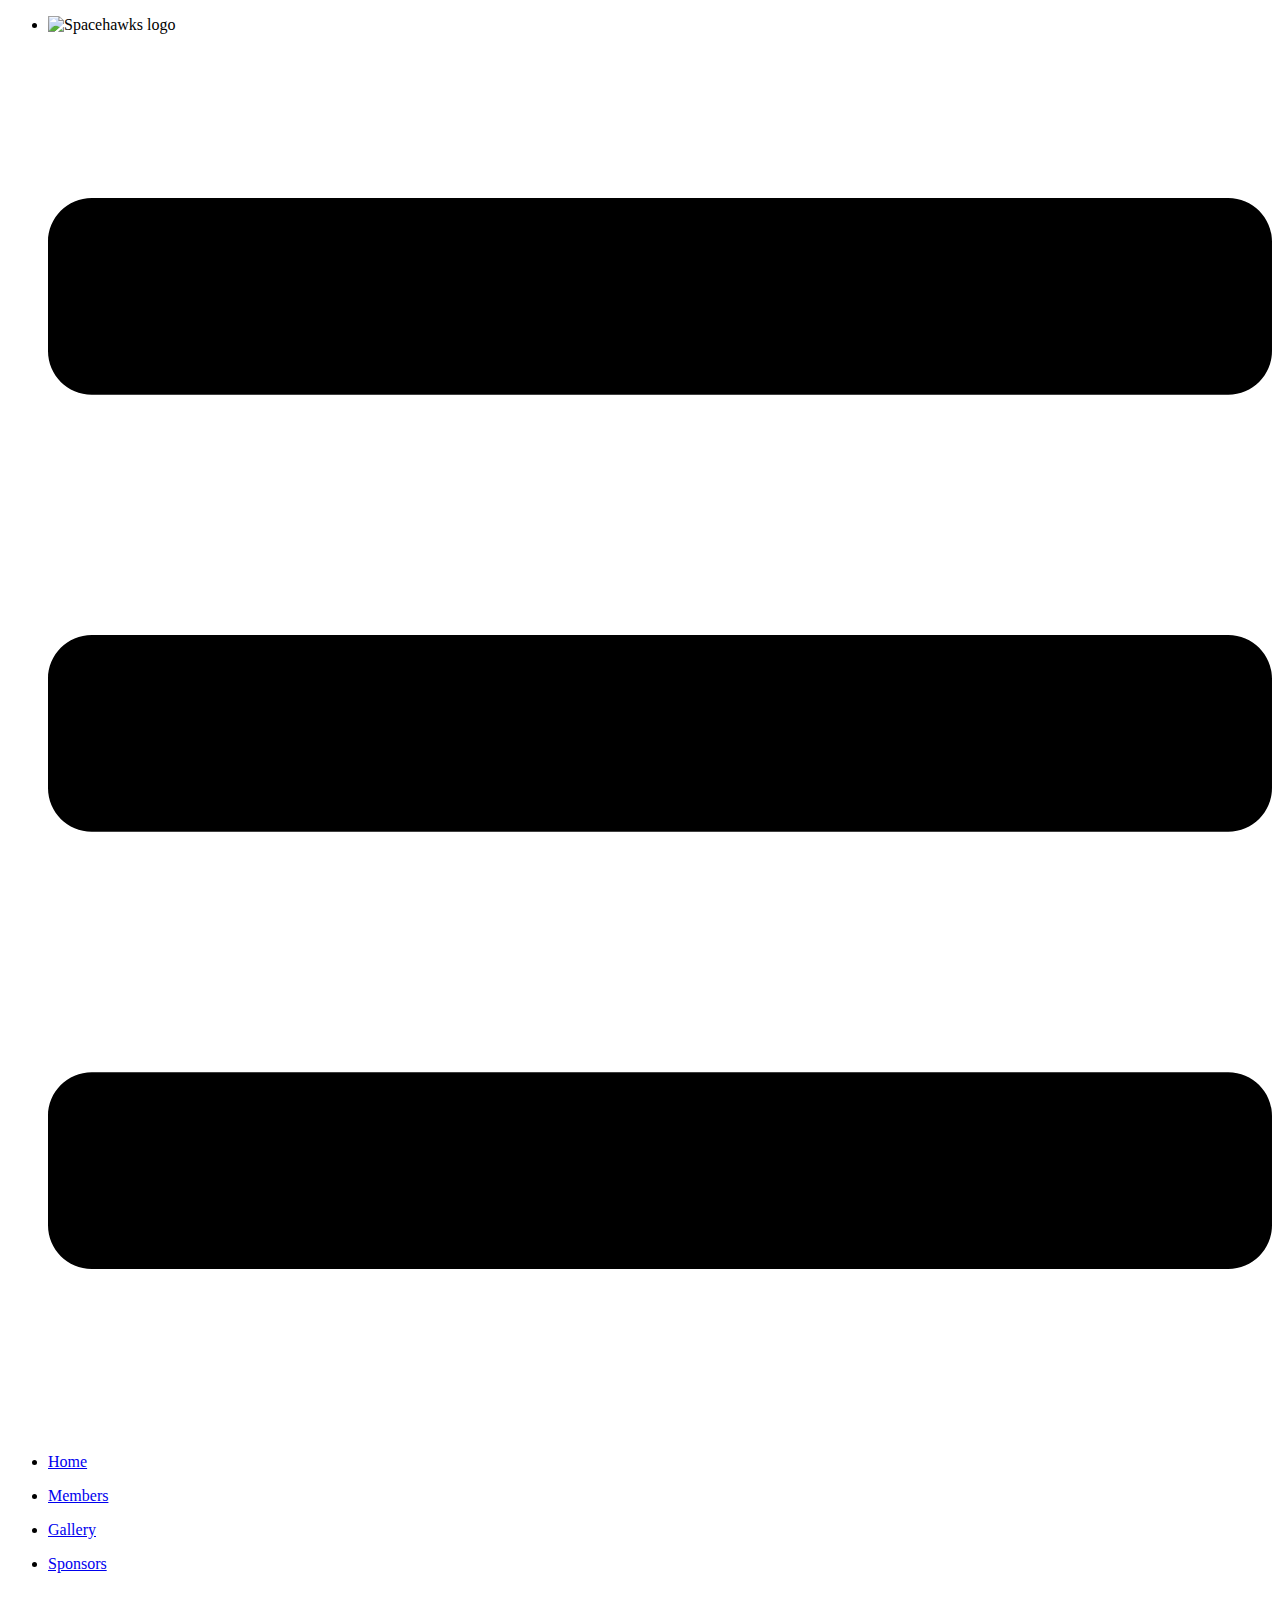
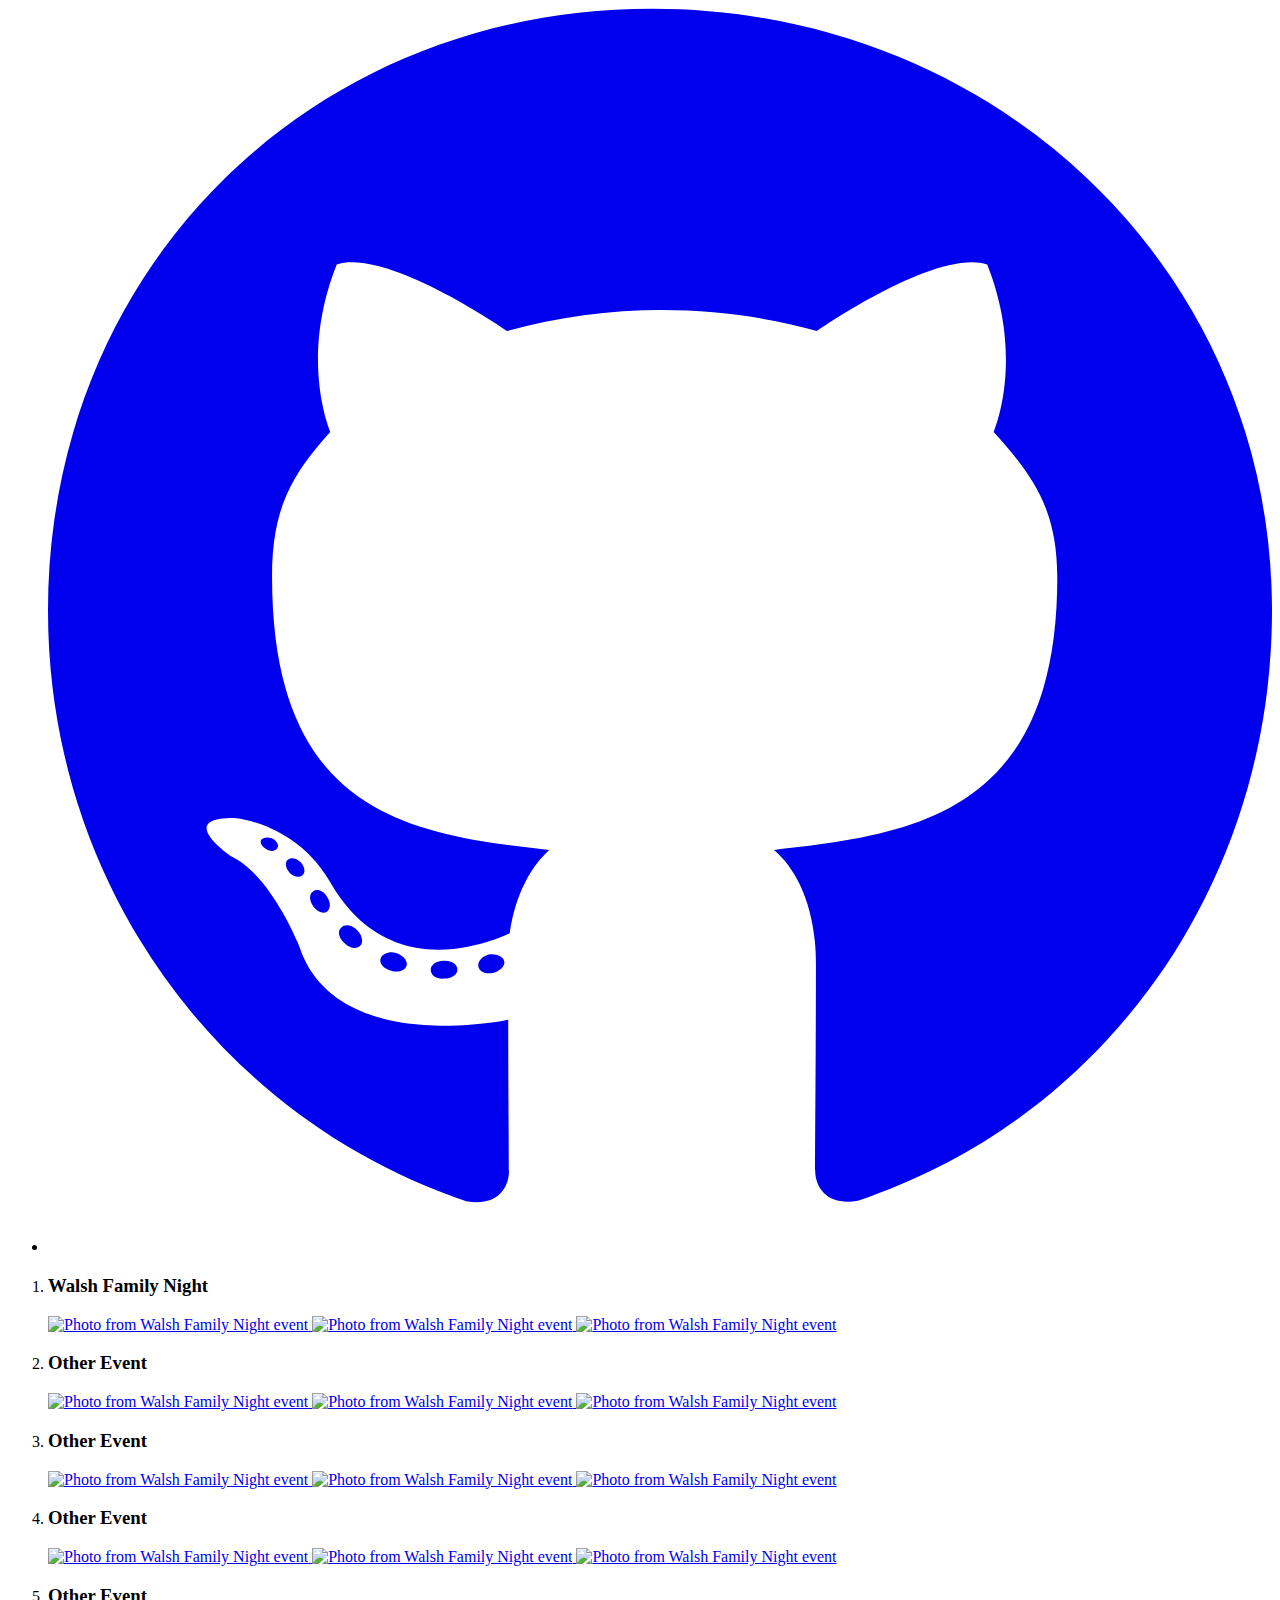
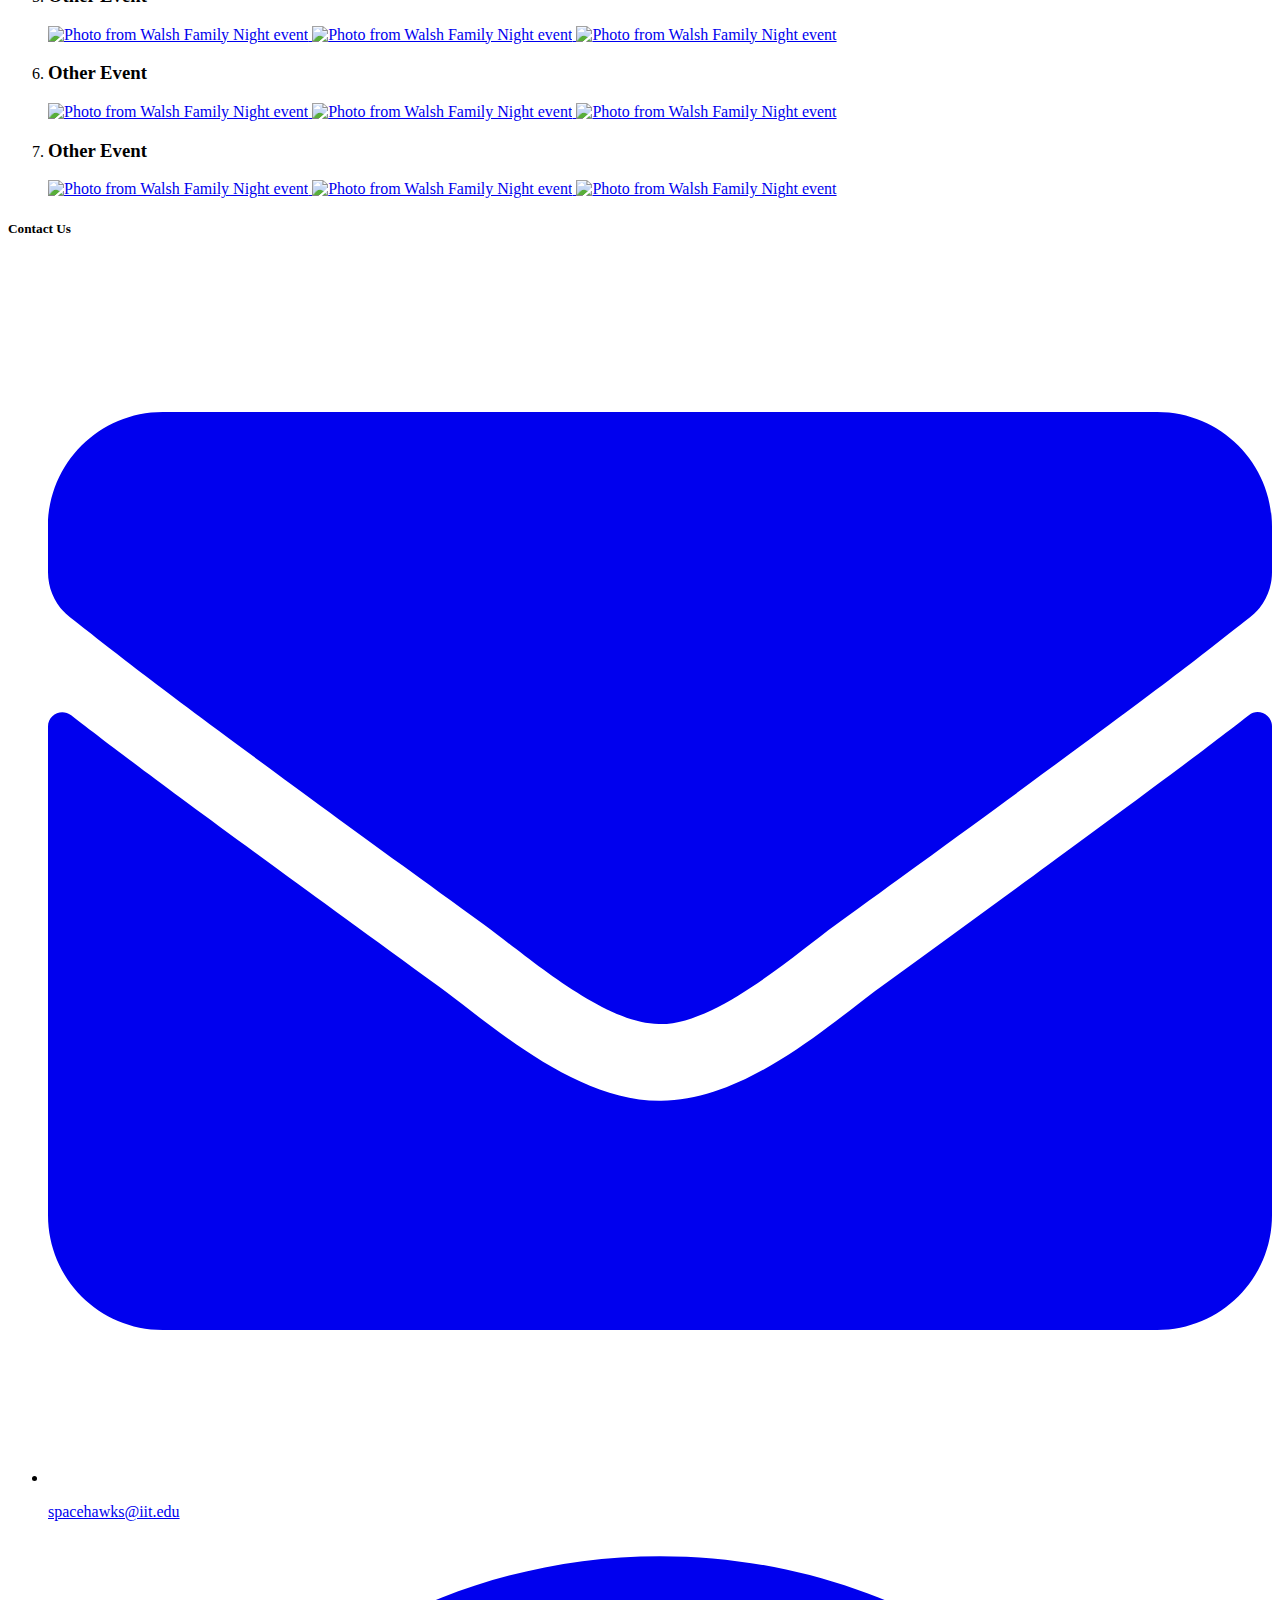
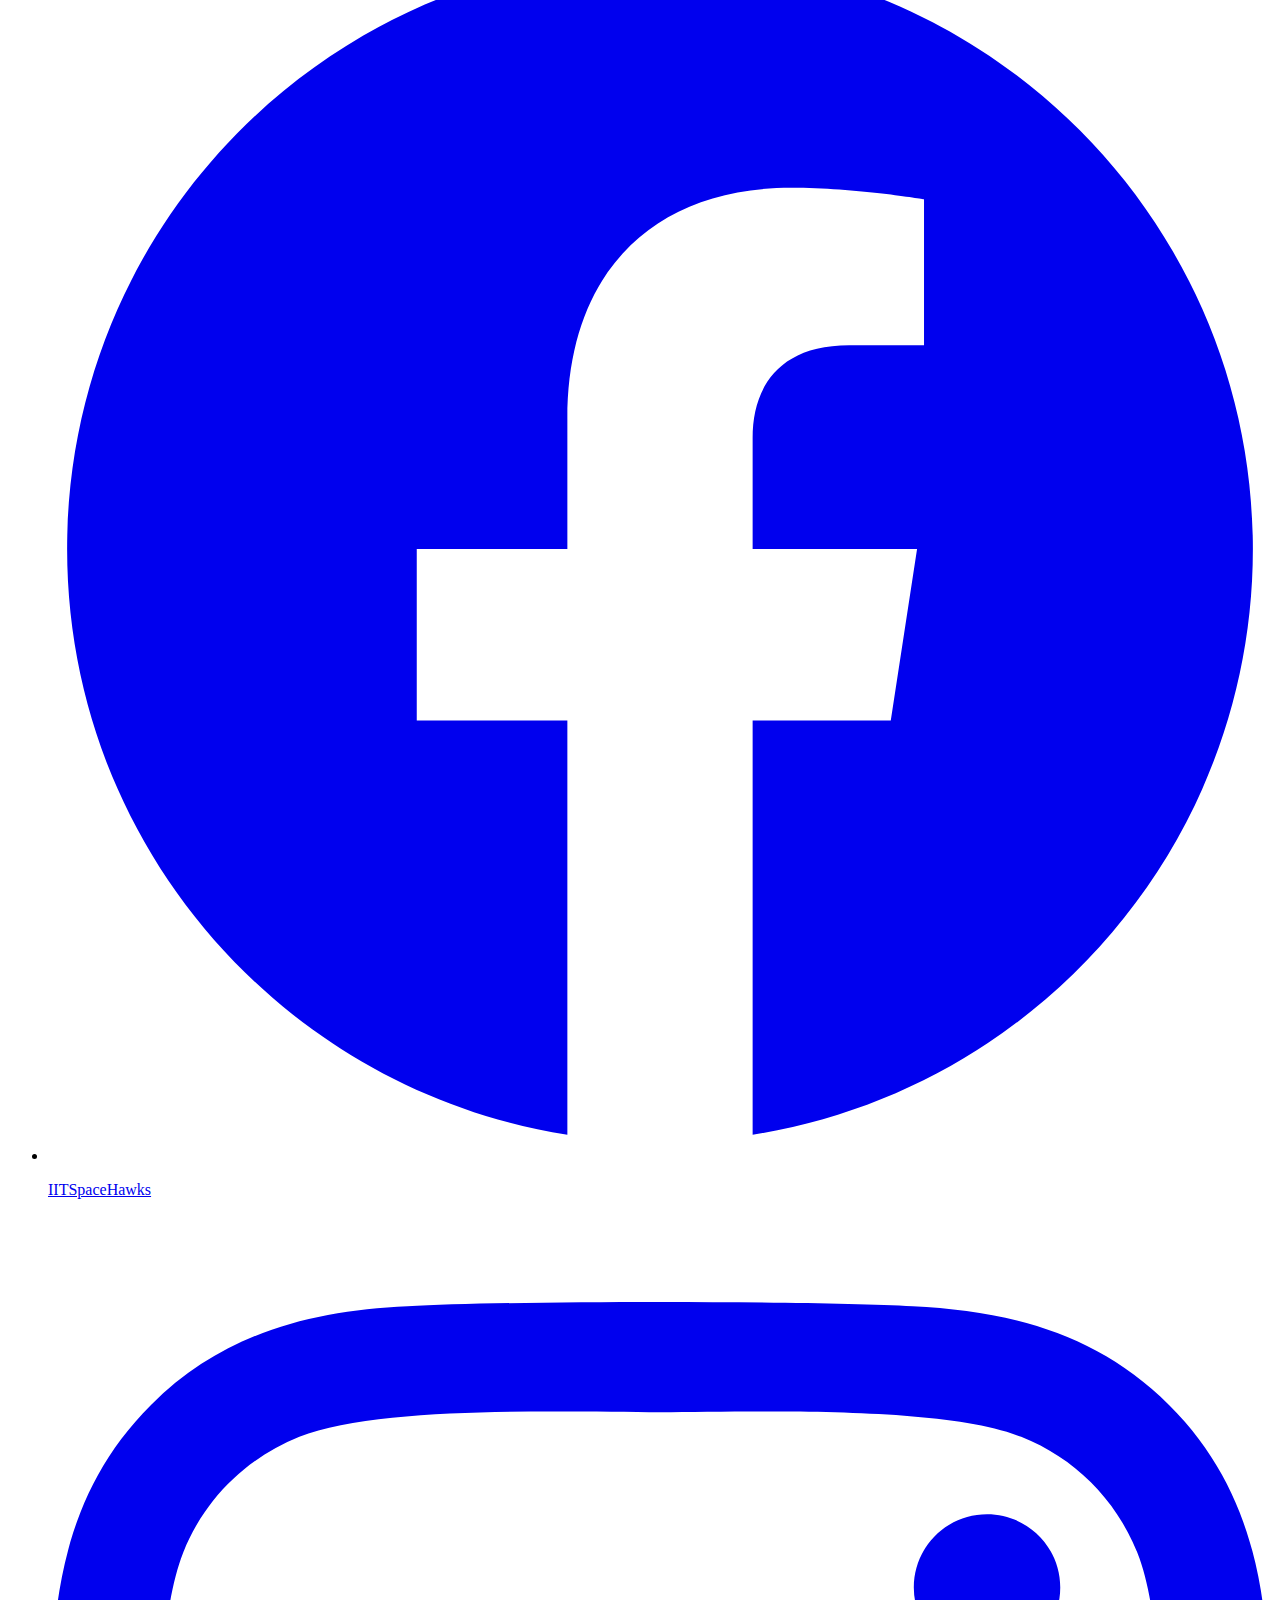
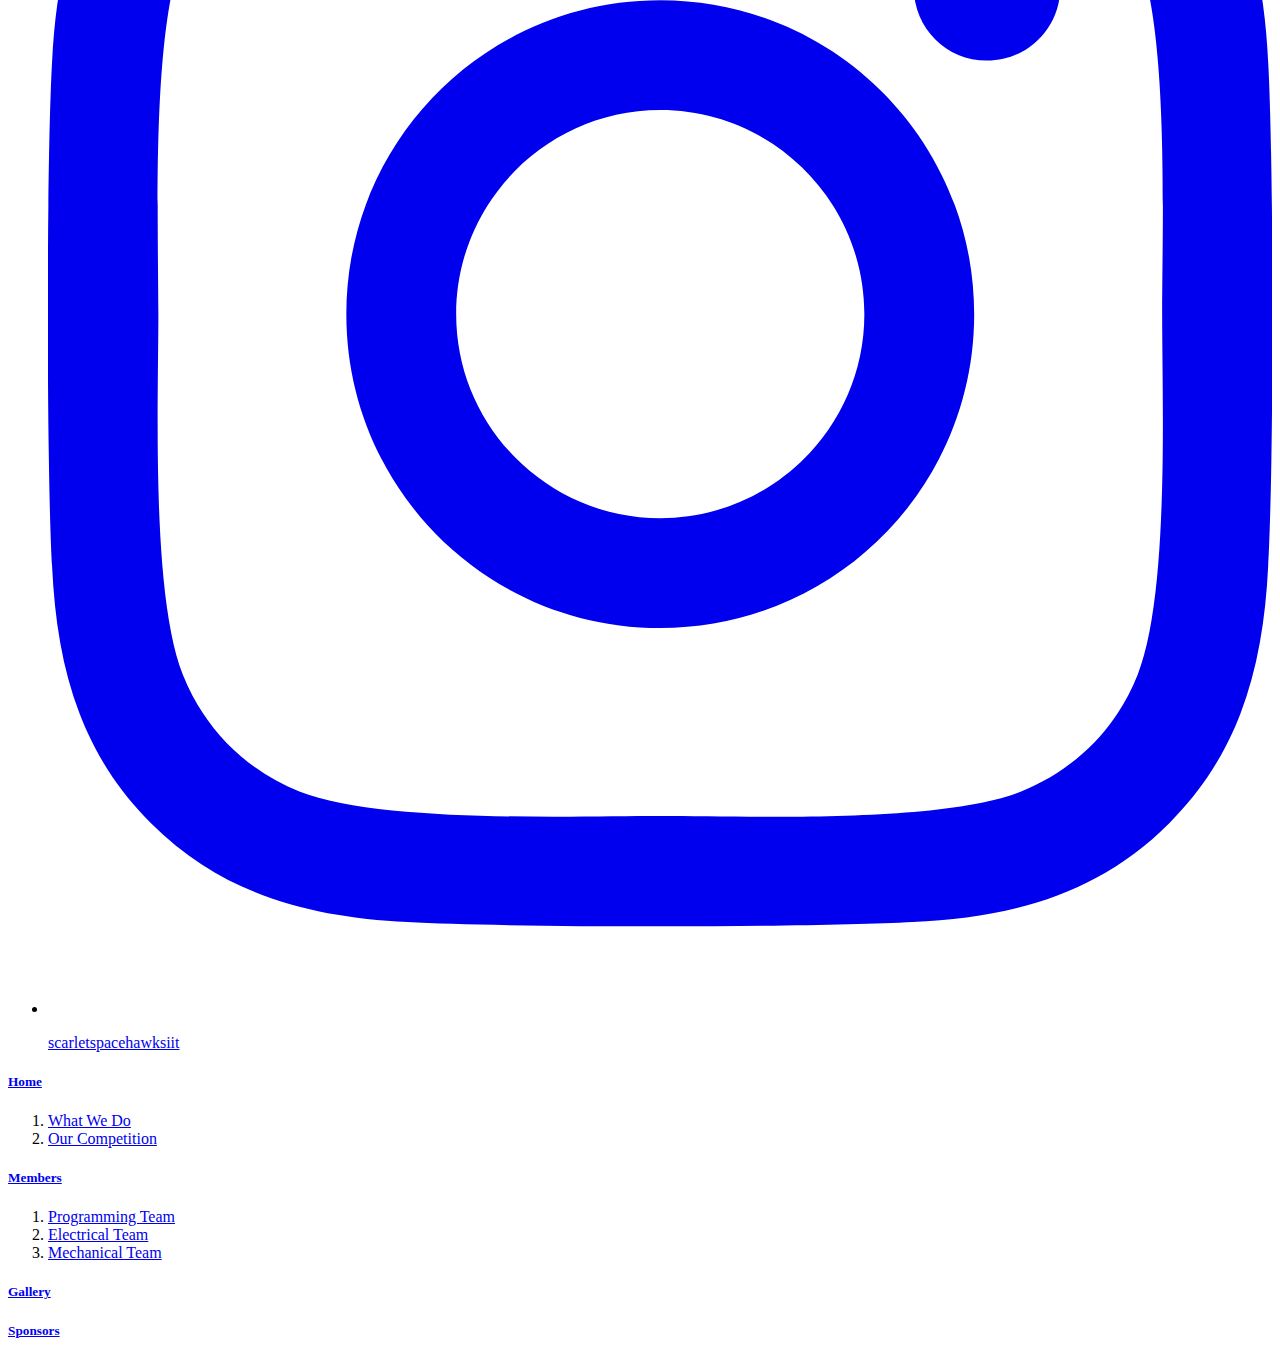
==== gallery/index.html @ bf52d84b "Create index.html" ====
<!-- Gallery page -->
<!DOCTYPE html>
<html lang="en" id="gallery-page">
<head>
  <meta name="viewport" content="width=device-width,initial-scale=1.0,shrink-to-fit=no" />
  <meta charset="UTF-8">
  <title>Scarlet Spacehawks</title>
  <link rel="stylesheet" href="../styles.css">
  <script src="script.js"></script>
</head>
<body>
  <nav>
    <ul>
      <li id="navlogo-item">
        <img id="navlogo" src="/images/logo.png" alt="Spacehawks logo" />
        <svg id="menu-icon" aria-hidden="true" focusable="false" data-prefix="fas" data-icon="bars" role="img" xmlns="http://www.w3.org/2000/svg" viewBox="0 0 448 512"><path fill="currentColor" d="M16 132h416c8.837 0 16-7.163 16-16V76c0-8.837-7.163-16-16-16H16C7.163 60 0 67.163 0 76v40c0 8.837 7.163 16 16 16zm0 160h416c8.837 0 16-7.163 16-16v-40c0-8.837-7.163-16-16-16H16c-8.837 0-16 7.163-16 16v40c0 8.837 7.163 16 16 16zm0 160h416c8.837 0 16-7.163 16-16v-40c0-8.837-7.163-16-16-16H16c-8.837 0-16 7.163-16 16v40c0 8.837 7.163 16 16 16z"></path></svg>
      </li>
      <li id="homeButton">
        <a class="nav-button" href="/">
          <p>Home</p>
        </a>
      </li>
      <li id="membersButton">
        <a class="nav-button" href="/members">
          <p>Members</p>
        </a>
      </li>
      <li id="galleryButton">
        <a class="nav-button" href="/gallery">
          <p>Gallery</p>
        </a>
      </li>
      <li id="sponsorsButton">
        <a class="nav-button" href="/sponsors">
          <p>Sponsors</p>
        </a>
      </li>
      <li id="githubButton">
        <a href="https://github.com/CHCOM330/SpaceHawksWebsite/">
          <svg aria-hidden="true" focusable="false" data-prefix="fab" data-icon="github" role="img" xmlns="http://www.w3.org/2000/svg" viewBox="0 0 496 512"><path fill="currentColor" d="M165.9 397.4c0 2-2.3 3.6-5.2 3.6-3.3.3-5.6-1.3-5.6-3.6 0-2 2.3-3.6 5.2-3.6 3-.3 5.6 1.3 5.6 3.6zm-31.1-4.5c-.7 2 1.3 4.3 4.3 4.9 2.6 1 5.6 0 6.2-2s-1.3-4.3-4.3-5.2c-2.6-.7-5.5.3-6.2 2.3zm44.2-1.7c-2.9.7-4.9 2.6-4.6 4.9.3 2 2.9 3.3 5.9 2.6 2.9-.7 4.9-2.6 4.6-4.6-.3-1.9-3-3.2-5.9-2.9zM244.8 8C106.1 8 0 113.3 0 252c0 110.9 69.8 205.8 169.5 239.2 12.8 2.3 17.3-5.6 17.3-12.1 0-6.2-.3-40.4-.3-61.4 0 0-70 15-84.7-29.8 0 0-11.4-29.1-27.8-36.6 0 0-22.9-15.7 1.6-15.4 0 0 24.9 2 38.6 25.8 21.9 38.6 58.6 27.5 72.9 20.9 2.3-16 8.8-27.1 16-33.7-55.9-6.2-112.3-14.3-112.3-110.5 0-27.5 7.6-41.3 23.6-58.9-2.6-6.5-11.1-33.3 2.6-67.9 20.9-6.5 69 27 69 27 20-5.6 41.5-8.5 62.8-8.5s42.8 2.9 62.8 8.5c0 0 48.1-33.6 69-27 13.7 34.7 5.2 61.4 2.6 67.9 16 17.7 25.8 31.5 25.8 58.9 0 96.5-58.9 104.2-114.8 110.5 9.2 7.9 17 22.9 17 46.4 0 33.7-.3 75.4-.3 83.6 0 6.5 4.6 14.4 17.3 12.1C428.2 457.8 496 362.9 496 252 496 113.3 383.5 8 244.8 8zM97.2 352.9c-1.3 1-1 3.3.7 5.2 1.6 1.6 3.9 2.3 5.2 1 1.3-1 1-3.3-.7-5.2-1.6-1.6-3.9-2.3-5.2-1zm-10.8-8.1c-.7 1.3.3 2.9 2.3 3.9 1.6 1 3.6.7 4.3-.7.7-1.3-.3-2.9-2.3-3.9-2-.6-3.6-.3-4.3.7zm32.4 35.6c-1.6 1.3-1 4.3 1.3 6.2 2.3 2.3 5.2 2.6 6.5 1 1.3-1.3.7-4.3-1.3-6.2-2.2-2.3-5.2-2.6-6.5-1zm-11.4-14.7c-1.6 1-1.6 3.6 0 5.9 1.6 2.3 4.3 3.3 5.6 2.3 1.6-1.3 1.6-3.9 0-6.2-1.4-2.3-4-3.3-5.6-2z"></path></svg>
        </a>
      </li>
    </ul>
  </nav>

  <main class="event-gallery">
    <ol>
      <li>
        <h3>Walsh Family Night</h3>
        <a href="/">
          <img src="/images/events/Walsh_Family_Night/cover1.jpg" alt="Photo from Walsh Family Night event">
          <img src="/images/events/Walsh_Family_Night/cover2.jpg" alt="Photo from Walsh Family Night event">
          <img src="/images/events/Walsh_Family_Night/cover3.jpg" alt="Photo from Walsh Family Night event">
        </a>
      </li>
      <li>
        <h3>Other Event</h3>
        <a href="/">
          <img src="/images/events/Walsh_Family_Night/cover1.jpg" alt="Photo from Walsh Family Night event">
          <img src="/images/events/Walsh_Family_Night/cover2.jpg" alt="Photo from Walsh Family Night event">
          <img src="/images/events/Walsh_Family_Night/cover3.jpg" alt="Photo from Walsh Family Night event">
        </a>
      </li>
      <li>
        <h3>Other Event</h3>
        <a href="/">
          <img src="/images/events/Walsh_Family_Night/cover1.jpg" alt="Photo from Walsh Family Night event">
          <img src="/images/events/Walsh_Family_Night/cover2.jpg" alt="Photo from Walsh Family Night event">
          <img src="/images/events/Walsh_Family_Night/cover3.jpg" alt="Photo from Walsh Family Night event">
        </a>
      </li>
      <li>
        <h3>Other Event</h3>
        <a href="/">
          <img src="/images/events/Walsh_Family_Night/cover1.jpg" alt="Photo from Walsh Family Night event">
          <img src="/images/events/Walsh_Family_Night/cover2.jpg" alt="Photo from Walsh Family Night event">
          <img src="/images/events/Walsh_Family_Night/cover3.jpg" alt="Photo from Walsh Family Night event">
        </a>
      </li>
      <li>
        <h3>Other Event</h3>
        <a href="/">
          <img src="/images/events/Walsh_Family_Night/cover1.jpg" alt="Photo from Walsh Family Night event">
          <img src="/images/events/Walsh_Family_Night/cover2.jpg" alt="Photo from Walsh Family Night event">
          <img src="/images/events/Walsh_Family_Night/cover3.jpg" alt="Photo from Walsh Family Night event">
        </a>
      </li>
      <li>
        <h3>Other Event</h3>
        <a href="/">
          <img src="/images/events/Walsh_Family_Night/cover1.jpg" alt="Photo from Walsh Family Night event">
          <img src="/images/events/Walsh_Family_Night/cover2.jpg" alt="Photo from Walsh Family Night event">
          <img src="/images/events/Walsh_Family_Night/cover3.jpg" alt="Photo from Walsh Family Night event">
        </a>
      </li>
      <li>
        <h3>Other Event</h3>
        <a href="/">
          <img src="/images/events/Walsh_Family_Night/cover1.jpg" alt="Photo from Walsh Family Night event">
          <img src="/images/events/Walsh_Family_Night/cover2.jpg" alt="Photo from Walsh Family Night event">
          <img src="/images/events/Walsh_Family_Night/cover3.jpg" alt="Photo from Walsh Family Night event">
        </a>
      </li>
    </ol>
  </main>

  <footer id="footer" class="alt-footer">
    <section class="contact-footer">
      <h5>Contact Us</h5>
      <ul>
        <li id="email">
          <a href="mailto:spacehawks@iit.edu">
            <svg aria-hidden="true" focusable="false" data-prefix="fas" data-icon="envelope" role="img" xmlns="http://www.w3.org/2000/svg" viewBox="0 0 512 512"><path fill="currentColor" d="M502.3 190.8c3.9-3.1 9.7-.2 9.7 4.7V400c0 26.5-21.5 48-48 48H48c-26.5 0-48-21.5-48-48V195.6c0-5 5.7-7.8 9.7-4.7 22.4 17.4 52.1 39.5 154.1 113.6 21.1 15.4 56.7 47.8 92.2 47.6 35.7.3 72-32.8 92.3-47.6 102-74.1 131.6-96.3 154-113.7zM256 320c23.2.4 56.6-29.2 73.4-41.4 132.7-96.3 142.8-104.7 173.4-128.7 5.8-4.5 9.2-11.5 9.2-18.9v-19c0-26.5-21.5-48-48-48H48C21.5 64 0 85.5 0 112v19c0 7.4 3.4 14.3 9.2 18.9 30.6 23.9 40.7 32.4 173.4 128.7 16.8 12.2 50.2 41.8 73.4 41.4z"></path></svg>
            <p>spacehawks@iit.edu</p>
          </a>
        </li>
        <li id="facebook">
          <a href="https://www.facebook.com/IITSpaceHawks/">
            <svg aria-hidden="true" focusable="false" data-prefix="fab" data-icon="facebook" role="img" xmlns="http://www.w3.org/2000/svg" viewBox="0 0 512 512"><path fill="currentColor" d="M504 256C504 119 393 8 256 8S8 119 8 256c0 123.78 90.69 226.38 209.25 245V327.69h-63V256h63v-54.64c0-62.15 37-96.48 93.67-96.48 27.14 0 55.52 4.84 55.52 4.84v61h-31.28c-30.8 0-40.41 19.12-40.41 38.73V256h68.78l-11 71.69h-57.78V501C413.31 482.38 504 379.78 504 256z"></path></svg>
            <p>IITSpaceHawks</p>
          </a>
        </li>
        <li id="instagram">
          <a href="https://www.instagram.com/scarletspacehawksiit/">
            <svg aria-hidden="true" focusable="false" data-prefix="fab" data-icon="instagram" role="img" xmlns="http://www.w3.org/2000/svg" viewBox="0 0 448 512"><path fill="currentColor" d="M224.1 141c-63.6 0-114.9 51.3-114.9 114.9s51.3 114.9 114.9 114.9S339 319.5 339 255.9 287.7 141 224.1 141zm0 189.6c-41.1 0-74.7-33.5-74.7-74.7s33.5-74.7 74.7-74.7 74.7 33.5 74.7 74.7-33.6 74.7-74.7 74.7zm146.4-194.3c0 14.9-12 26.8-26.8 26.8-14.9 0-26.8-12-26.8-26.8s12-26.8 26.8-26.8 26.8 12 26.8 26.8zm76.1 27.2c-1.7-35.9-9.9-67.7-36.2-93.9-26.2-26.2-58-34.4-93.9-36.2-37-2.1-147.9-2.1-184.9 0-35.8 1.7-67.6 9.9-93.9 36.1s-34.4 58-36.2 93.9c-2.1 37-2.1 147.9 0 184.9 1.7 35.9 9.9 67.7 36.2 93.9s58 34.4 93.9 36.2c37 2.1 147.9 2.1 184.9 0 35.9-1.7 67.7-9.9 93.9-36.2 26.2-26.2 34.4-58 36.2-93.9 2.1-37 2.1-147.8 0-184.8zM398.8 388c-7.8 19.6-22.9 34.7-42.6 42.6-29.5 11.7-99.5 9-132.1 9s-102.7 2.6-132.1-9c-19.6-7.8-34.7-22.9-42.6-42.6-11.7-29.5-9-99.5-9-132.1s-2.6-102.7 9-132.1c7.8-19.6 22.9-34.7 42.6-42.6 29.5-11.7 99.5-9 132.1-9s102.7-2.6 132.1 9c19.6 7.8 34.7 22.9 42.6 42.6 11.7 29.5 9 99.5 9 132.1s2.7 102.7-9 132.1z"></path></svg>
            <p>scarletspacehawksiit</p>
          </a>
        </li>
      </ul>
    </section>
    <section class="home-footer links">
      <h5><a href="/">Home</a></h5>
      <ol>
        <li>
          <a href="/#goal">What We Do</a>
        </li>
        <li>
          <a href="/#competition">Our Competition</a>
        </li>
      </ol>
    </section>
    <section class="members-footer links">
      <h5><a href="/members">Members</a></h5>
      <ol>
        <li>
          <a href="/members/#programming-team">Programming Team</a>
        </li>
        <li>
          <a href="/members/#electrical-team">Electrical Team</a>
        </li>
        <li>
          <a href="/members/#mechanical-team">Mechanical Team</a>
        </li>
      </ol>
    </section>
    <section class="gallery-footer links">
      <h5><a href="/gallery">Gallery</a></h5>
      <ol>
        <!-- Will add gallery links when page completed -->
      </ol>
    </section>


    <section class="sponsor-footer links">
      <h5><a href="/sponsors">Sponsors</a></h5>
      <ol>
        <!-- Will add sponsor links when page completed -->
      </ol>
    </section>
  </footer>
</body>
</html>
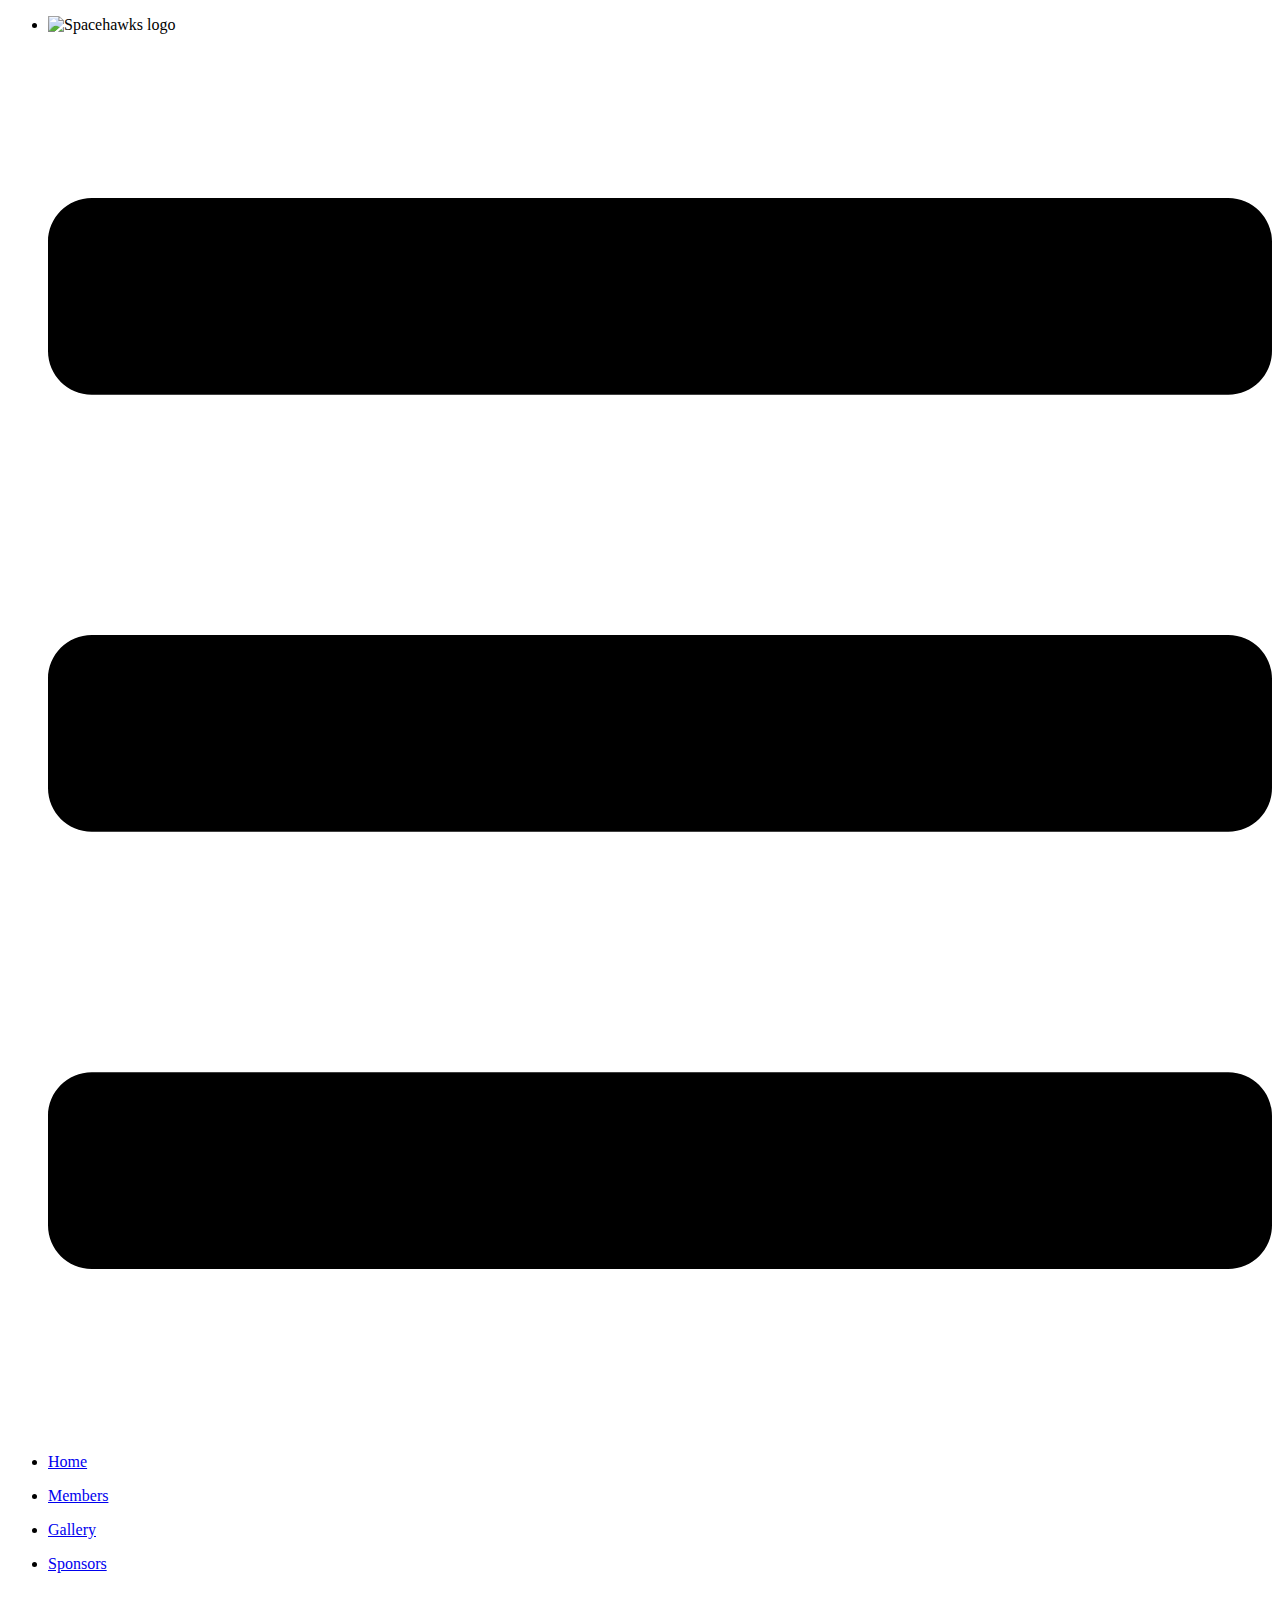
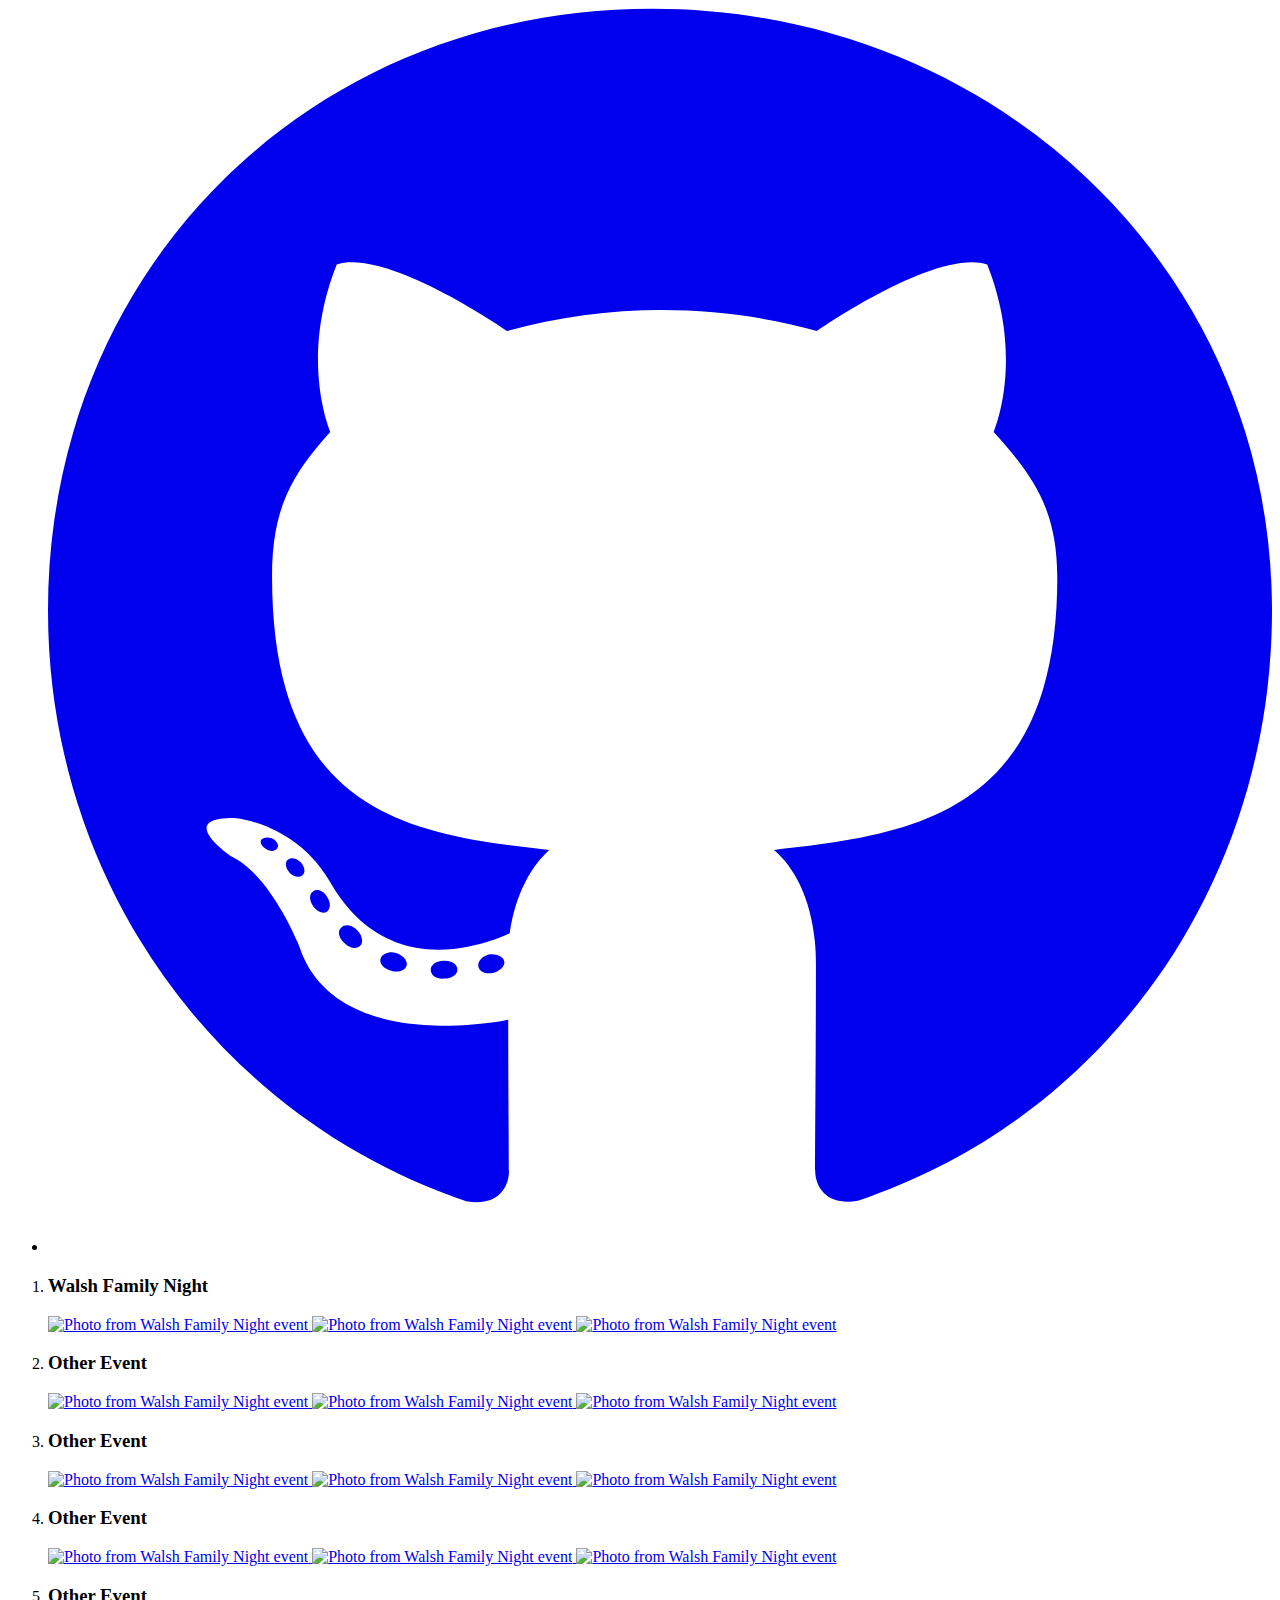
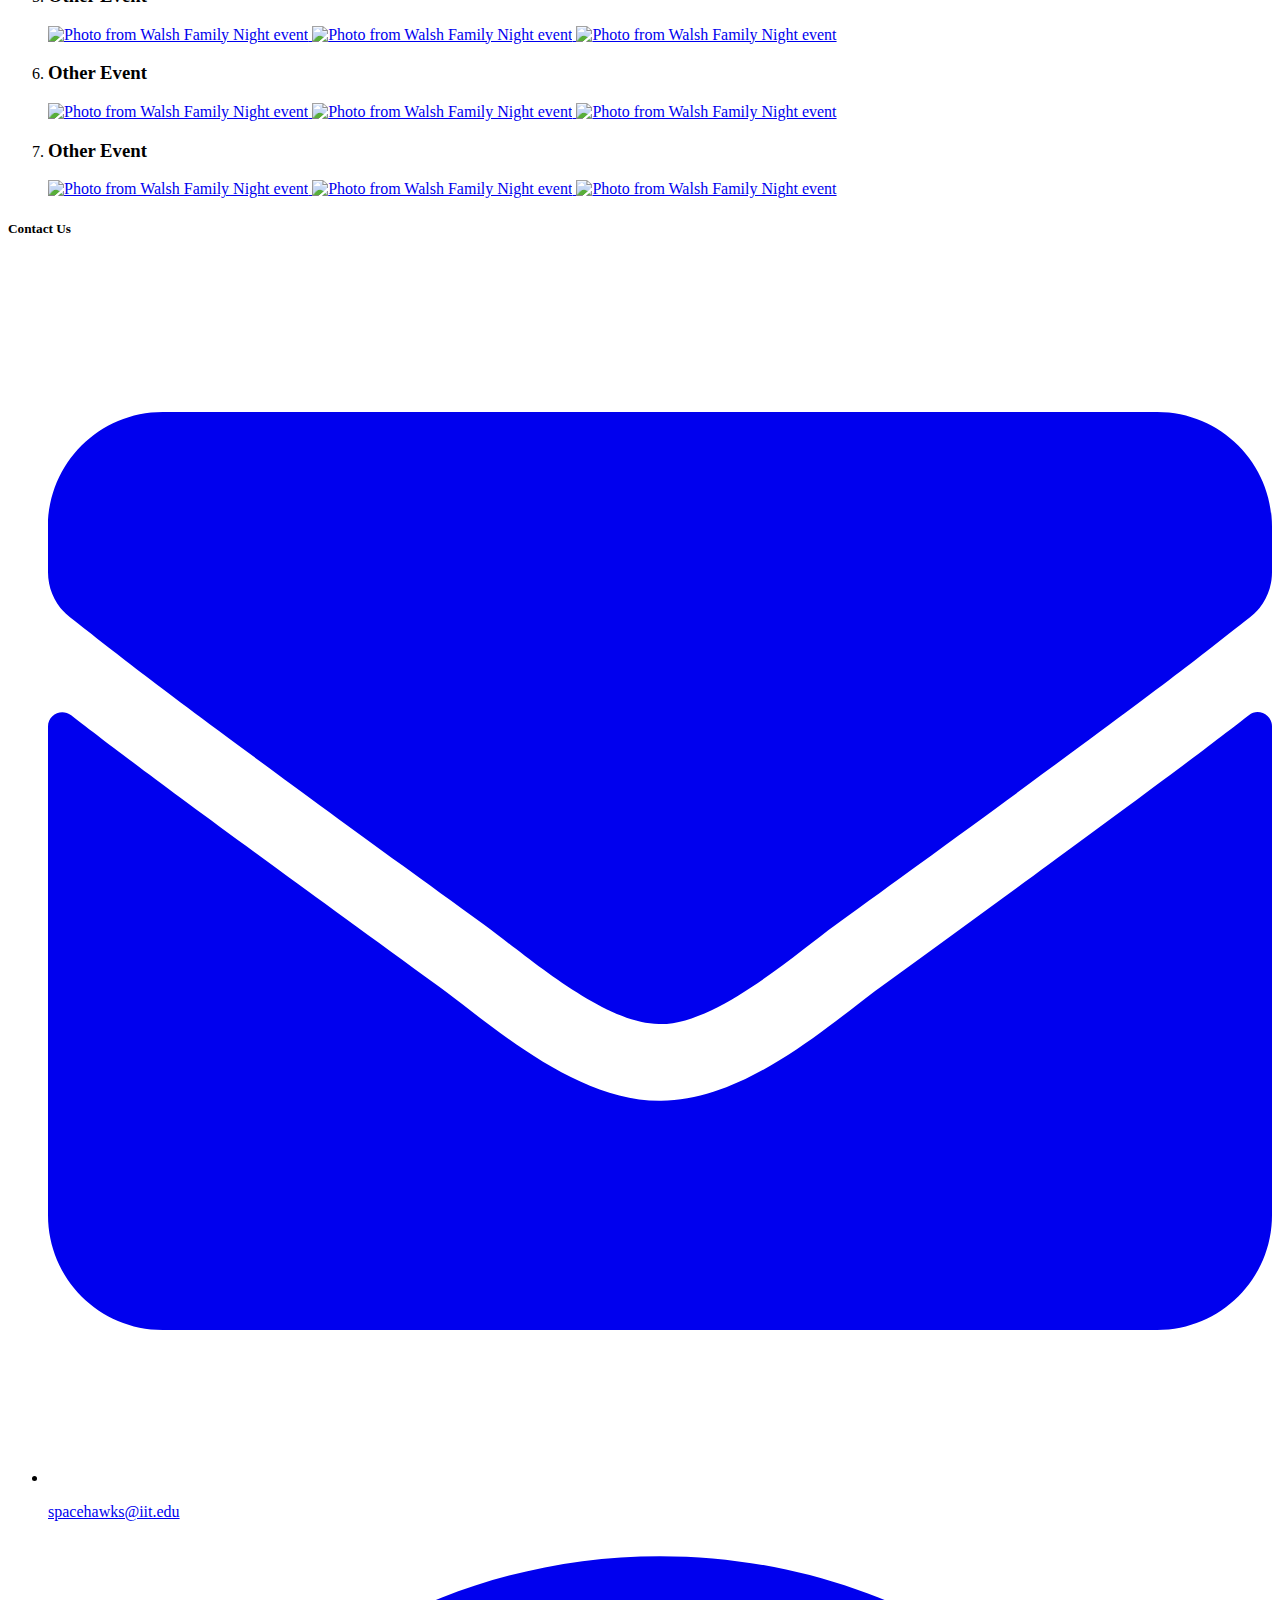
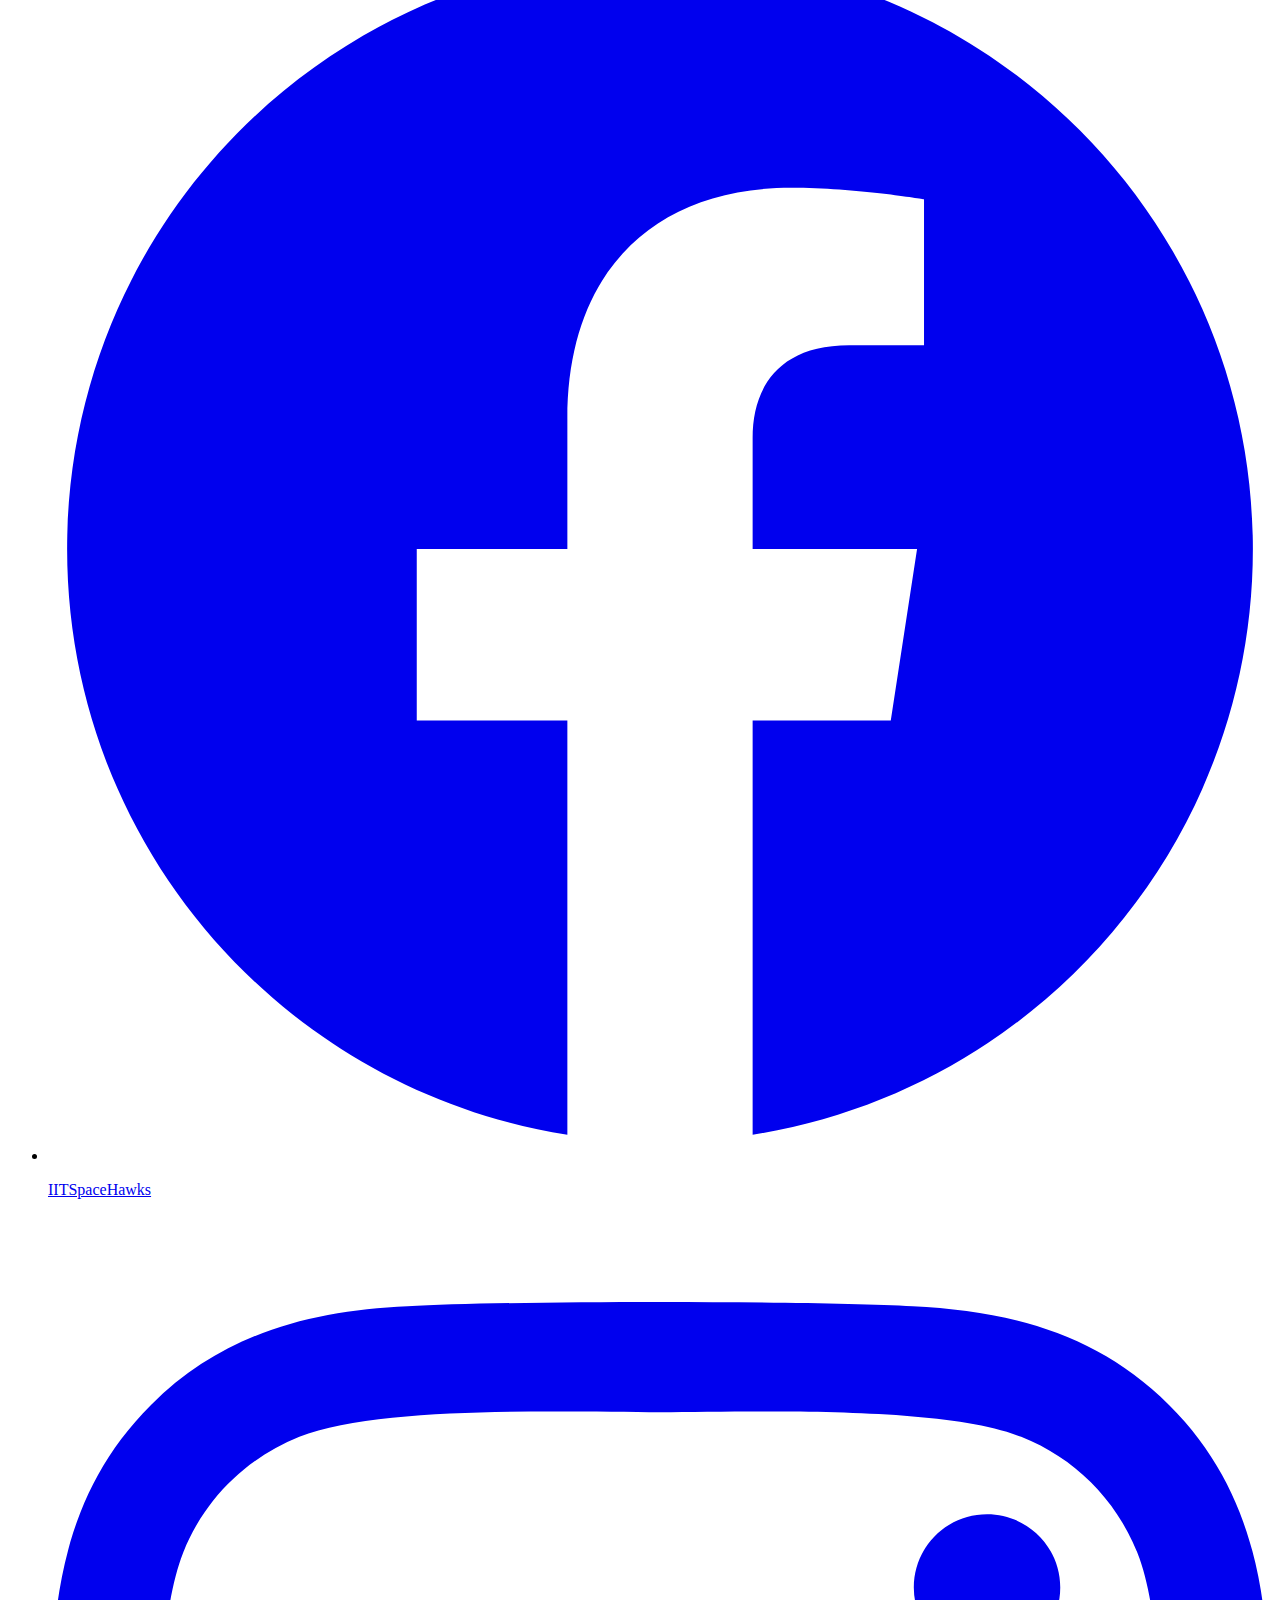
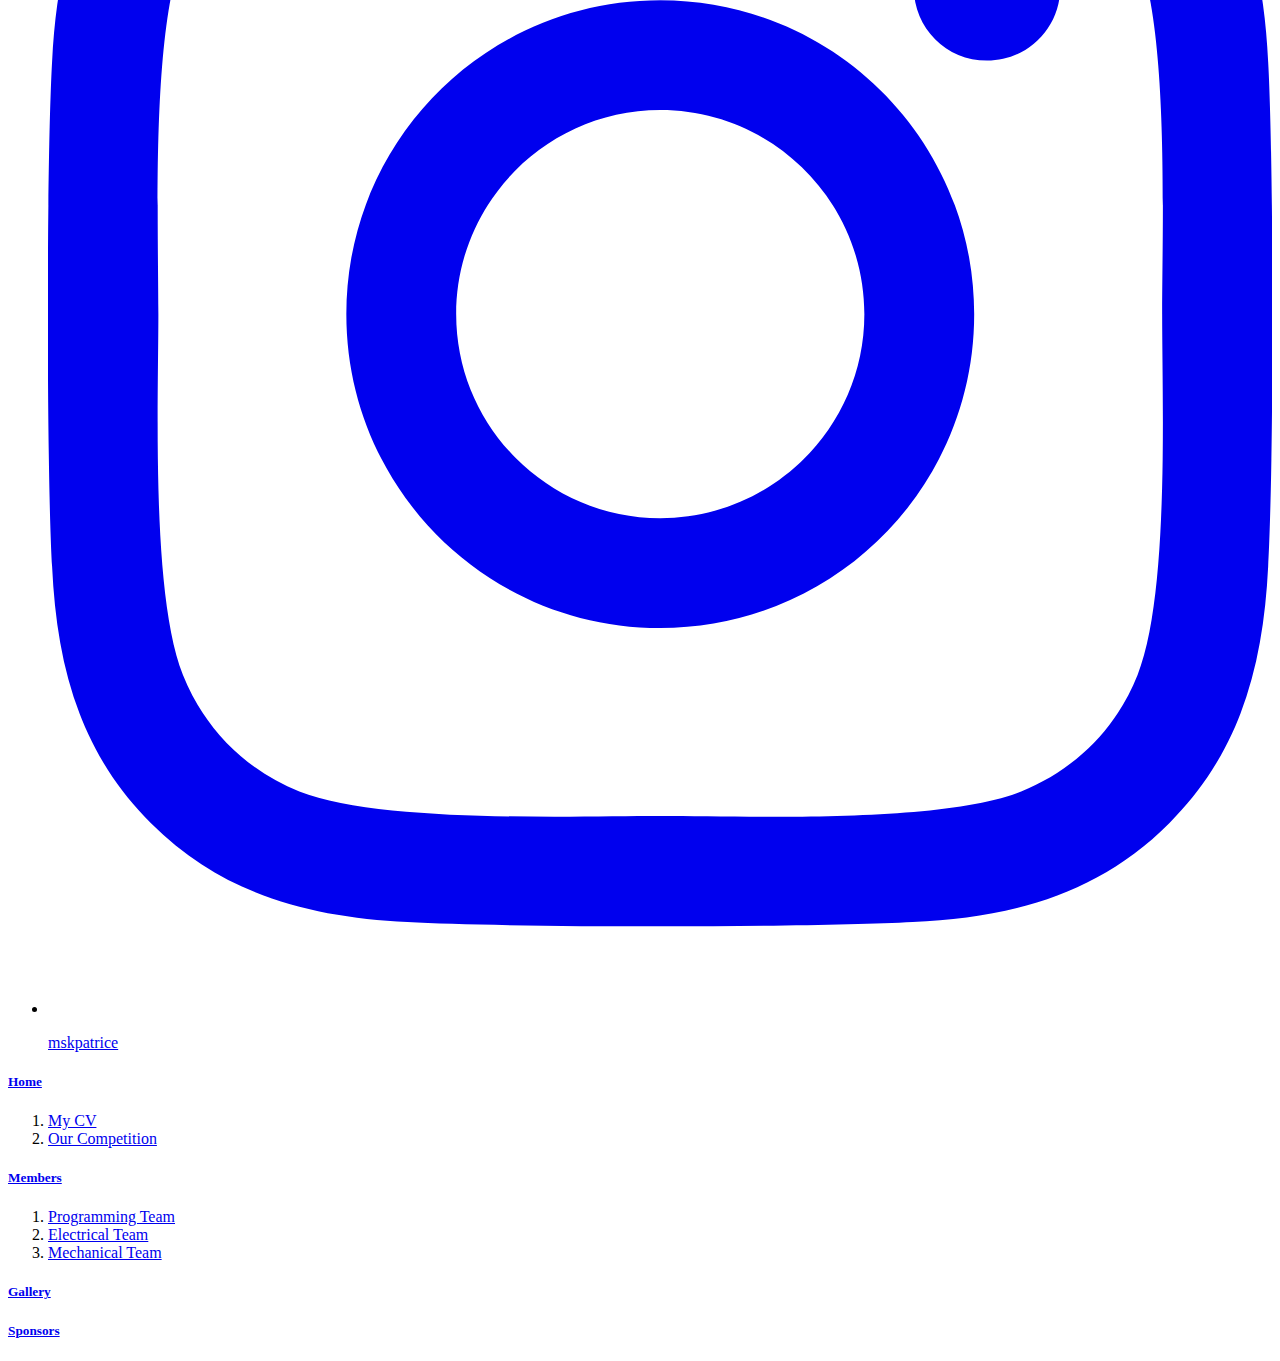
==== commit 4a13af16: "Update index.html" ====
--- a/gallery/index.html
+++ b/gallery/index.html
@@ -36,7 +36,7 @@
         </a>
       </li>
       <li id="githubButton">
-        <a href="https://github.com/CHCOM330/SpaceHawksWebsite/">
+        <a href="https://github.com/KristinPetersen/kristinpetersen.github.io">
           <svg aria-hidden="true" focusable="false" data-prefix="fab" data-icon="github" role="img" xmlns="http://www.w3.org/2000/svg" viewBox="0 0 496 512"><path fill="currentColor" d="M165.9 397.4c0 2-2.3 3.6-5.2 3.6-3.3.3-5.6-1.3-5.6-3.6 0-2 2.3-3.6 5.2-3.6 3-.3 5.6 1.3 5.6 3.6zm-31.1-4.5c-.7 2 1.3 4.3 4.3 4.9 2.6 1 5.6 0 6.2-2s-1.3-4.3-4.3-5.2c-2.6-.7-5.5.3-6.2 2.3zm44.2-1.7c-2.9.7-4.9 2.6-4.6 4.9.3 2 2.9 3.3 5.9 2.6 2.9-.7 4.9-2.6 4.6-4.6-.3-1.9-3-3.2-5.9-2.9zM244.8 8C106.1 8 0 113.3 0 252c0 110.9 69.8 205.8 169.5 239.2 12.8 2.3 17.3-5.6 17.3-12.1 0-6.2-.3-40.4-.3-61.4 0 0-70 15-84.7-29.8 0 0-11.4-29.1-27.8-36.6 0 0-22.9-15.7 1.6-15.4 0 0 24.9 2 38.6 25.8 21.9 38.6 58.6 27.5 72.9 20.9 2.3-16 8.8-27.1 16-33.7-55.9-6.2-112.3-14.3-112.3-110.5 0-27.5 7.6-41.3 23.6-58.9-2.6-6.5-11.1-33.3 2.6-67.9 20.9-6.5 69 27 69 27 20-5.6 41.5-8.5 62.8-8.5s42.8 2.9 62.8 8.5c0 0 48.1-33.6 69-27 13.7 34.7 5.2 61.4 2.6 67.9 16 17.7 25.8 31.5 25.8 58.9 0 96.5-58.9 104.2-114.8 110.5 9.2 7.9 17 22.9 17 46.4 0 33.7-.3 75.4-.3 83.6 0 6.5 4.6 14.4 17.3 12.1C428.2 457.8 496 362.9 496 252 496 113.3 383.5 8 244.8 8zM97.2 352.9c-1.3 1-1 3.3.7 5.2 1.6 1.6 3.9 2.3 5.2 1 1.3-1 1-3.3-.7-5.2-1.6-1.6-3.9-2.3-5.2-1zm-10.8-8.1c-.7 1.3.3 2.9 2.3 3.9 1.6 1 3.6.7 4.3-.7.7-1.3-.3-2.9-2.3-3.9-2-.6-3.6-.3-4.3.7zm32.4 35.6c-1.6 1.3-1 4.3 1.3 6.2 2.3 2.3 5.2 2.6 6.5 1 1.3-1.3.7-4.3-1.3-6.2-2.2-2.3-5.2-2.6-6.5-1zm-11.4-14.7c-1.6 1-1.6 3.6 0 5.9 1.6 2.3 4.3 3.3 5.6 2.3 1.6-1.3 1.6-3.9 0-6.2-1.4-2.3-4-3.3-5.6-2z"></path></svg>
         </a>
       </li>
@@ -121,9 +121,9 @@
           </a>
         </li>
         <li id="instagram">
-          <a href="https://www.instagram.com/scarletspacehawksiit/">
+          <a href="https://www.instagram.com/mskpatrice/">
             <svg aria-hidden="true" focusable="false" data-prefix="fab" data-icon="instagram" role="img" xmlns="http://www.w3.org/2000/svg" viewBox="0 0 448 512"><path fill="currentColor" d="M224.1 141c-63.6 0-114.9 51.3-114.9 114.9s51.3 114.9 114.9 114.9S339 319.5 339 255.9 287.7 141 224.1 141zm0 189.6c-41.1 0-74.7-33.5-74.7-74.7s33.5-74.7 74.7-74.7 74.7 33.5 74.7 74.7-33.6 74.7-74.7 74.7zm146.4-194.3c0 14.9-12 26.8-26.8 26.8-14.9 0-26.8-12-26.8-26.8s12-26.8 26.8-26.8 26.8 12 26.8 26.8zm76.1 27.2c-1.7-35.9-9.9-67.7-36.2-93.9-26.2-26.2-58-34.4-93.9-36.2-37-2.1-147.9-2.1-184.9 0-35.8 1.7-67.6 9.9-93.9 36.1s-34.4 58-36.2 93.9c-2.1 37-2.1 147.9 0 184.9 1.7 35.9 9.9 67.7 36.2 93.9s58 34.4 93.9 36.2c37 2.1 147.9 2.1 184.9 0 35.9-1.7 67.7-9.9 93.9-36.2 26.2-26.2 34.4-58 36.2-93.9 2.1-37 2.1-147.8 0-184.8zM398.8 388c-7.8 19.6-22.9 34.7-42.6 42.6-29.5 11.7-99.5 9-132.1 9s-102.7 2.6-132.1-9c-19.6-7.8-34.7-22.9-42.6-42.6-11.7-29.5-9-99.5-9-132.1s-2.6-102.7 9-132.1c7.8-19.6 22.9-34.7 42.6-42.6 29.5-11.7 99.5-9 132.1-9s102.7-2.6 132.1 9c19.6 7.8 34.7 22.9 42.6 42.6 11.7 29.5 9 99.5 9 132.1s2.7 102.7-9 132.1z"></path></svg>
-            <p>scarletspacehawksiit</p>
+            <p>mskpatrice</p>
           </a>
         </li>
       </ul>
@@ -132,7 +132,7 @@
       <h5><a href="/">Home</a></h5>
       <ol>
         <li>
-          <a href="/#goal">What We Do</a>
+          <a href="/#goal">My CV</a>
         </li>
         <li>
           <a href="/#competition">Our Competition</a>
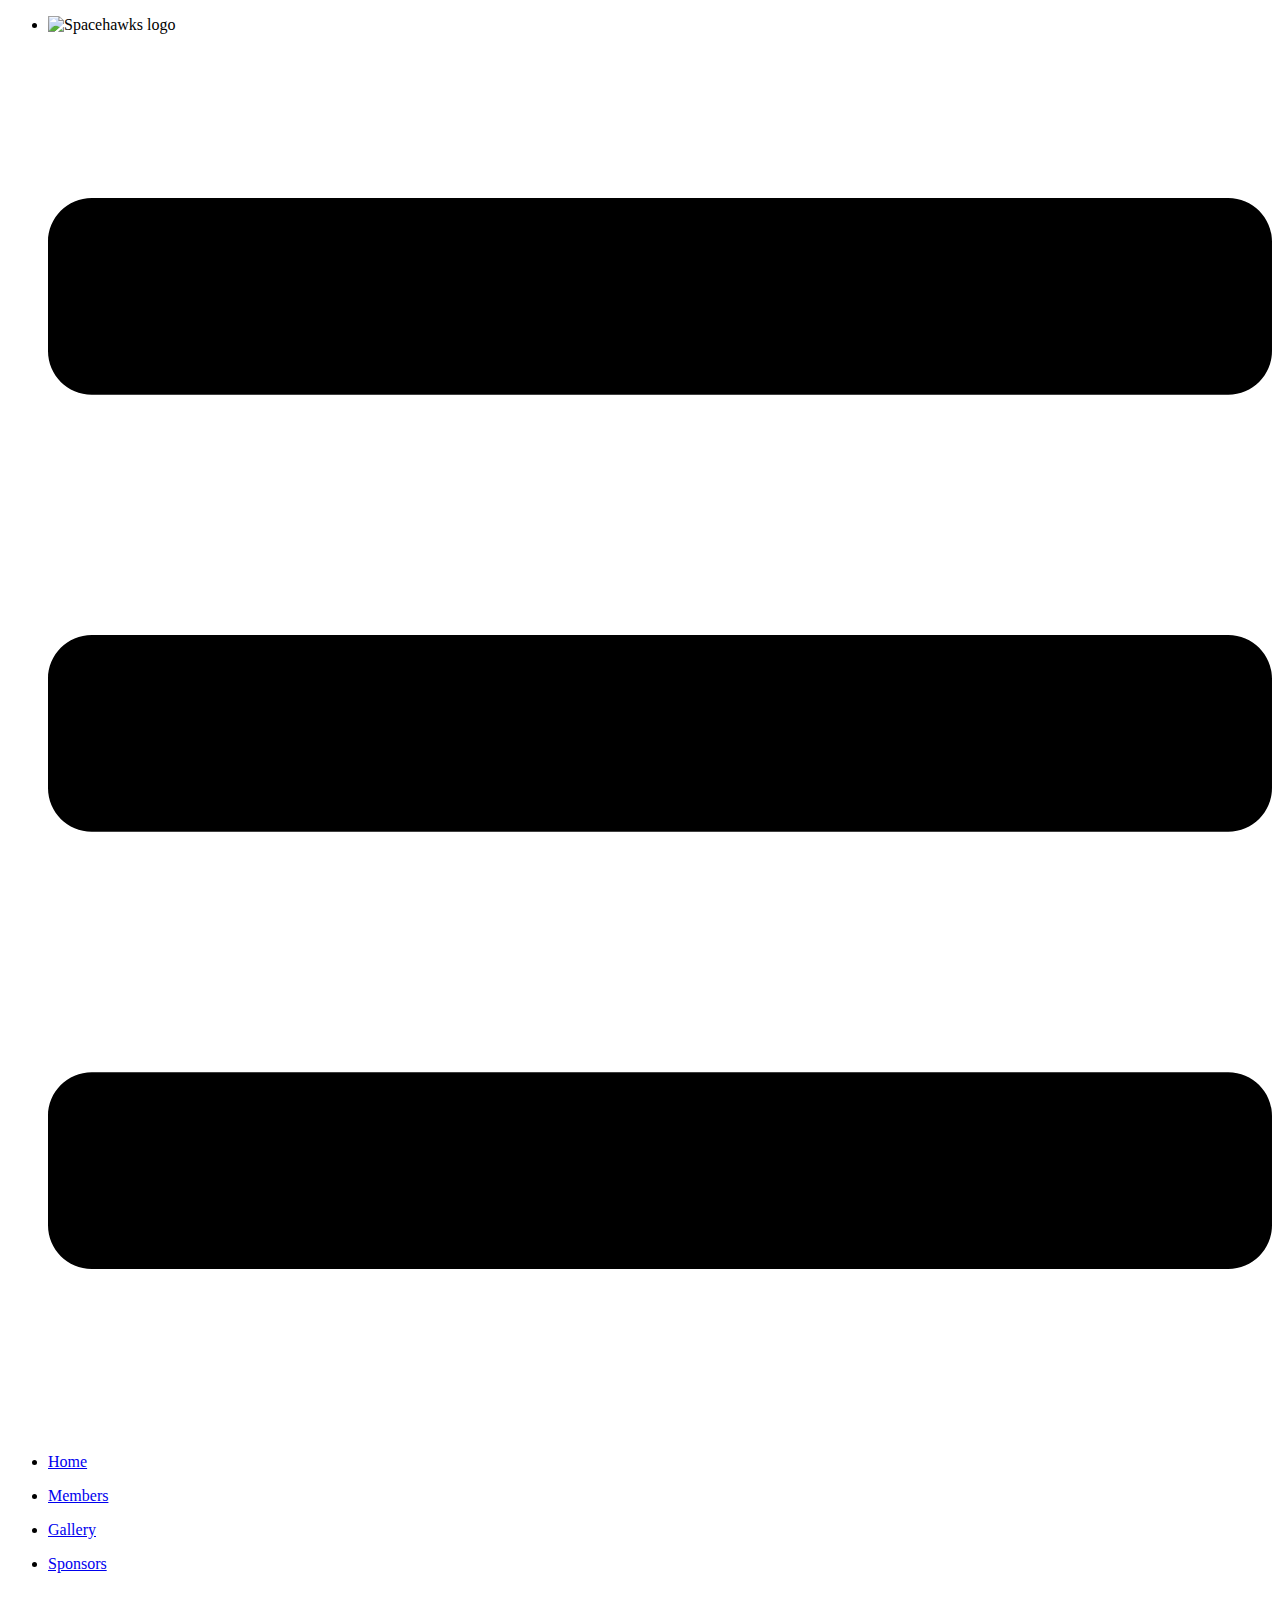
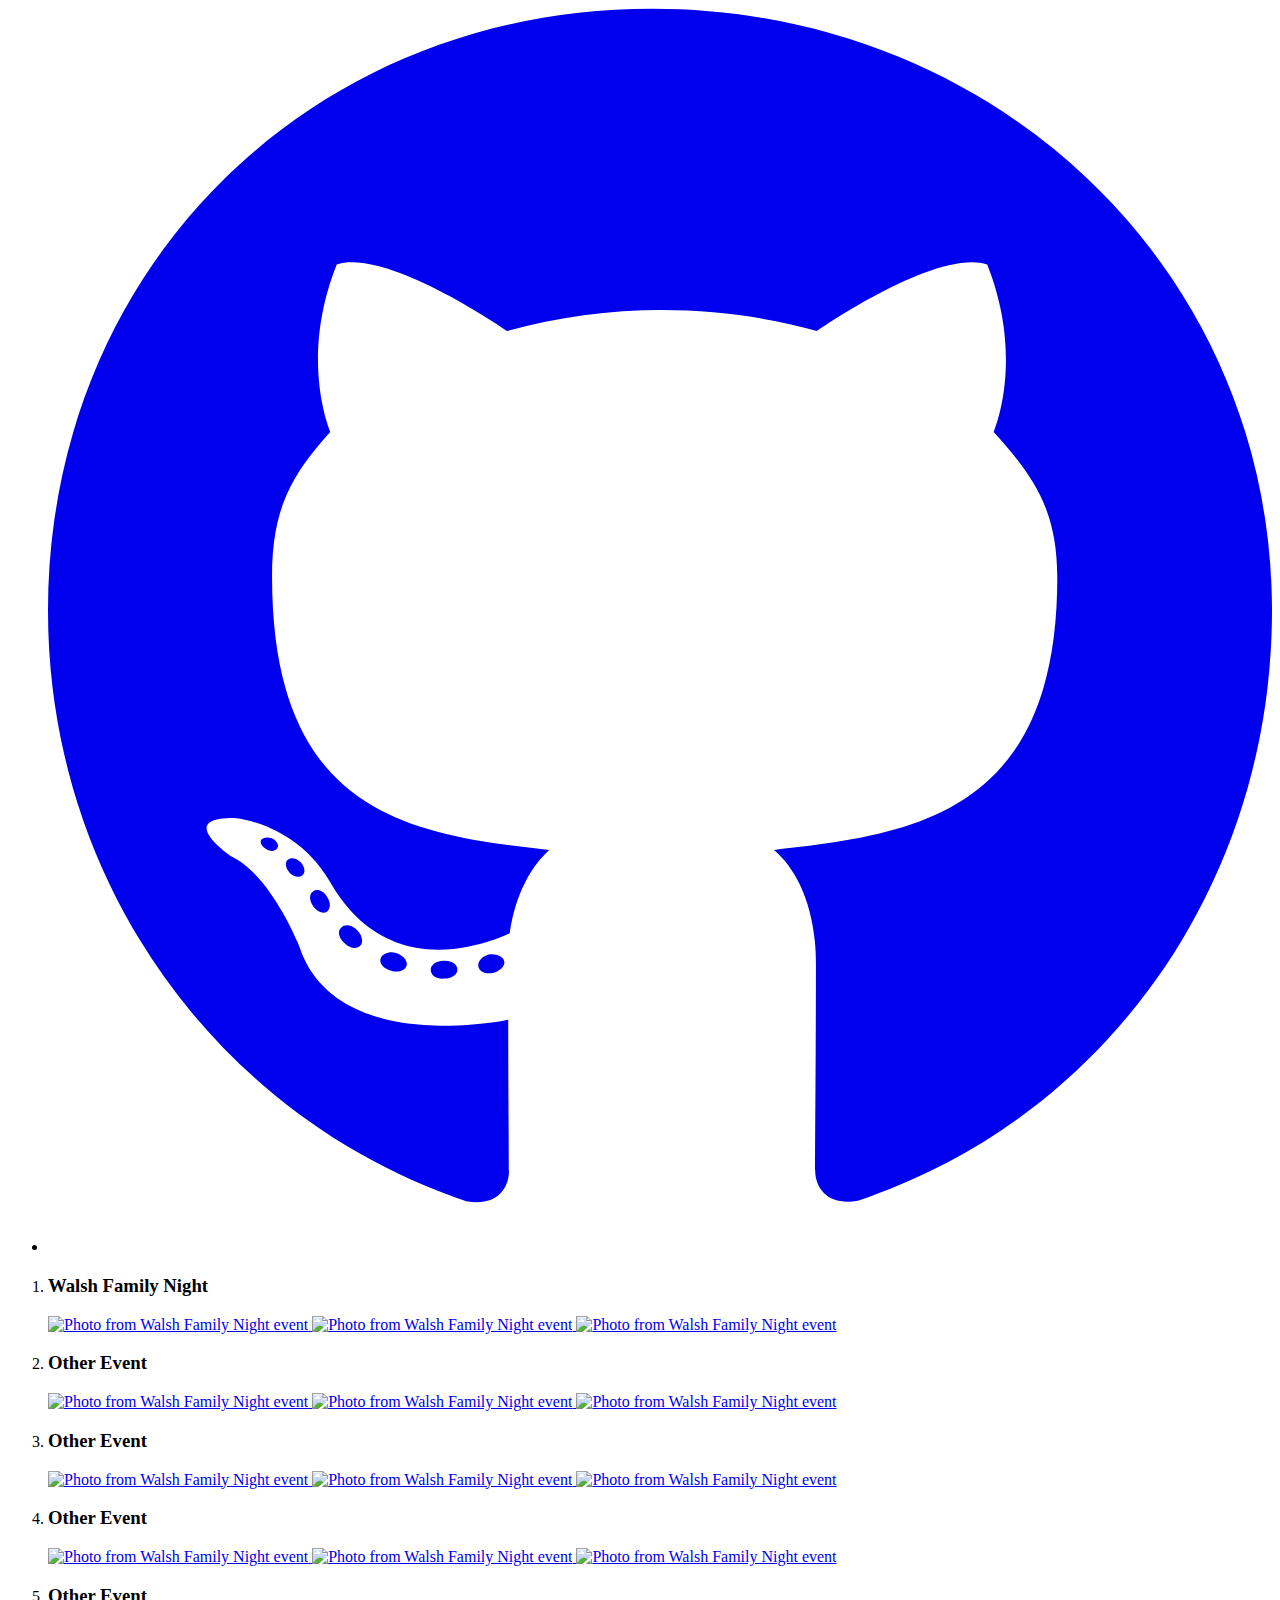
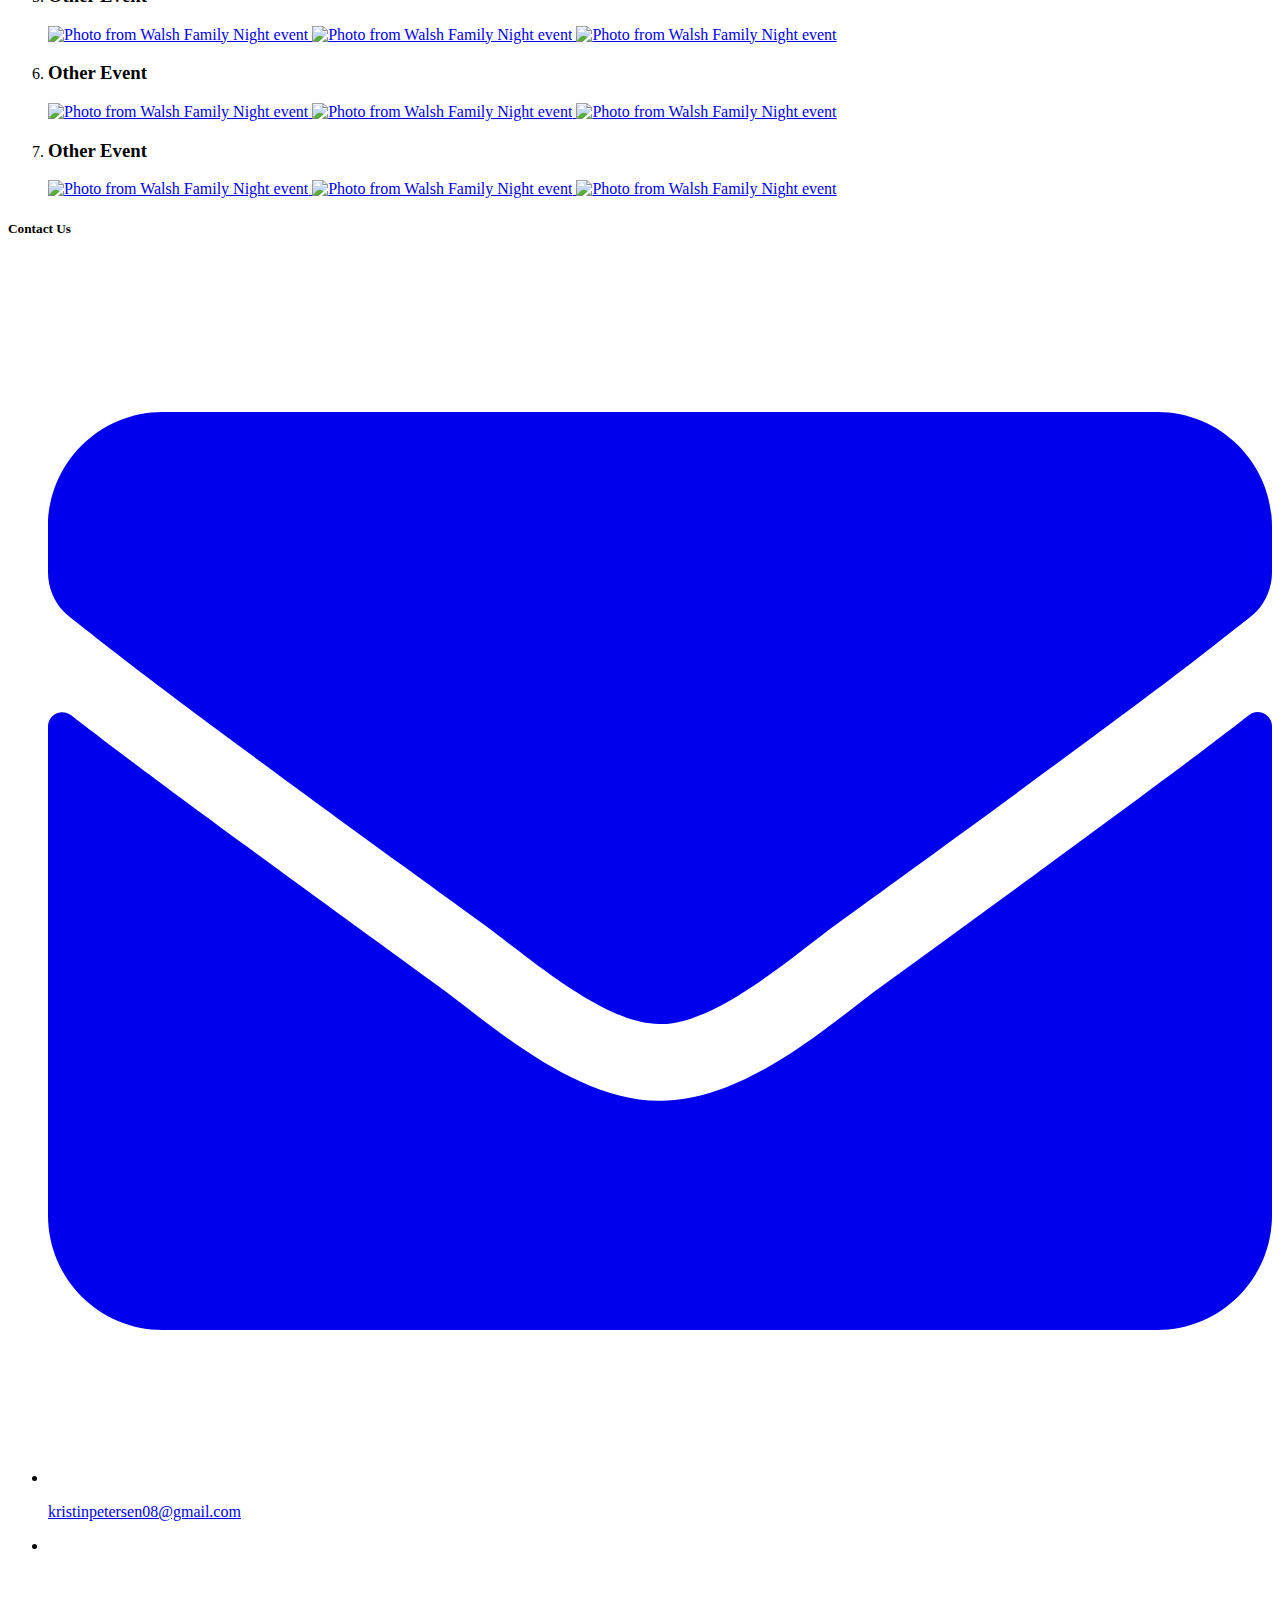
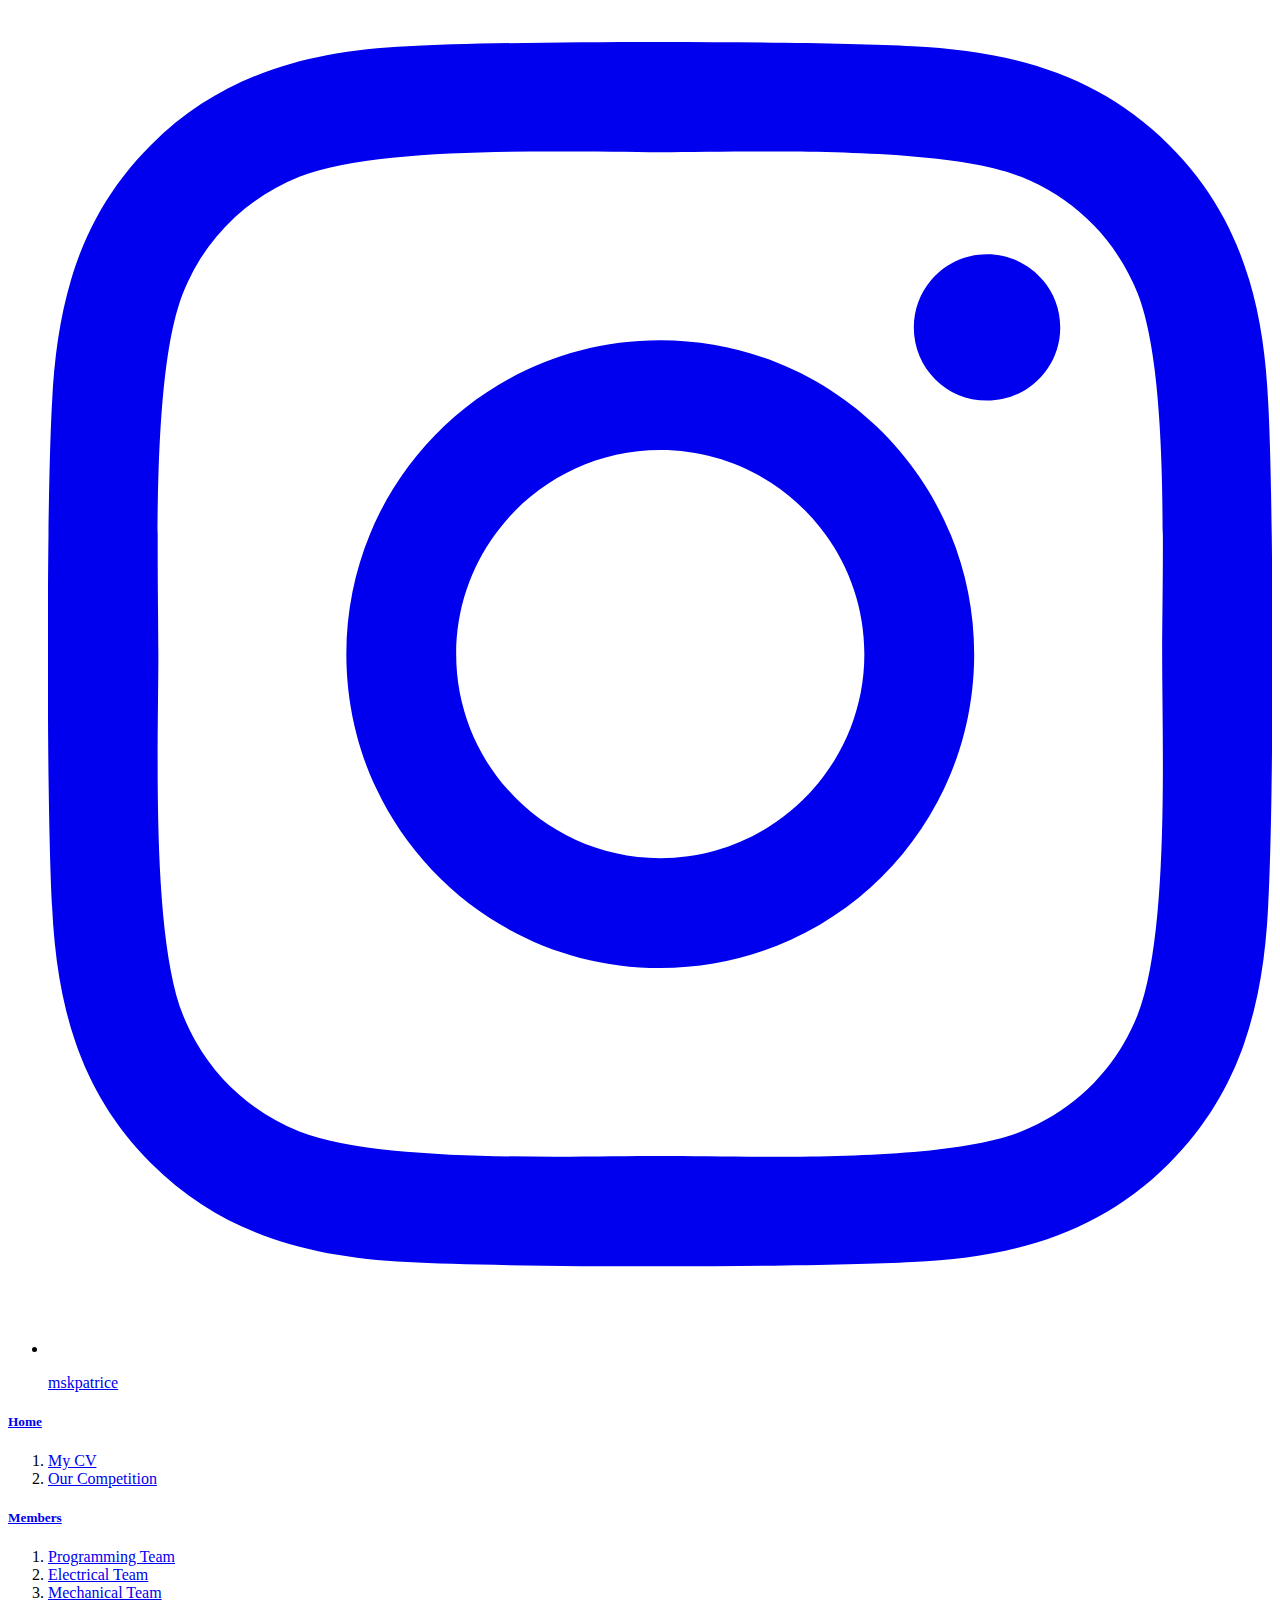
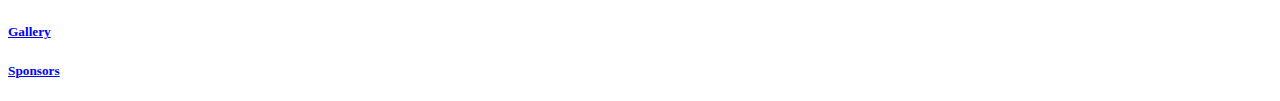
==== commit 12bb63ea: "Update index.html" ====
--- a/gallery/index.html
+++ b/gallery/index.html
@@ -109,17 +109,17 @@
       <h5>Contact Us</h5>
       <ul>
         <li id="email">
-          <a href="mailto:spacehawks@iit.edu">
+          <a href="mailto:kristinpetersen08@gmail.com">
             <svg aria-hidden="true" focusable="false" data-prefix="fas" data-icon="envelope" role="img" xmlns="http://www.w3.org/2000/svg" viewBox="0 0 512 512"><path fill="currentColor" d="M502.3 190.8c3.9-3.1 9.7-.2 9.7 4.7V400c0 26.5-21.5 48-48 48H48c-26.5 0-48-21.5-48-48V195.6c0-5 5.7-7.8 9.7-4.7 22.4 17.4 52.1 39.5 154.1 113.6 21.1 15.4 56.7 47.8 92.2 47.6 35.7.3 72-32.8 92.3-47.6 102-74.1 131.6-96.3 154-113.7zM256 320c23.2.4 56.6-29.2 73.4-41.4 132.7-96.3 142.8-104.7 173.4-128.7 5.8-4.5 9.2-11.5 9.2-18.9v-19c0-26.5-21.5-48-48-48H48C21.5 64 0 85.5 0 112v19c0 7.4 3.4 14.3 9.2 18.9 30.6 23.9 40.7 32.4 173.4 128.7 16.8 12.2 50.2 41.8 73.4 41.4z"></path></svg>
-            <p>spacehawks@iit.edu</p>
+            <p>kristinpetersen08@gmail.com</p>
           </a>
         </li>
         <li id="facebook">
-          <a href="https://www.facebook.com/IITSpaceHawks/">
+       <!-- <a href="https://www.facebook.com/IITSpaceHawks/">
             <svg aria-hidden="true" focusable="false" data-prefix="fab" data-icon="facebook" role="img" xmlns="http://www.w3.org/2000/svg" viewBox="0 0 512 512"><path fill="currentColor" d="M504 256C504 119 393 8 256 8S8 119 8 256c0 123.78 90.69 226.38 209.25 245V327.69h-63V256h63v-54.64c0-62.15 37-96.48 93.67-96.48 27.14 0 55.52 4.84 55.52 4.84v61h-31.28c-30.8 0-40.41 19.12-40.41 38.73V256h68.78l-11 71.69h-57.78V501C413.31 482.38 504 379.78 504 256z"></path></svg>
             <p>IITSpaceHawks</p>
           </a>
-        </li>
+        </li> -->
         <li id="instagram">
           <a href="https://www.instagram.com/mskpatrice/">
             <svg aria-hidden="true" focusable="false" data-prefix="fab" data-icon="instagram" role="img" xmlns="http://www.w3.org/2000/svg" viewBox="0 0 448 512"><path fill="currentColor" d="M224.1 141c-63.6 0-114.9 51.3-114.9 114.9s51.3 114.9 114.9 114.9S339 319.5 339 255.9 287.7 141 224.1 141zm0 189.6c-41.1 0-74.7-33.5-74.7-74.7s33.5-74.7 74.7-74.7 74.7 33.5 74.7 74.7-33.6 74.7-74.7 74.7zm146.4-194.3c0 14.9-12 26.8-26.8 26.8-14.9 0-26.8-12-26.8-26.8s12-26.8 26.8-26.8 26.8 12 26.8 26.8zm76.1 27.2c-1.7-35.9-9.9-67.7-36.2-93.9-26.2-26.2-58-34.4-93.9-36.2-37-2.1-147.9-2.1-184.9 0-35.8 1.7-67.6 9.9-93.9 36.1s-34.4 58-36.2 93.9c-2.1 37-2.1 147.9 0 184.9 1.7 35.9 9.9 67.7 36.2 93.9s58 34.4 93.9 36.2c37 2.1 147.9 2.1 184.9 0 35.9-1.7 67.7-9.9 93.9-36.2 26.2-26.2 34.4-58 36.2-93.9 2.1-37 2.1-147.8 0-184.8zM398.8 388c-7.8 19.6-22.9 34.7-42.6 42.6-29.5 11.7-99.5 9-132.1 9s-102.7 2.6-132.1-9c-19.6-7.8-34.7-22.9-42.6-42.6-11.7-29.5-9-99.5-9-132.1s-2.6-102.7 9-132.1c7.8-19.6 22.9-34.7 42.6-42.6 29.5-11.7 99.5-9 132.1-9s102.7-2.6 132.1 9c19.6 7.8 34.7 22.9 42.6 42.6 11.7 29.5 9 99.5 9 132.1s2.7 102.7-9 132.1z"></path></svg>
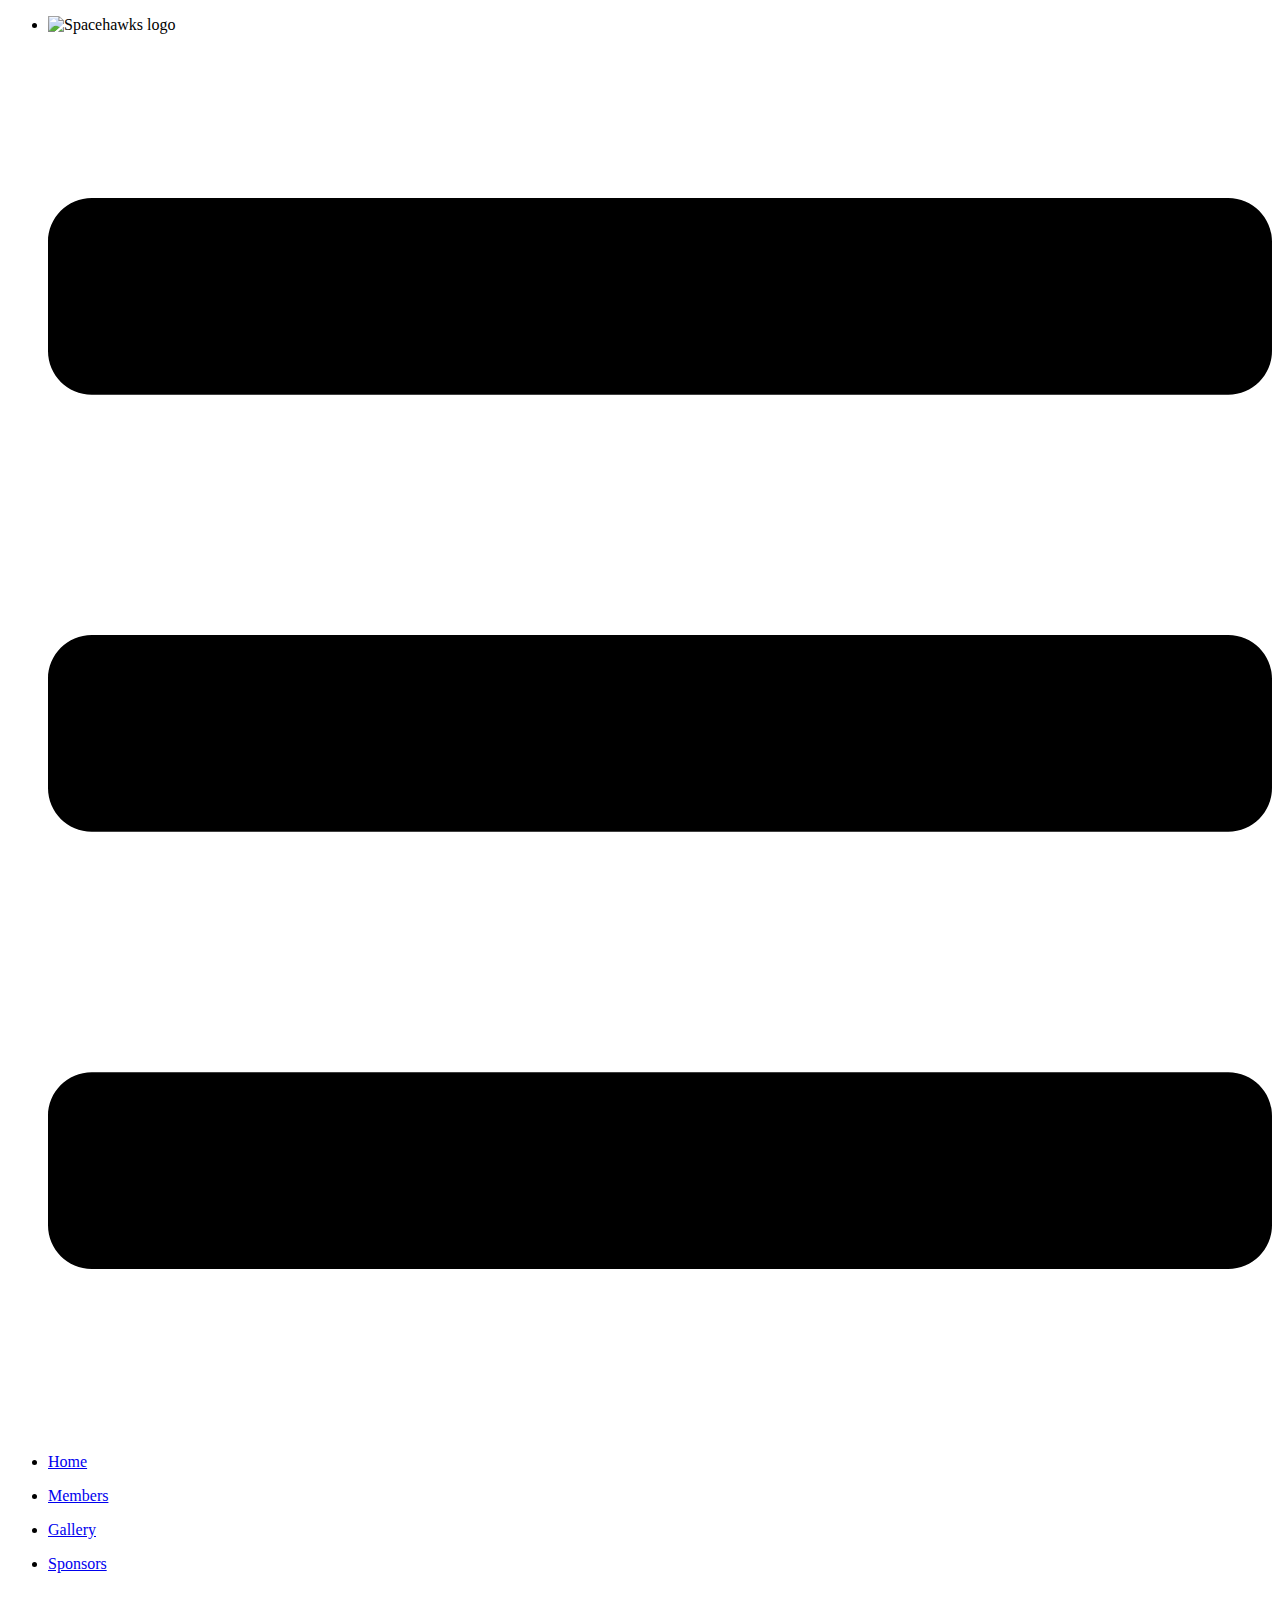
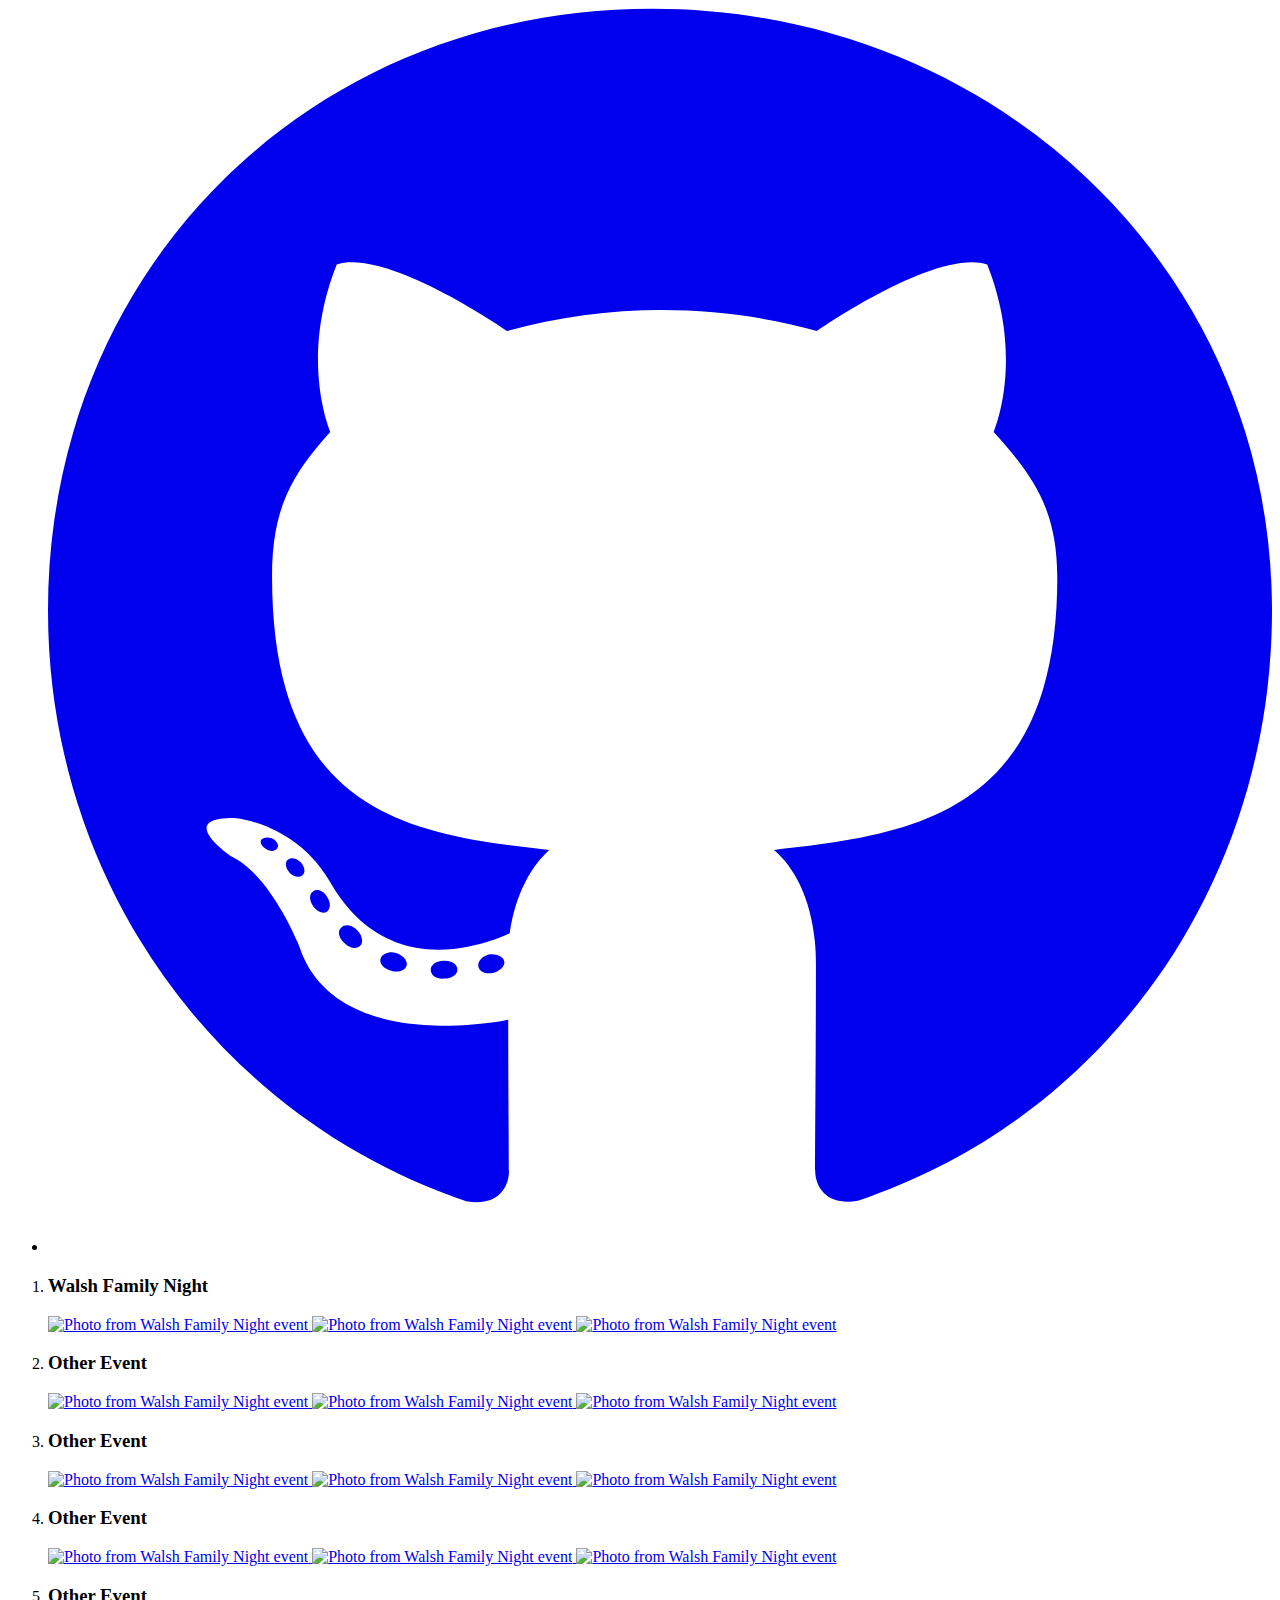
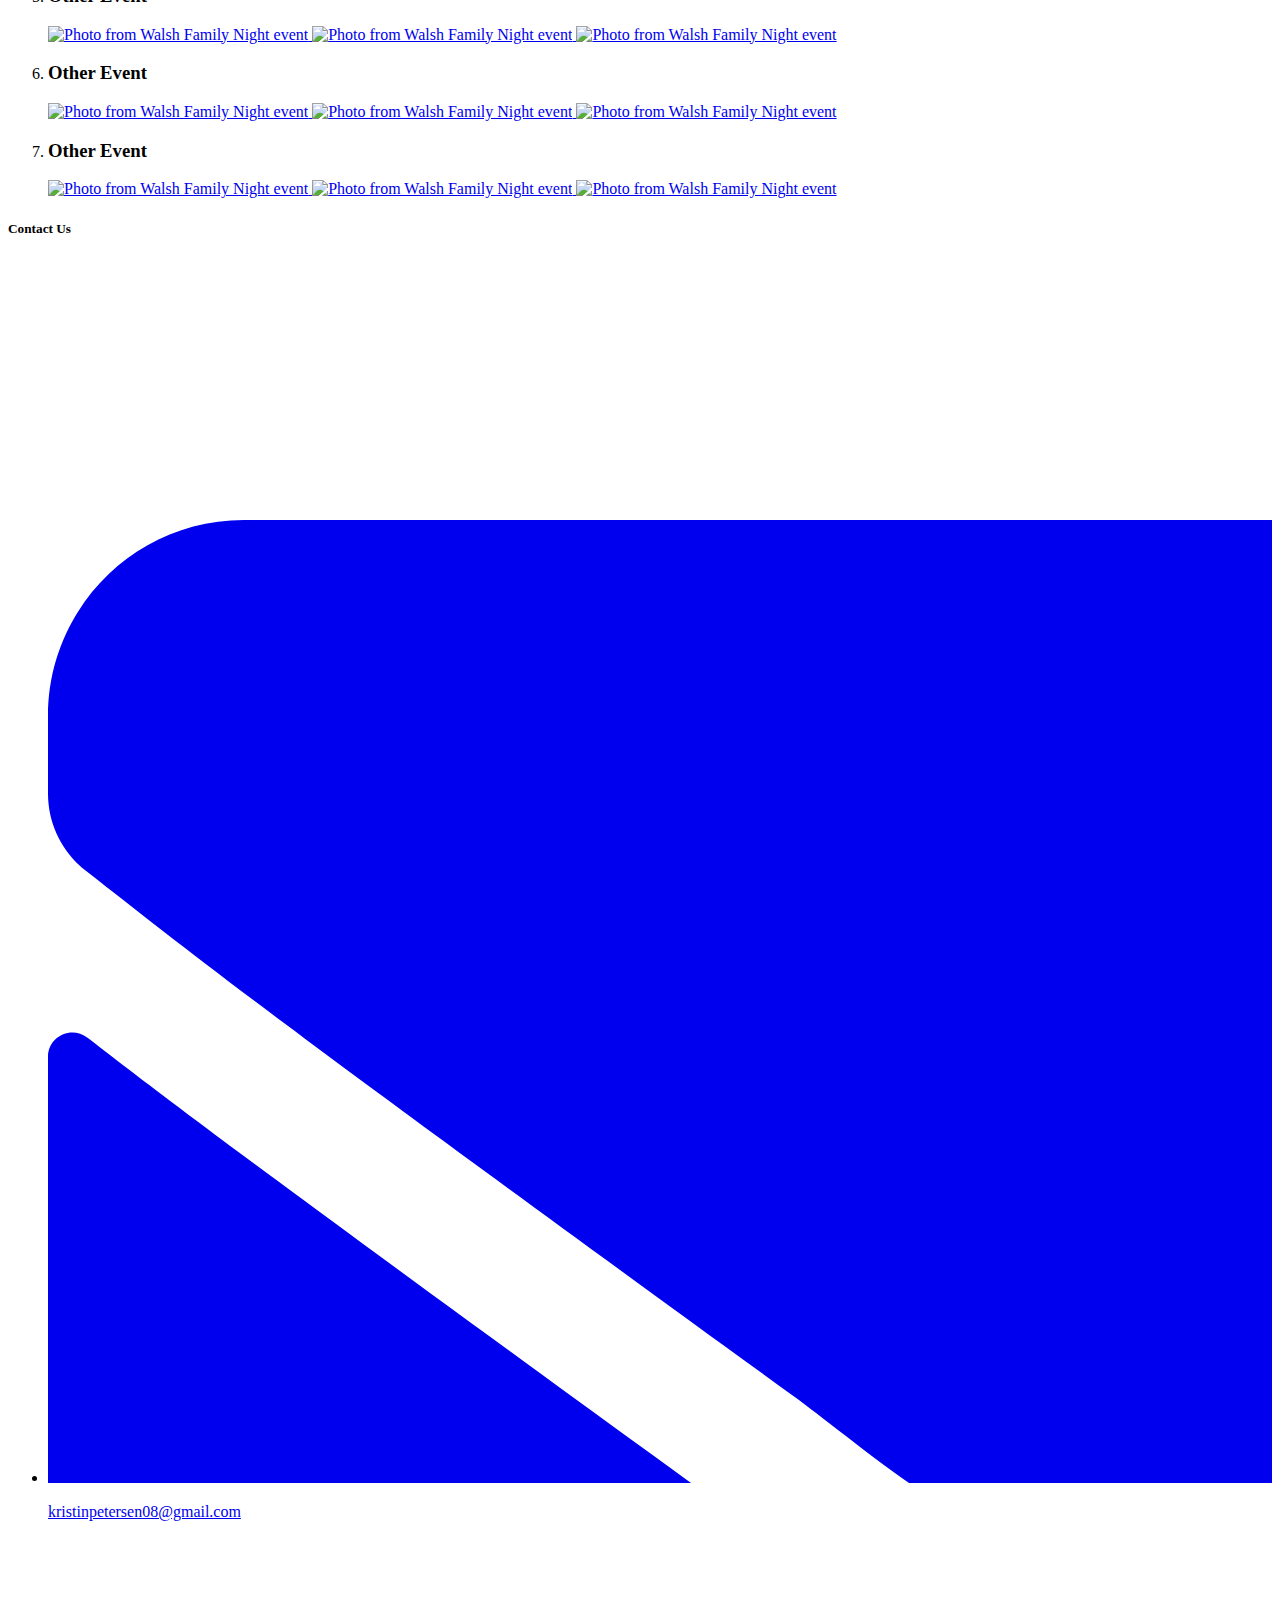
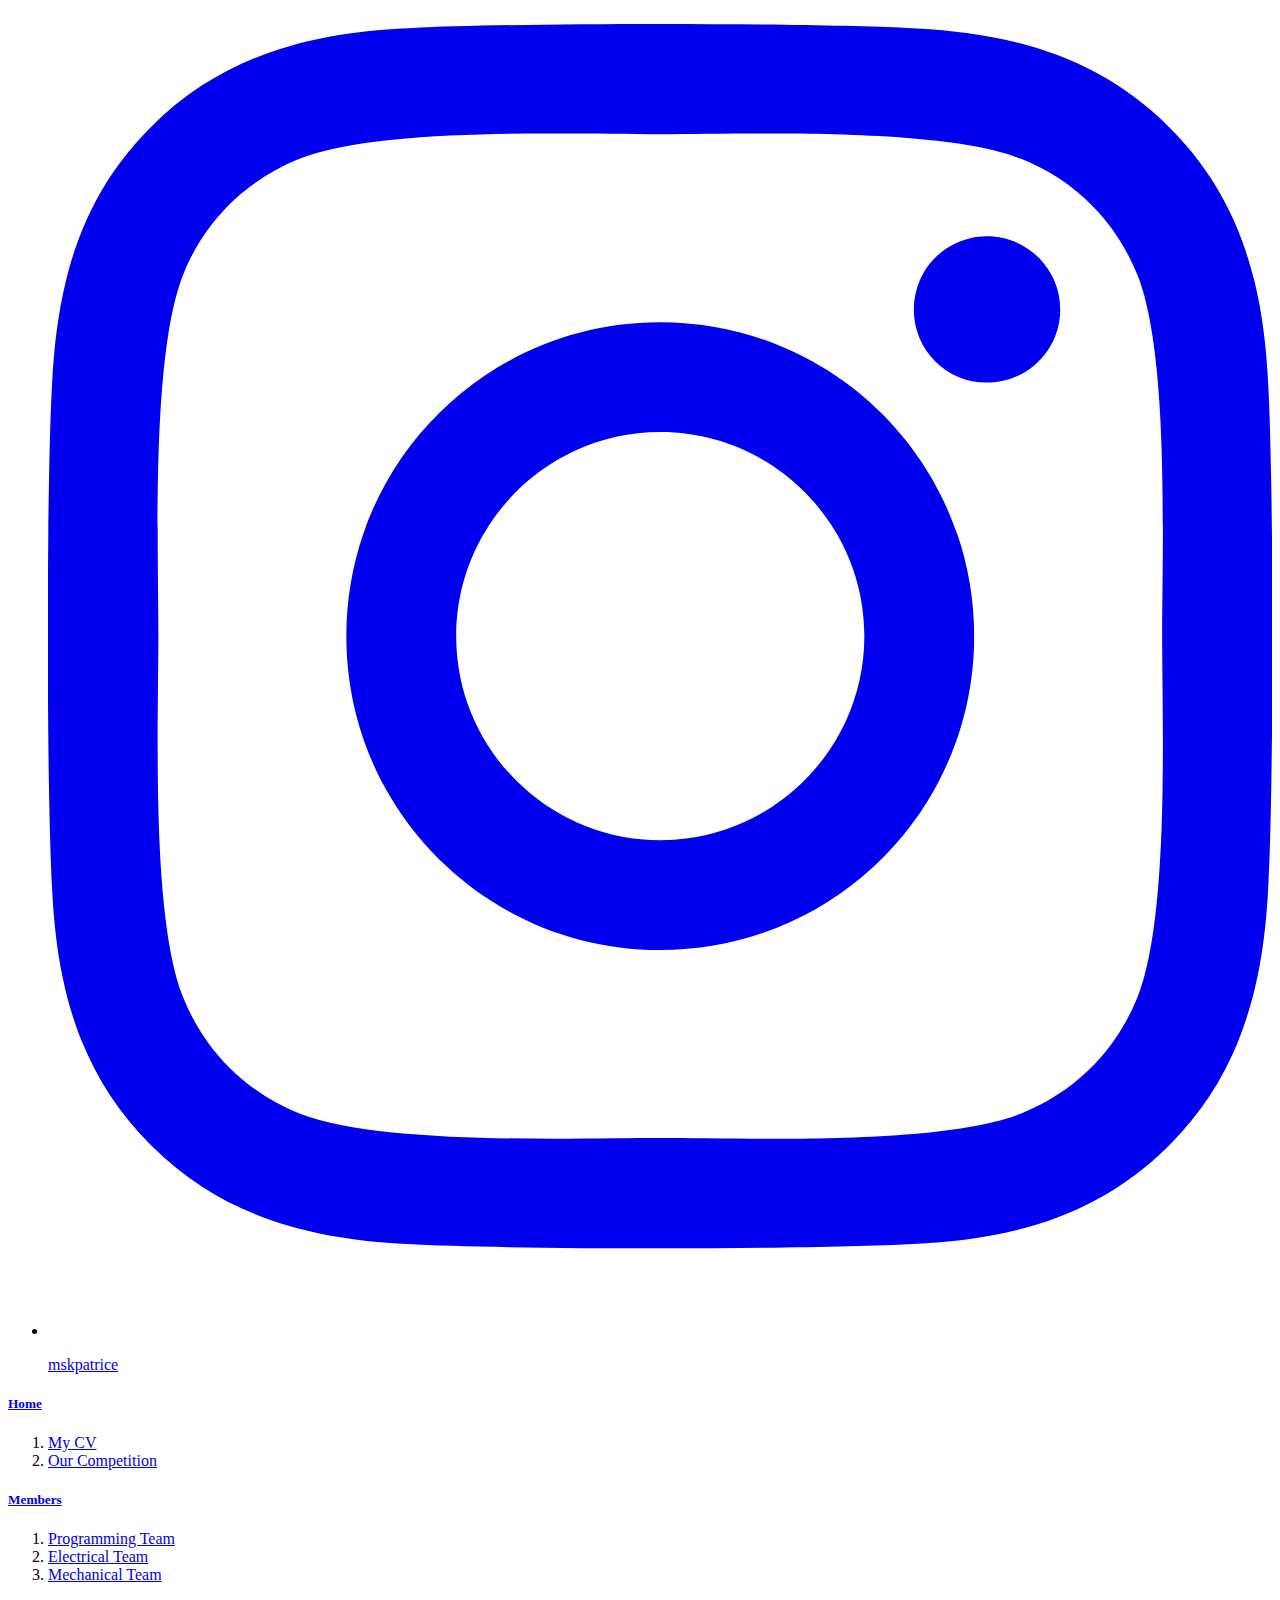
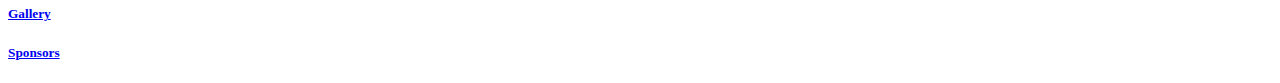
==== commit 003f887e: "Update index.html" ====
--- a/gallery/index.html
+++ b/gallery/index.html
@@ -110,12 +110,12 @@
       <ul>
         <li id="email">
           <a href="mailto:kristinpetersen08@gmail.com">
-            <svg aria-hidden="true" focusable="false" data-prefix="fas" data-icon="envelope" role="img" xmlns="http://www.w3.org/2000/svg" viewBox="0 0 512 512"><path fill="currentColor" d="M502.3 190.8c3.9-3.1 9.7-.2 9.7 4.7V400c0 26.5-21.5 48-48 48H48c-26.5 0-48-21.5-48-48V195.6c0-5 5.7-7.8 9.7-4.7 22.4 17.4 52.1 39.5 154.1 113.6 21.1 15.4 56.7 47.8 92.2 47.6 35.7.3 72-32.8 92.3-47.6 102-74.1 131.6-96.3 154-113.7zM256 320c23.2.4 56.6-29.2 73.4-41.4 132.7-96.3 142.8-104.7 173.4-128.7 5.8-4.5 9.2-11.5 9.2-18.9v-19c0-26.5-21.5-48-48-48H48C21.5 64 0 85.5 0 112v19c0 7.4 3.4 14.3 9.2 18.9 30.6 23.9 40.7 32.4 173.4 128.7 16.8 12.2 50.2 41.8 73.4 41.4z"></path></svg>
+            <svg aria-hidden="true" focusable="false" data-prefix="fas" data-icon="envelope" role="img" xmlns="http://www.w3.org/2000/svg" viewBox="0 0 300 300"><path fill="currentColor" d="M502.3 190.8c3.9-3.1 9.7-.2 9.7 4.7V400c0 26.5-21.5 48-48 48H48c-26.5 0-48-21.5-48-48V195.6c0-5 5.7-7.8 9.7-4.7 22.4 17.4 52.1 39.5 154.1 113.6 21.1 15.4 56.7 47.8 92.2 47.6 35.7.3 72-32.8 92.3-47.6 102-74.1 131.6-96.3 154-113.7zM256 320c23.2.4 56.6-29.2 73.4-41.4 132.7-96.3 142.8-104.7 173.4-128.7 5.8-4.5 9.2-11.5 9.2-18.9v-19c0-26.5-21.5-48-48-48H48C21.5 64 0 85.5 0 112v19c0 7.4 3.4 14.3 9.2 18.9 30.6 23.9 40.7 32.4 173.4 128.7 16.8 12.2 50.2 41.8 73.4 41.4z"></path></svg>
             <p>kristinpetersen08@gmail.com</p>
           </a>
         </li>
-        <li id="facebook">
-       <!-- <a href="https://www.facebook.com/IITSpaceHawks/">
+        <!-- <li id="facebook">
+          <a href="https://www.facebook.com/IITSpaceHawks/">
             <svg aria-hidden="true" focusable="false" data-prefix="fab" data-icon="facebook" role="img" xmlns="http://www.w3.org/2000/svg" viewBox="0 0 512 512"><path fill="currentColor" d="M504 256C504 119 393 8 256 8S8 119 8 256c0 123.78 90.69 226.38 209.25 245V327.69h-63V256h63v-54.64c0-62.15 37-96.48 93.67-96.48 27.14 0 55.52 4.84 55.52 4.84v61h-31.28c-30.8 0-40.41 19.12-40.41 38.73V256h68.78l-11 71.69h-57.78V501C413.31 482.38 504 379.78 504 256z"></path></svg>
             <p>IITSpaceHawks</p>
           </a>
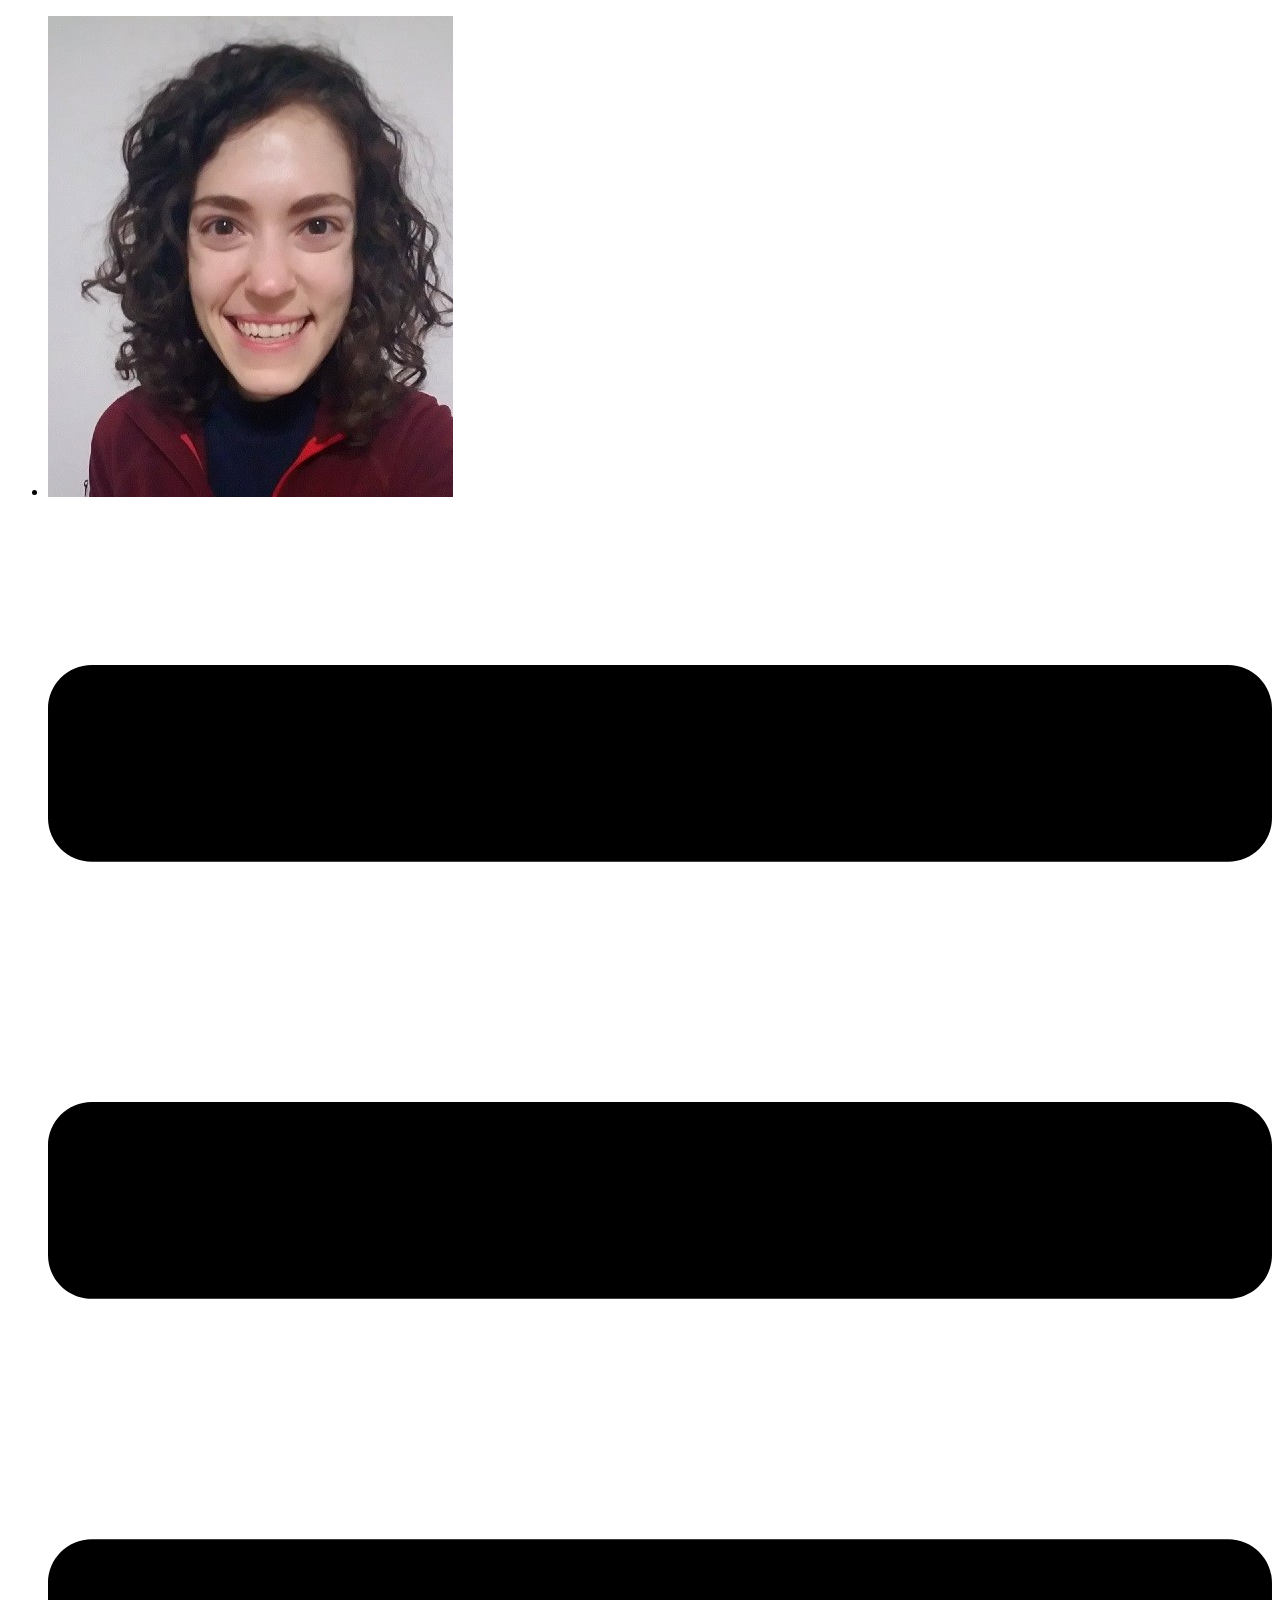
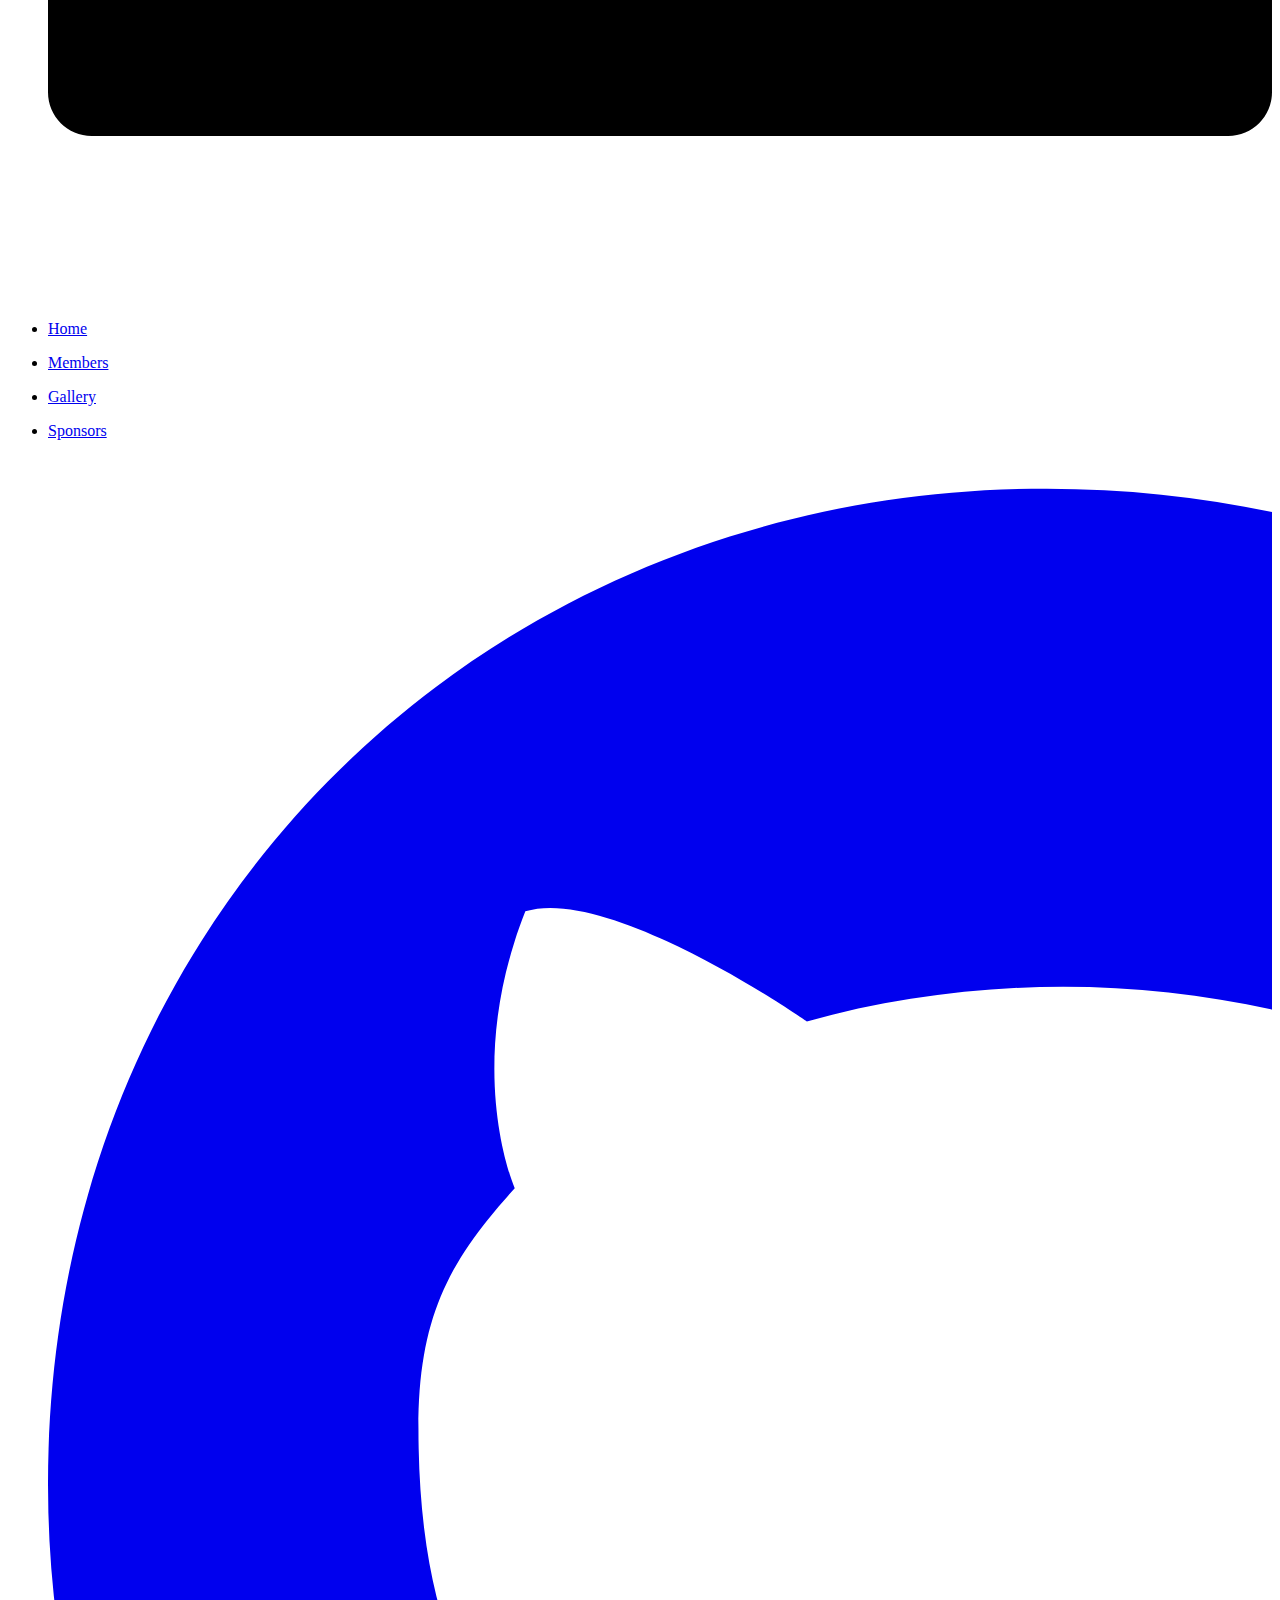
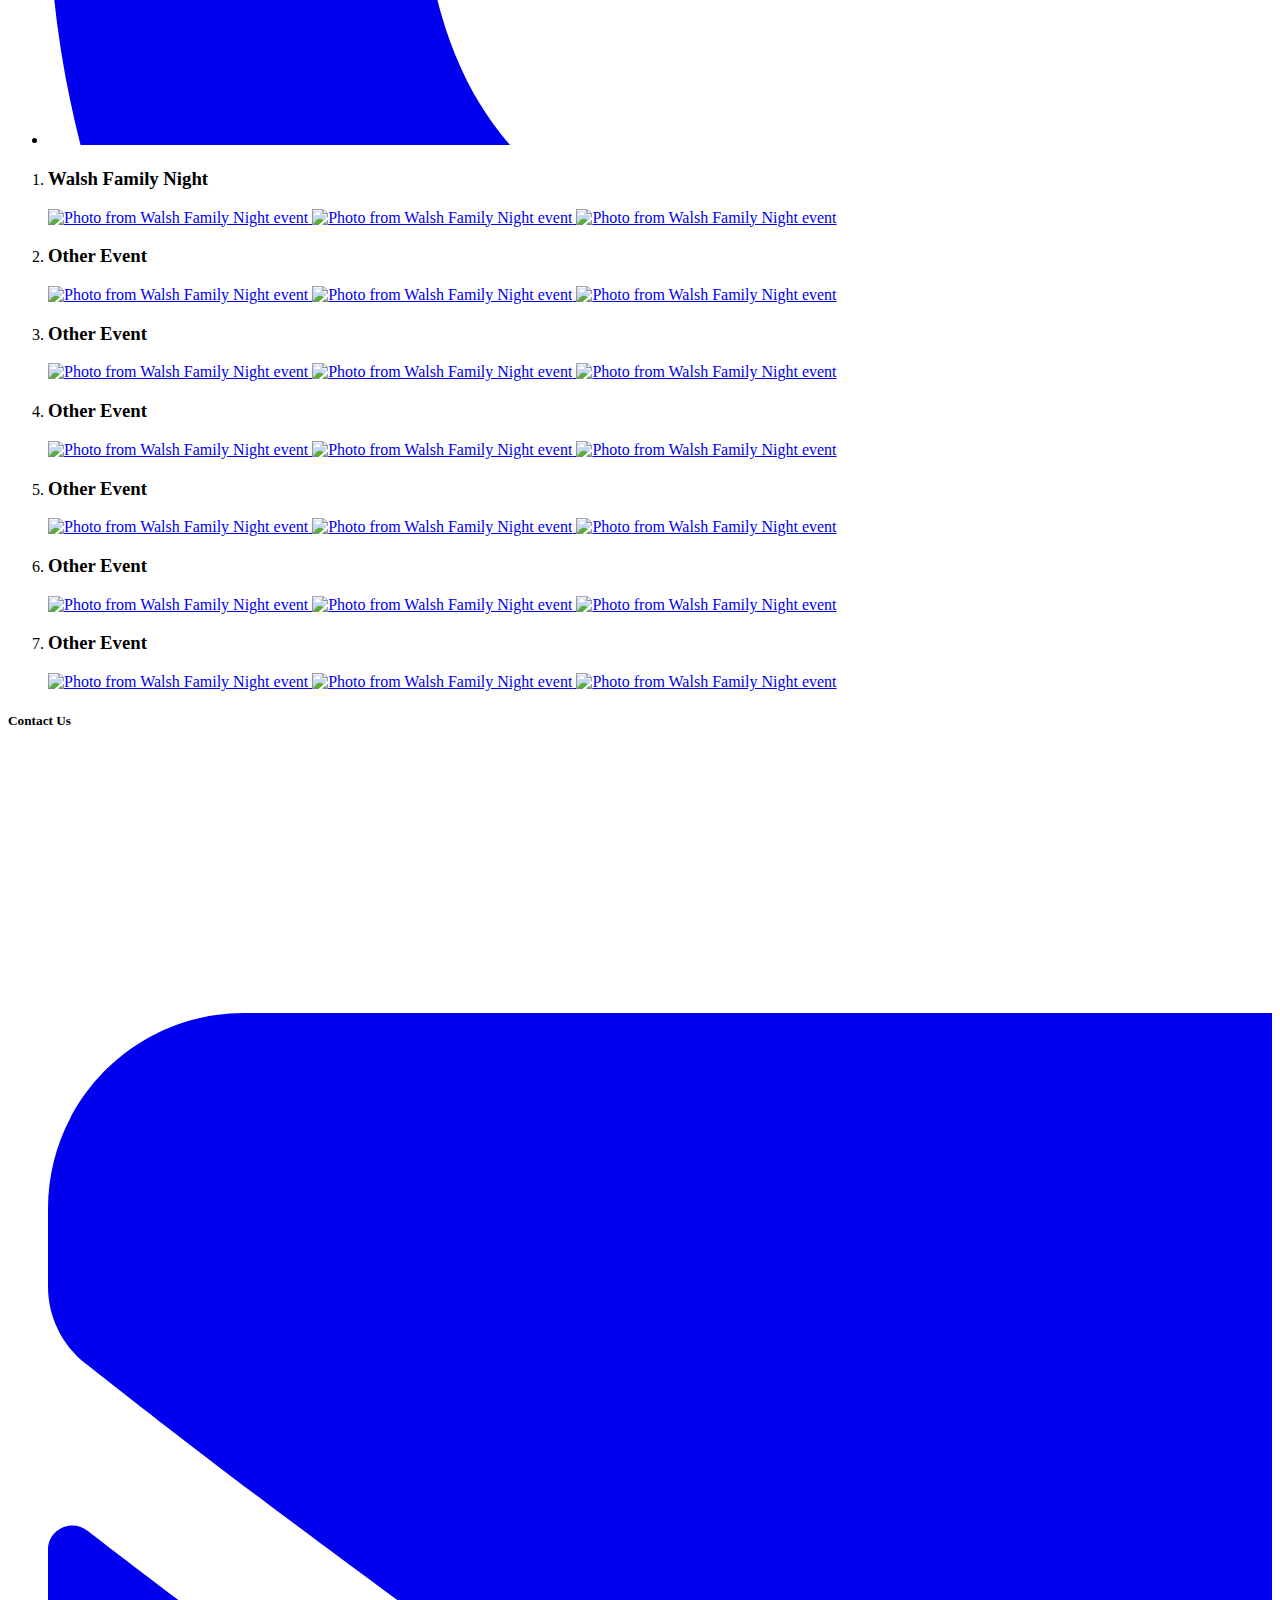
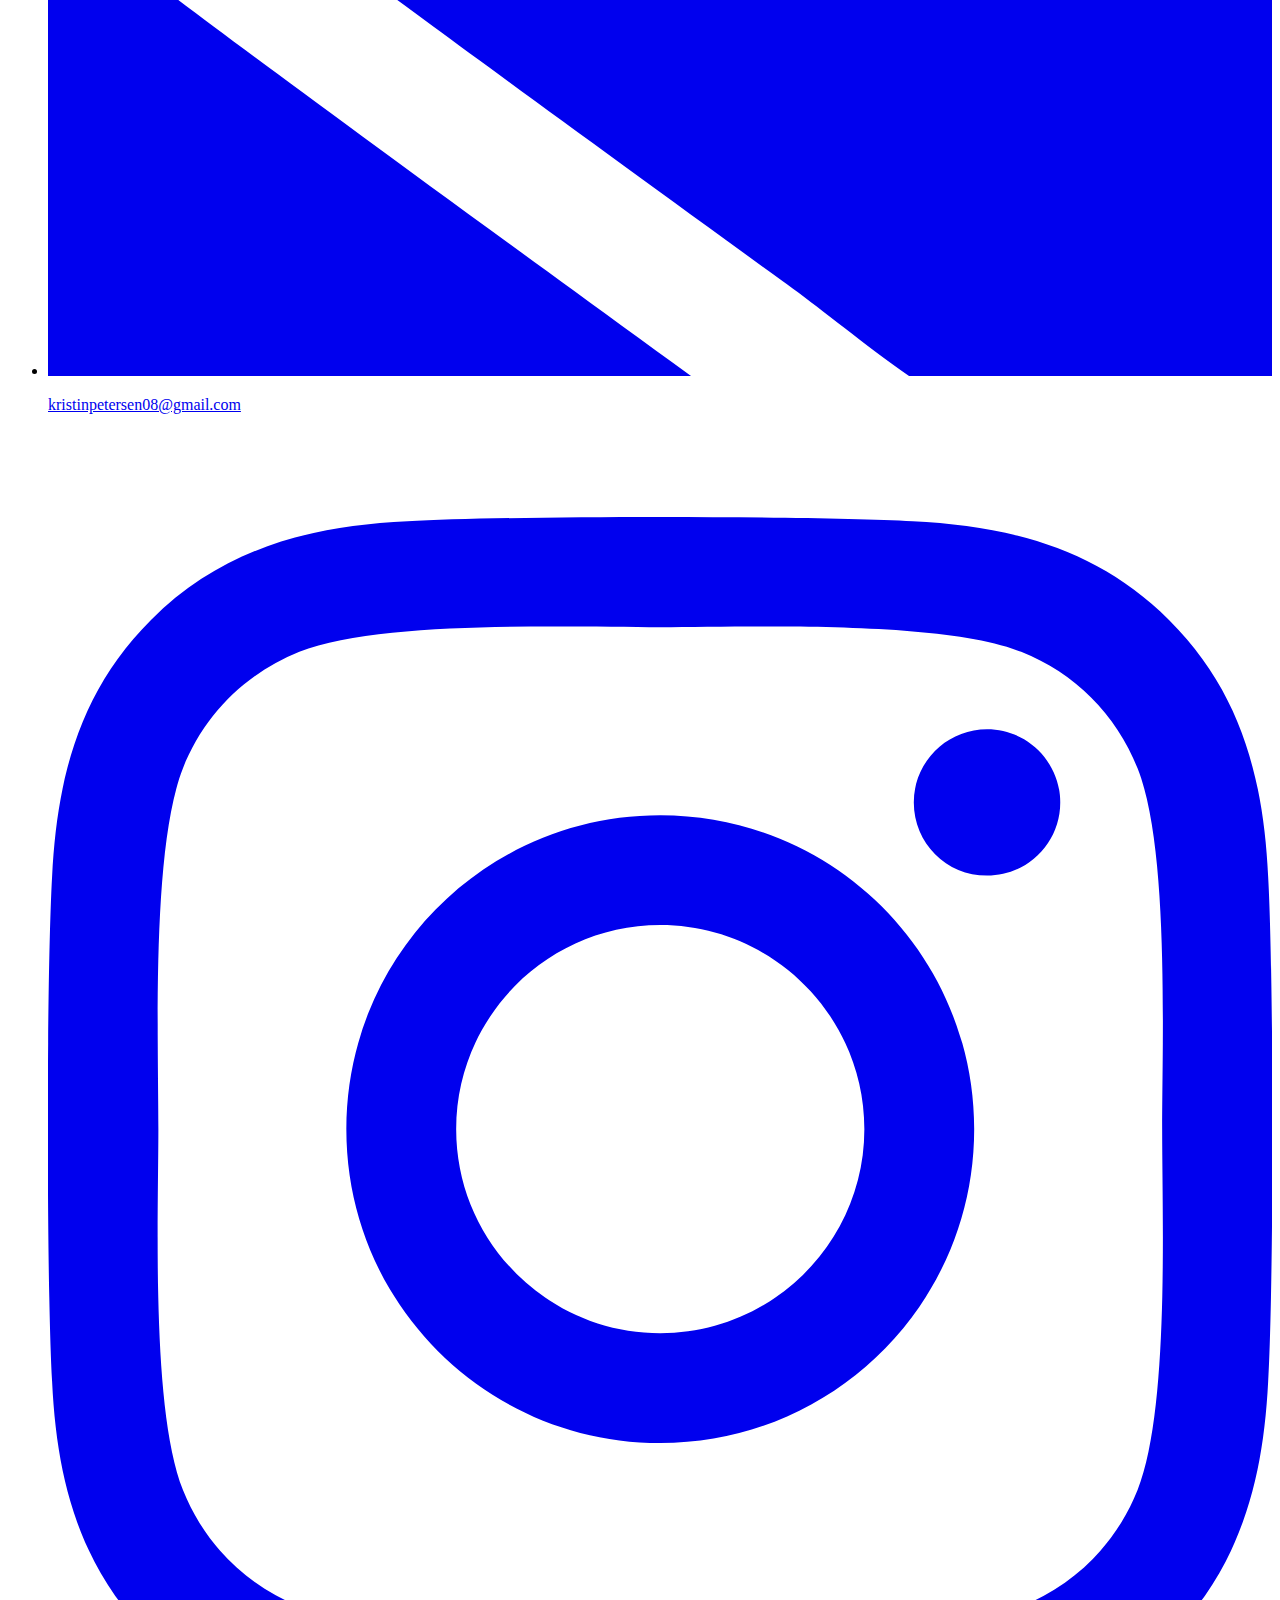
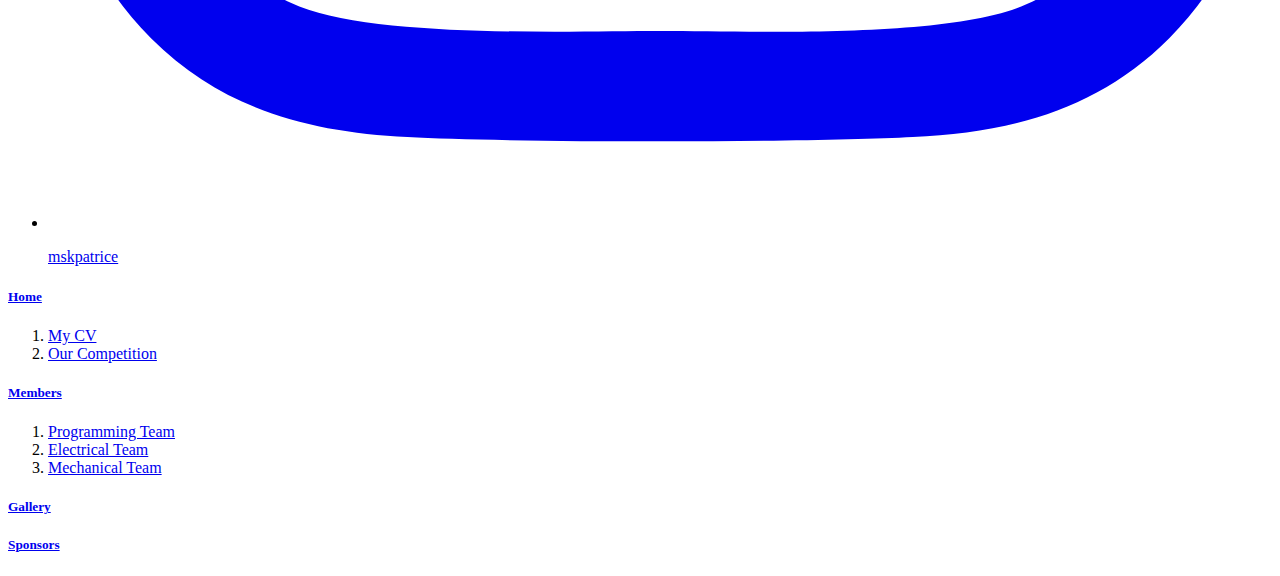
==== commit a11c23bf: "Update index.html" ====
--- a/gallery/index.html
+++ b/gallery/index.html
@@ -12,7 +12,7 @@
   <nav>
     <ul>
       <li id="navlogo-item">
-        <img id="navlogo" src="/images/logo.png" alt="Spacehawks logo" />
+        <img id="navlogo" src="/images/KristinPetersen.png" alt="Kristin Petersen logo" />
         <svg id="menu-icon" aria-hidden="true" focusable="false" data-prefix="fas" data-icon="bars" role="img" xmlns="http://www.w3.org/2000/svg" viewBox="0 0 448 512"><path fill="currentColor" d="M16 132h416c8.837 0 16-7.163 16-16V76c0-8.837-7.163-16-16-16H16C7.163 60 0 67.163 0 76v40c0 8.837 7.163 16 16 16zm0 160h416c8.837 0 16-7.163 16-16v-40c0-8.837-7.163-16-16-16H16c-8.837 0-16 7.163-16 16v40c0 8.837 7.163 16 16 16zm0 160h416c8.837 0 16-7.163 16-16v-40c0-8.837-7.163-16-16-16H16c-8.837 0-16 7.163-16 16v40c0 8.837 7.163 16 16 16z"></path></svg>
       </li>
       <li id="homeButton">
@@ -37,7 +37,7 @@
       </li>
       <li id="githubButton">
         <a href="https://github.com/KristinPetersen/kristinpetersen.github.io">
-          <svg aria-hidden="true" focusable="false" data-prefix="fab" data-icon="github" role="img" xmlns="http://www.w3.org/2000/svg" viewBox="0 0 496 512"><path fill="currentColor" d="M165.9 397.4c0 2-2.3 3.6-5.2 3.6-3.3.3-5.6-1.3-5.6-3.6 0-2 2.3-3.6 5.2-3.6 3-.3 5.6 1.3 5.6 3.6zm-31.1-4.5c-.7 2 1.3 4.3 4.3 4.9 2.6 1 5.6 0 6.2-2s-1.3-4.3-4.3-5.2c-2.6-.7-5.5.3-6.2 2.3zm44.2-1.7c-2.9.7-4.9 2.6-4.6 4.9.3 2 2.9 3.3 5.9 2.6 2.9-.7 4.9-2.6 4.6-4.6-.3-1.9-3-3.2-5.9-2.9zM244.8 8C106.1 8 0 113.3 0 252c0 110.9 69.8 205.8 169.5 239.2 12.8 2.3 17.3-5.6 17.3-12.1 0-6.2-.3-40.4-.3-61.4 0 0-70 15-84.7-29.8 0 0-11.4-29.1-27.8-36.6 0 0-22.9-15.7 1.6-15.4 0 0 24.9 2 38.6 25.8 21.9 38.6 58.6 27.5 72.9 20.9 2.3-16 8.8-27.1 16-33.7-55.9-6.2-112.3-14.3-112.3-110.5 0-27.5 7.6-41.3 23.6-58.9-2.6-6.5-11.1-33.3 2.6-67.9 20.9-6.5 69 27 69 27 20-5.6 41.5-8.5 62.8-8.5s42.8 2.9 62.8 8.5c0 0 48.1-33.6 69-27 13.7 34.7 5.2 61.4 2.6 67.9 16 17.7 25.8 31.5 25.8 58.9 0 96.5-58.9 104.2-114.8 110.5 9.2 7.9 17 22.9 17 46.4 0 33.7-.3 75.4-.3 83.6 0 6.5 4.6 14.4 17.3 12.1C428.2 457.8 496 362.9 496 252 496 113.3 383.5 8 244.8 8zM97.2 352.9c-1.3 1-1 3.3.7 5.2 1.6 1.6 3.9 2.3 5.2 1 1.3-1 1-3.3-.7-5.2-1.6-1.6-3.9-2.3-5.2-1zm-10.8-8.1c-.7 1.3.3 2.9 2.3 3.9 1.6 1 3.6.7 4.3-.7.7-1.3-.3-2.9-2.3-3.9-2-.6-3.6-.3-4.3.7zm32.4 35.6c-1.6 1.3-1 4.3 1.3 6.2 2.3 2.3 5.2 2.6 6.5 1 1.3-1.3.7-4.3-1.3-6.2-2.2-2.3-5.2-2.6-6.5-1zm-11.4-14.7c-1.6 1-1.6 3.6 0 5.9 1.6 2.3 4.3 3.3 5.6 2.3 1.6-1.3 1.6-3.9 0-6.2-1.4-2.3-4-3.3-5.6-2z"></path></svg>
+          <svg aria-hidden="true" focusable="false" data-prefix="fab" data-icon="github" role="img" xmlns="http://www.w3.org/2000/svg" viewBox="0 0 300 316"><path fill="currentColor" d="M165.9 397.4c0 2-2.3 3.6-5.2 3.6-3.3.3-5.6-1.3-5.6-3.6 0-2 2.3-3.6 5.2-3.6 3-.3 5.6 1.3 5.6 3.6zm-31.1-4.5c-.7 2 1.3 4.3 4.3 4.9 2.6 1 5.6 0 6.2-2s-1.3-4.3-4.3-5.2c-2.6-.7-5.5.3-6.2 2.3zm44.2-1.7c-2.9.7-4.9 2.6-4.6 4.9.3 2 2.9 3.3 5.9 2.6 2.9-.7 4.9-2.6 4.6-4.6-.3-1.9-3-3.2-5.9-2.9zM244.8 8C106.1 8 0 113.3 0 252c0 110.9 69.8 205.8 169.5 239.2 12.8 2.3 17.3-5.6 17.3-12.1 0-6.2-.3-40.4-.3-61.4 0 0-70 15-84.7-29.8 0 0-11.4-29.1-27.8-36.6 0 0-22.9-15.7 1.6-15.4 0 0 24.9 2 38.6 25.8 21.9 38.6 58.6 27.5 72.9 20.9 2.3-16 8.8-27.1 16-33.7-55.9-6.2-112.3-14.3-112.3-110.5 0-27.5 7.6-41.3 23.6-58.9-2.6-6.5-11.1-33.3 2.6-67.9 20.9-6.5 69 27 69 27 20-5.6 41.5-8.5 62.8-8.5s42.8 2.9 62.8 8.5c0 0 48.1-33.6 69-27 13.7 34.7 5.2 61.4 2.6 67.9 16 17.7 25.8 31.5 25.8 58.9 0 96.5-58.9 104.2-114.8 110.5 9.2 7.9 17 22.9 17 46.4 0 33.7-.3 75.4-.3 83.6 0 6.5 4.6 14.4 17.3 12.1C428.2 457.8 496 362.9 496 252 496 113.3 383.5 8 244.8 8zM97.2 352.9c-1.3 1-1 3.3.7 5.2 1.6 1.6 3.9 2.3 5.2 1 1.3-1 1-3.3-.7-5.2-1.6-1.6-3.9-2.3-5.2-1zm-10.8-8.1c-.7 1.3.3 2.9 2.3 3.9 1.6 1 3.6.7 4.3-.7.7-1.3-.3-2.9-2.3-3.9-2-.6-3.6-.3-4.3.7zm32.4 35.6c-1.6 1.3-1 4.3 1.3 6.2 2.3 2.3 5.2 2.6 6.5 1 1.3-1.3.7-4.3-1.3-6.2-2.2-2.3-5.2-2.6-6.5-1zm-11.4-14.7c-1.6 1-1.6 3.6 0 5.9 1.6 2.3 4.3 3.3 5.6 2.3 1.6-1.3 1.6-3.9 0-6.2-1.4-2.3-4-3.3-5.6-2z"></path></svg>
         </a>
       </li>
     </ul>
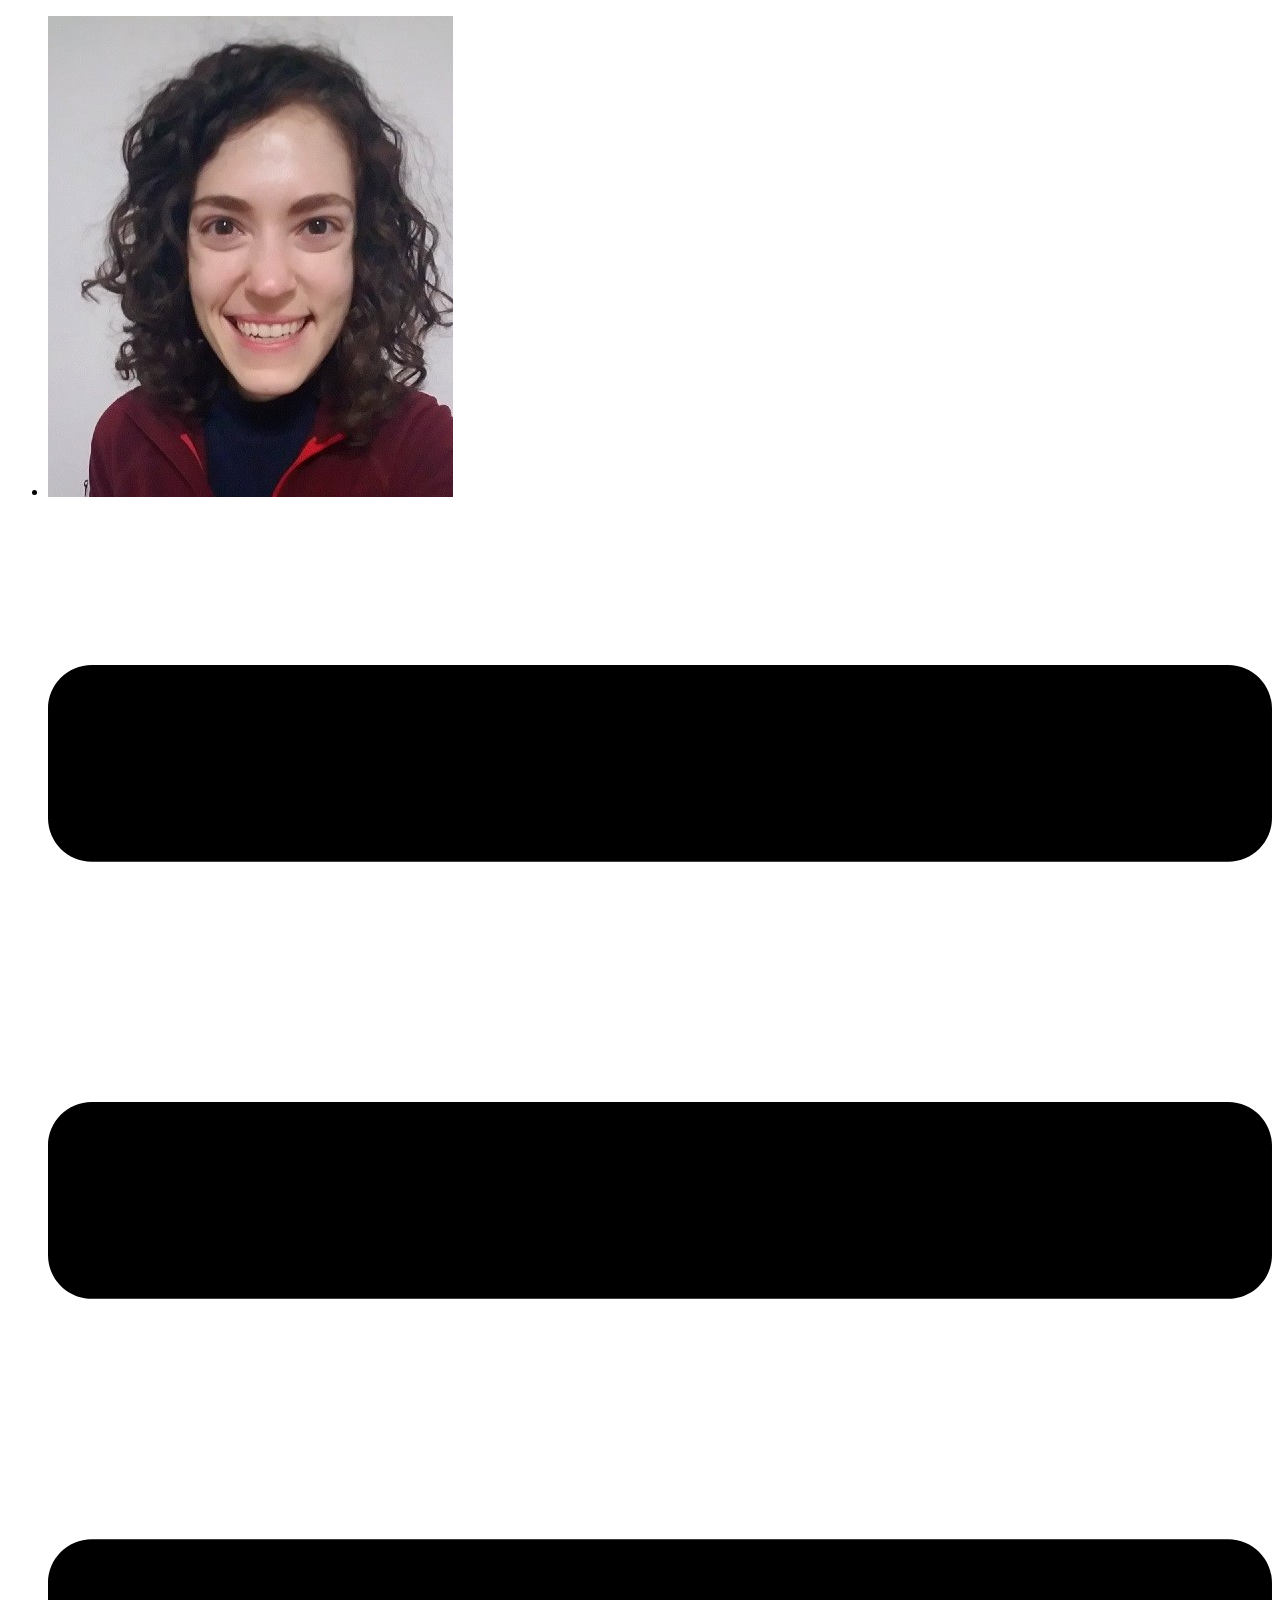
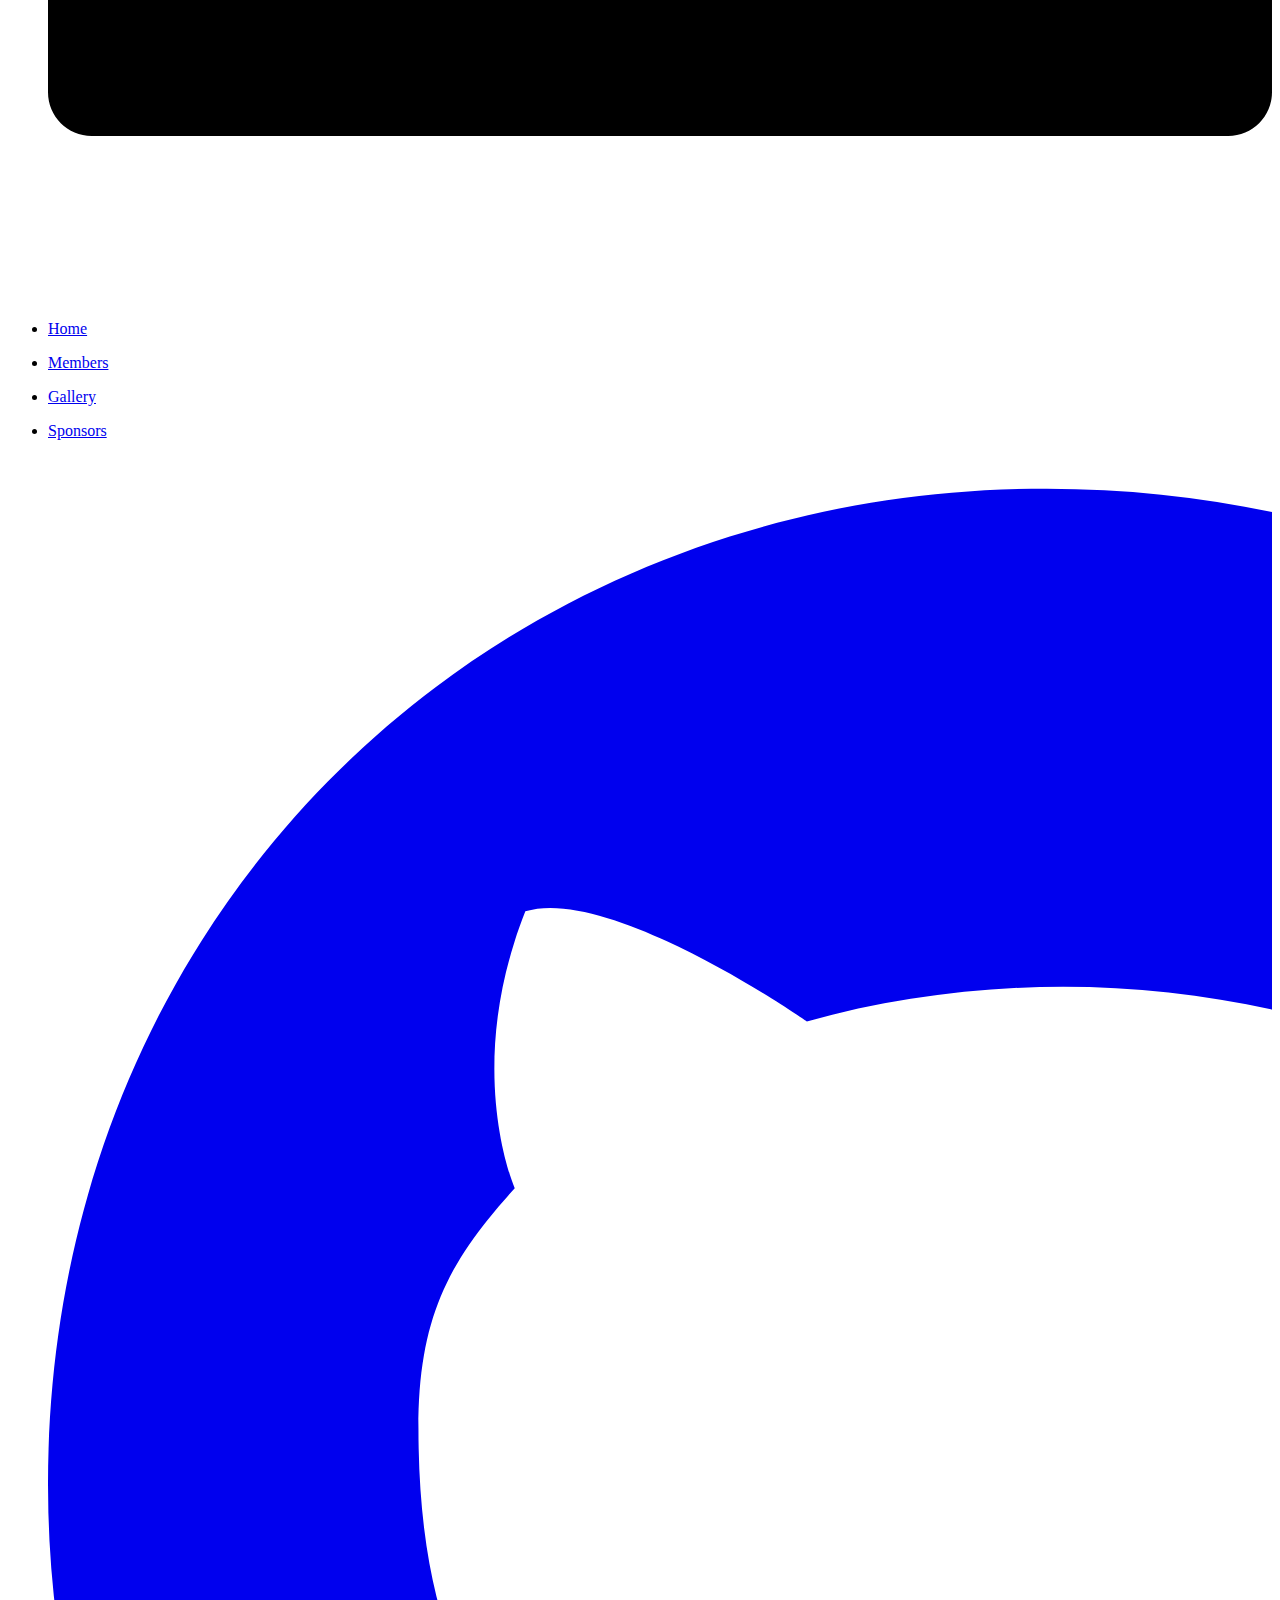
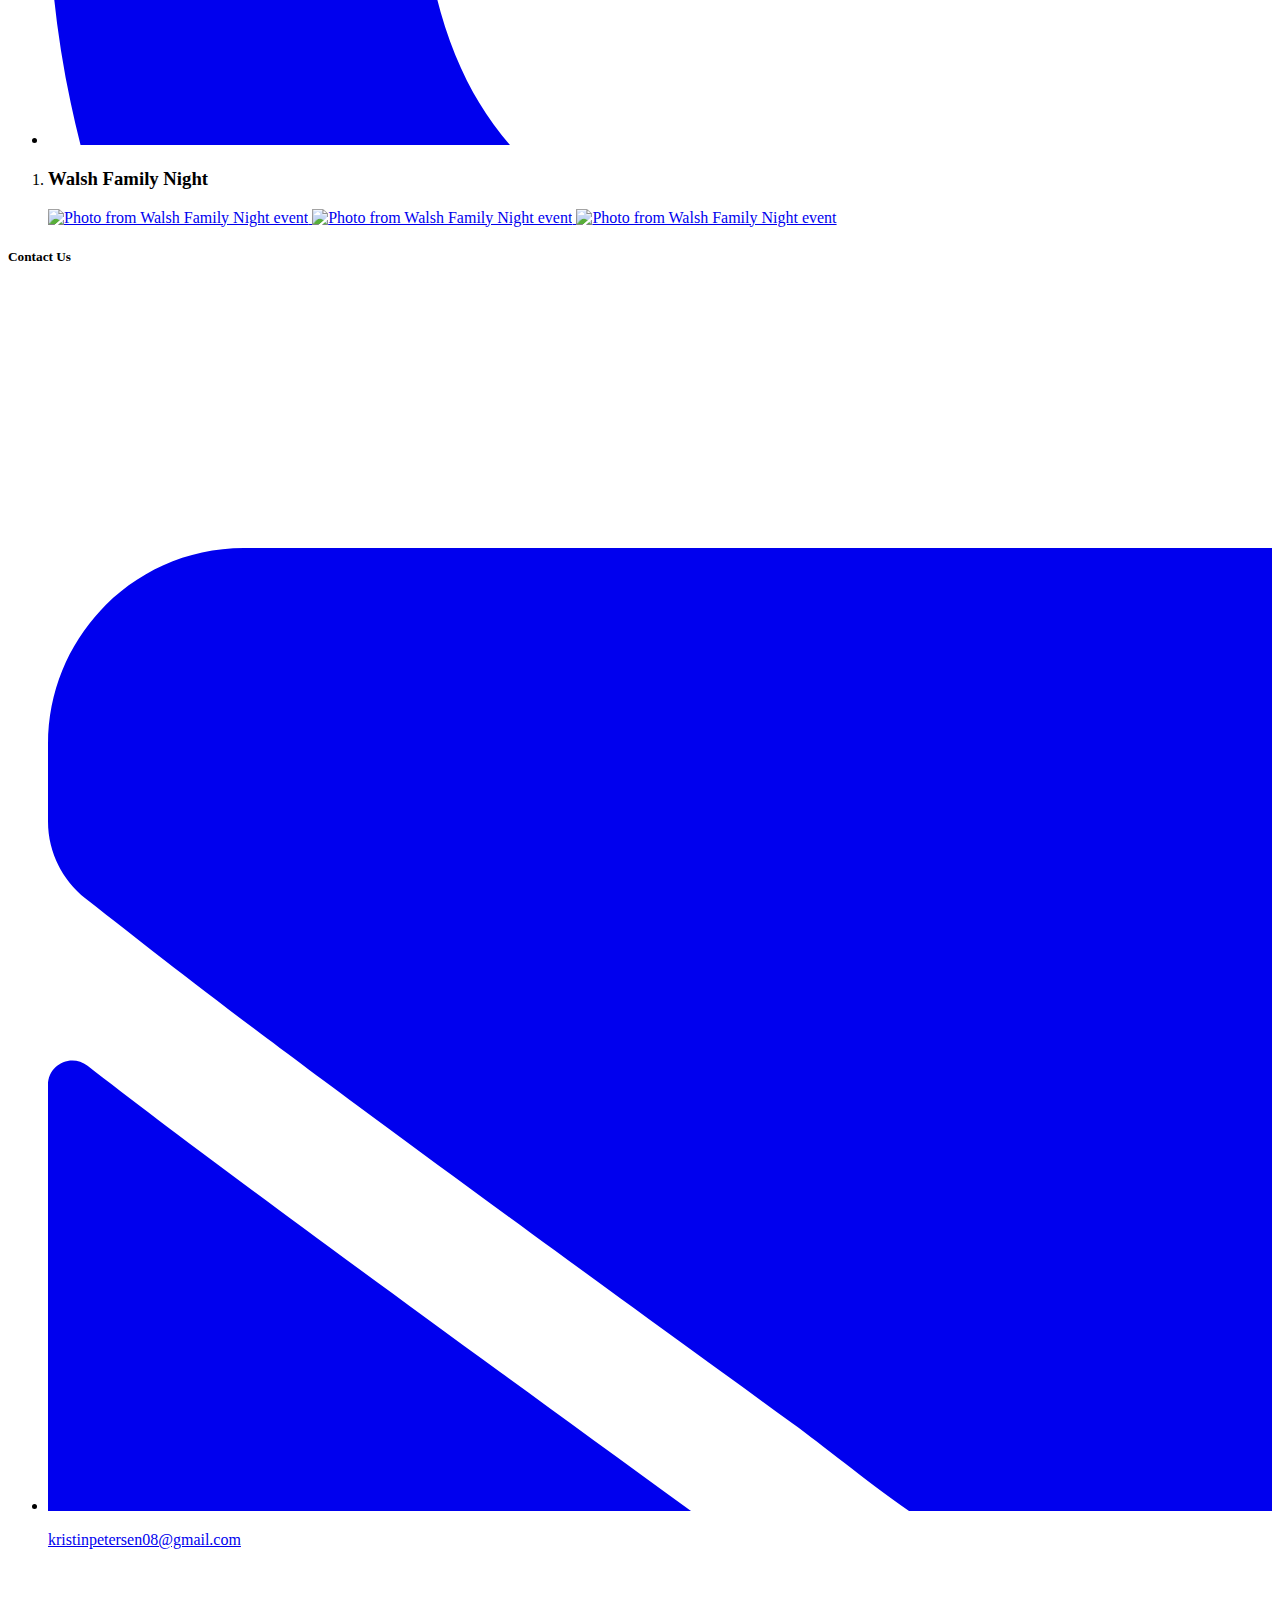
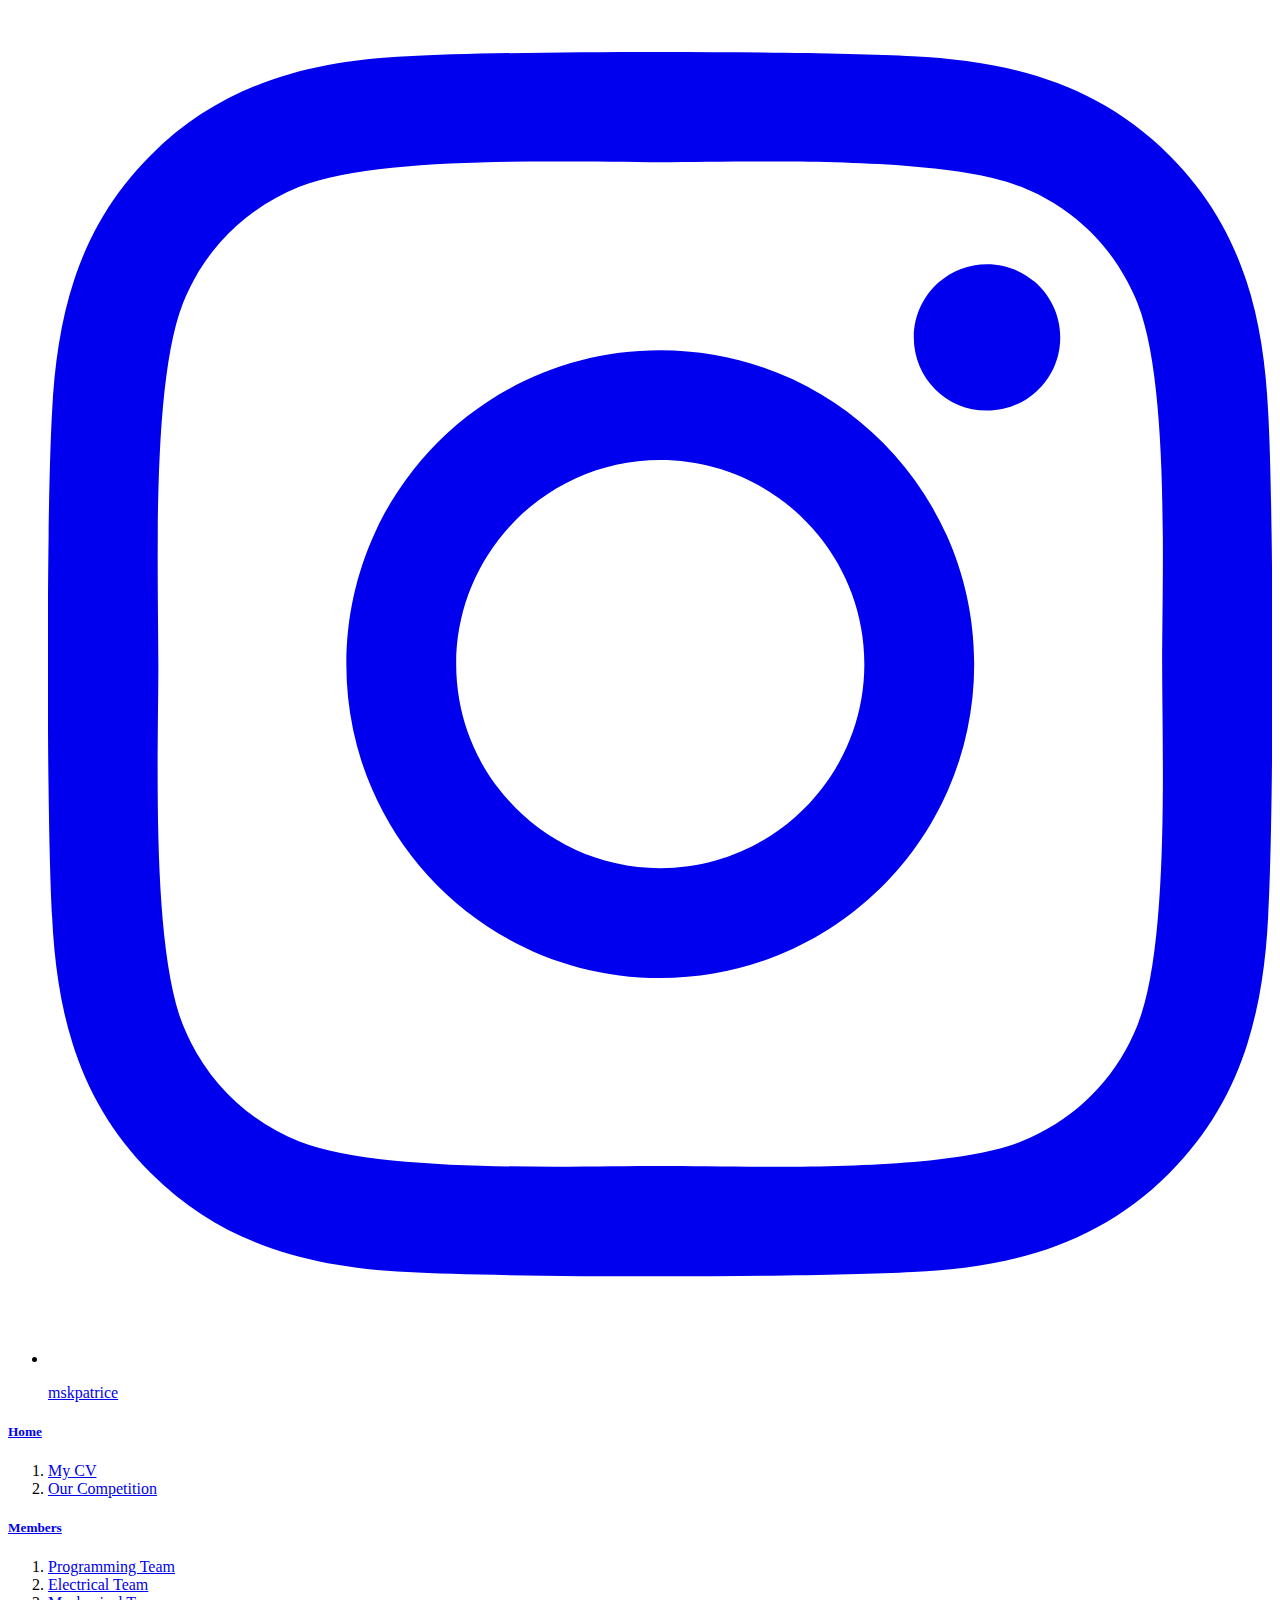
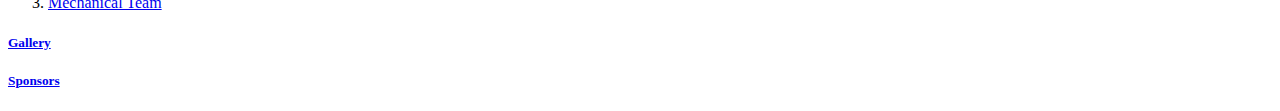
==== commit e057ee1a: "Update index.html" ====
--- a/gallery/index.html
+++ b/gallery/index.html
@@ -4,7 +4,7 @@
 <head>
   <meta name="viewport" content="width=device-width,initial-scale=1.0,shrink-to-fit=no" />
   <meta charset="UTF-8">
-  <title>Scarlet Spacehawks</title>
+  <title>Kristin Petersen</title>
   <link rel="stylesheet" href="../styles.css">
   <script src="script.js"></script>
 </head>
@@ -47,54 +47,6 @@
     <ol>
       <li>
         <h3>Walsh Family Night</h3>
-        <a href="/">
-          <img src="/images/events/Walsh_Family_Night/cover1.jpg" alt="Photo from Walsh Family Night event">
-          <img src="/images/events/Walsh_Family_Night/cover2.jpg" alt="Photo from Walsh Family Night event">
-          <img src="/images/events/Walsh_Family_Night/cover3.jpg" alt="Photo from Walsh Family Night event">
-        </a>
-      </li>
-      <li>
-        <h3>Other Event</h3>
-        <a href="/">
-          <img src="/images/events/Walsh_Family_Night/cover1.jpg" alt="Photo from Walsh Family Night event">
-          <img src="/images/events/Walsh_Family_Night/cover2.jpg" alt="Photo from Walsh Family Night event">
-          <img src="/images/events/Walsh_Family_Night/cover3.jpg" alt="Photo from Walsh Family Night event">
-        </a>
-      </li>
-      <li>
-        <h3>Other Event</h3>
-        <a href="/">
-          <img src="/images/events/Walsh_Family_Night/cover1.jpg" alt="Photo from Walsh Family Night event">
-          <img src="/images/events/Walsh_Family_Night/cover2.jpg" alt="Photo from Walsh Family Night event">
-          <img src="/images/events/Walsh_Family_Night/cover3.jpg" alt="Photo from Walsh Family Night event">
-        </a>
-      </li>
-      <li>
-        <h3>Other Event</h3>
-        <a href="/">
-          <img src="/images/events/Walsh_Family_Night/cover1.jpg" alt="Photo from Walsh Family Night event">
-          <img src="/images/events/Walsh_Family_Night/cover2.jpg" alt="Photo from Walsh Family Night event">
-          <img src="/images/events/Walsh_Family_Night/cover3.jpg" alt="Photo from Walsh Family Night event">
-        </a>
-      </li>
-      <li>
-        <h3>Other Event</h3>
-        <a href="/">
-          <img src="/images/events/Walsh_Family_Night/cover1.jpg" alt="Photo from Walsh Family Night event">
-          <img src="/images/events/Walsh_Family_Night/cover2.jpg" alt="Photo from Walsh Family Night event">
-          <img src="/images/events/Walsh_Family_Night/cover3.jpg" alt="Photo from Walsh Family Night event">
-        </a>
-      </li>
-      <li>
-        <h3>Other Event</h3>
-        <a href="/">
-          <img src="/images/events/Walsh_Family_Night/cover1.jpg" alt="Photo from Walsh Family Night event">
-          <img src="/images/events/Walsh_Family_Night/cover2.jpg" alt="Photo from Walsh Family Night event">
-          <img src="/images/events/Walsh_Family_Night/cover3.jpg" alt="Photo from Walsh Family Night event">
-        </a>
-      </li>
-      <li>
-        <h3>Other Event</h3>
         <a href="/">
           <img src="/images/events/Walsh_Family_Night/cover1.jpg" alt="Photo from Walsh Family Night event">
           <img src="/images/events/Walsh_Family_Night/cover2.jpg" alt="Photo from Walsh Family Night event">
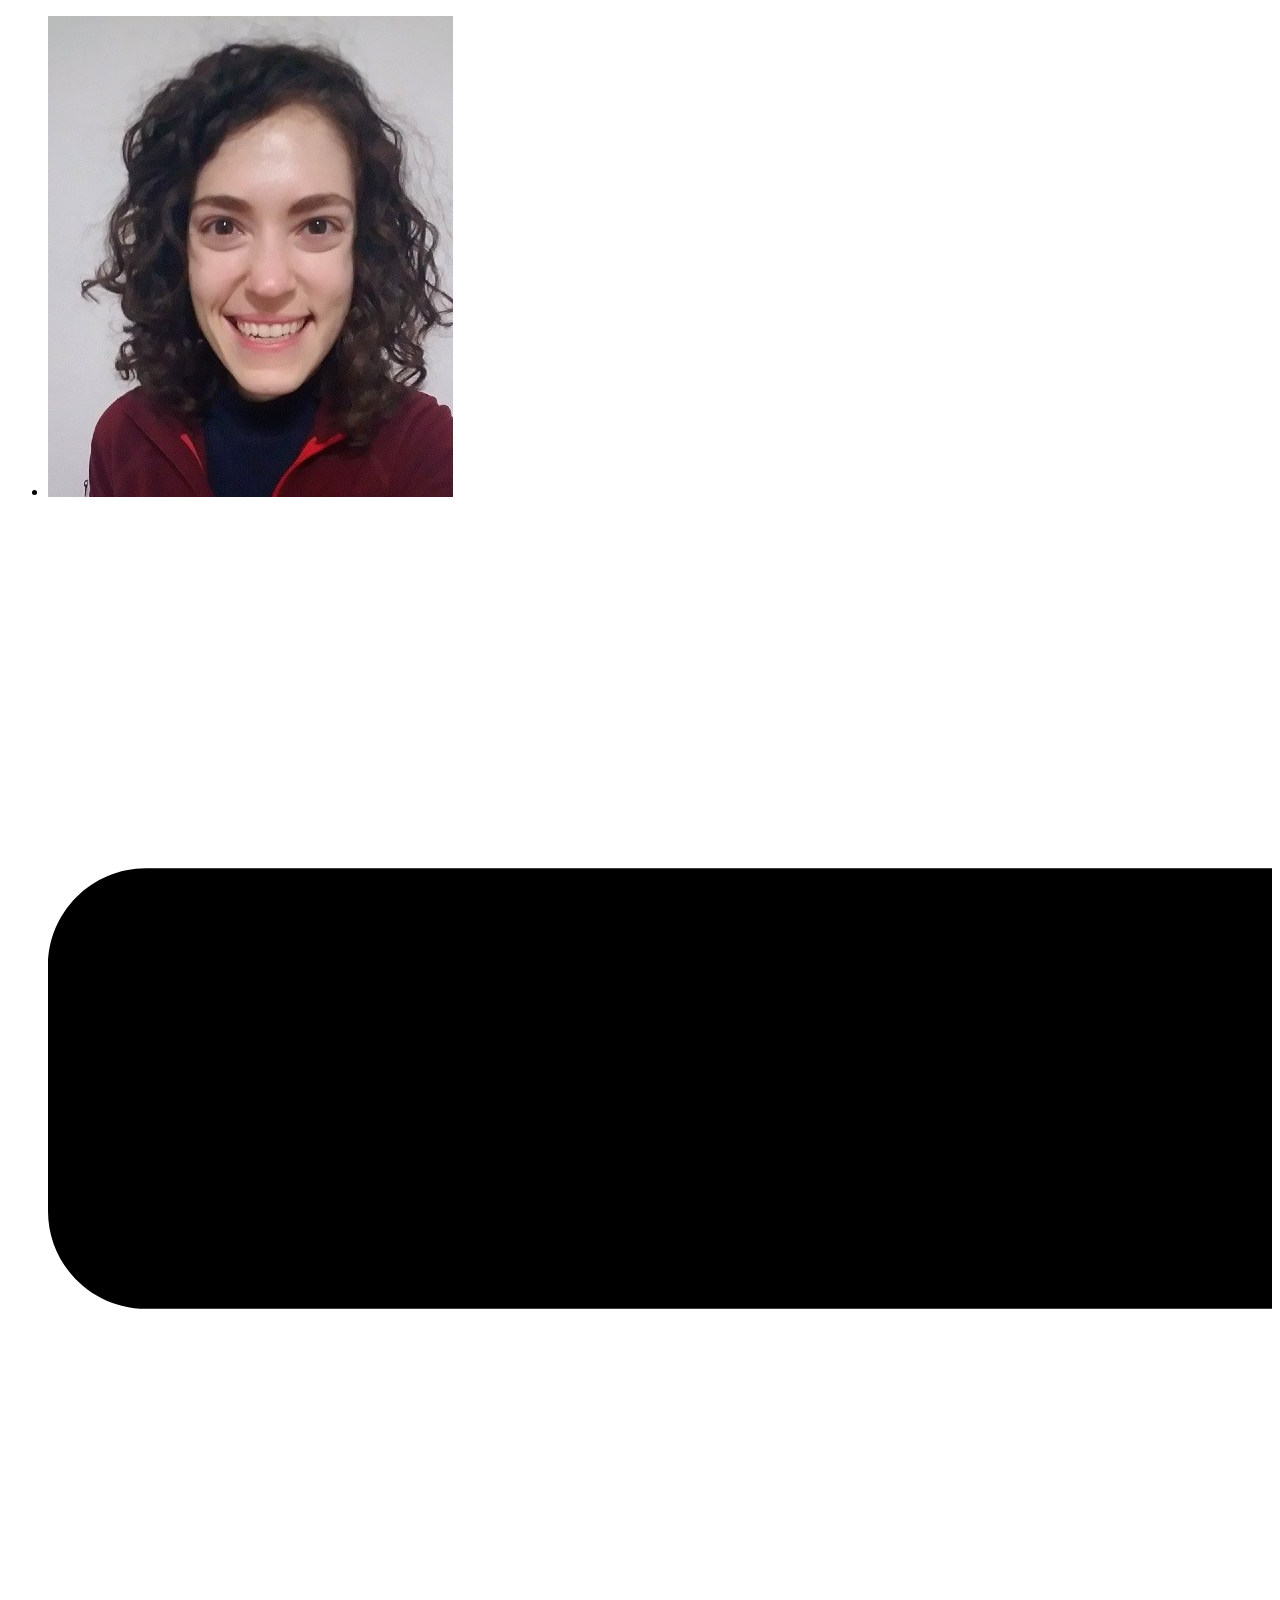
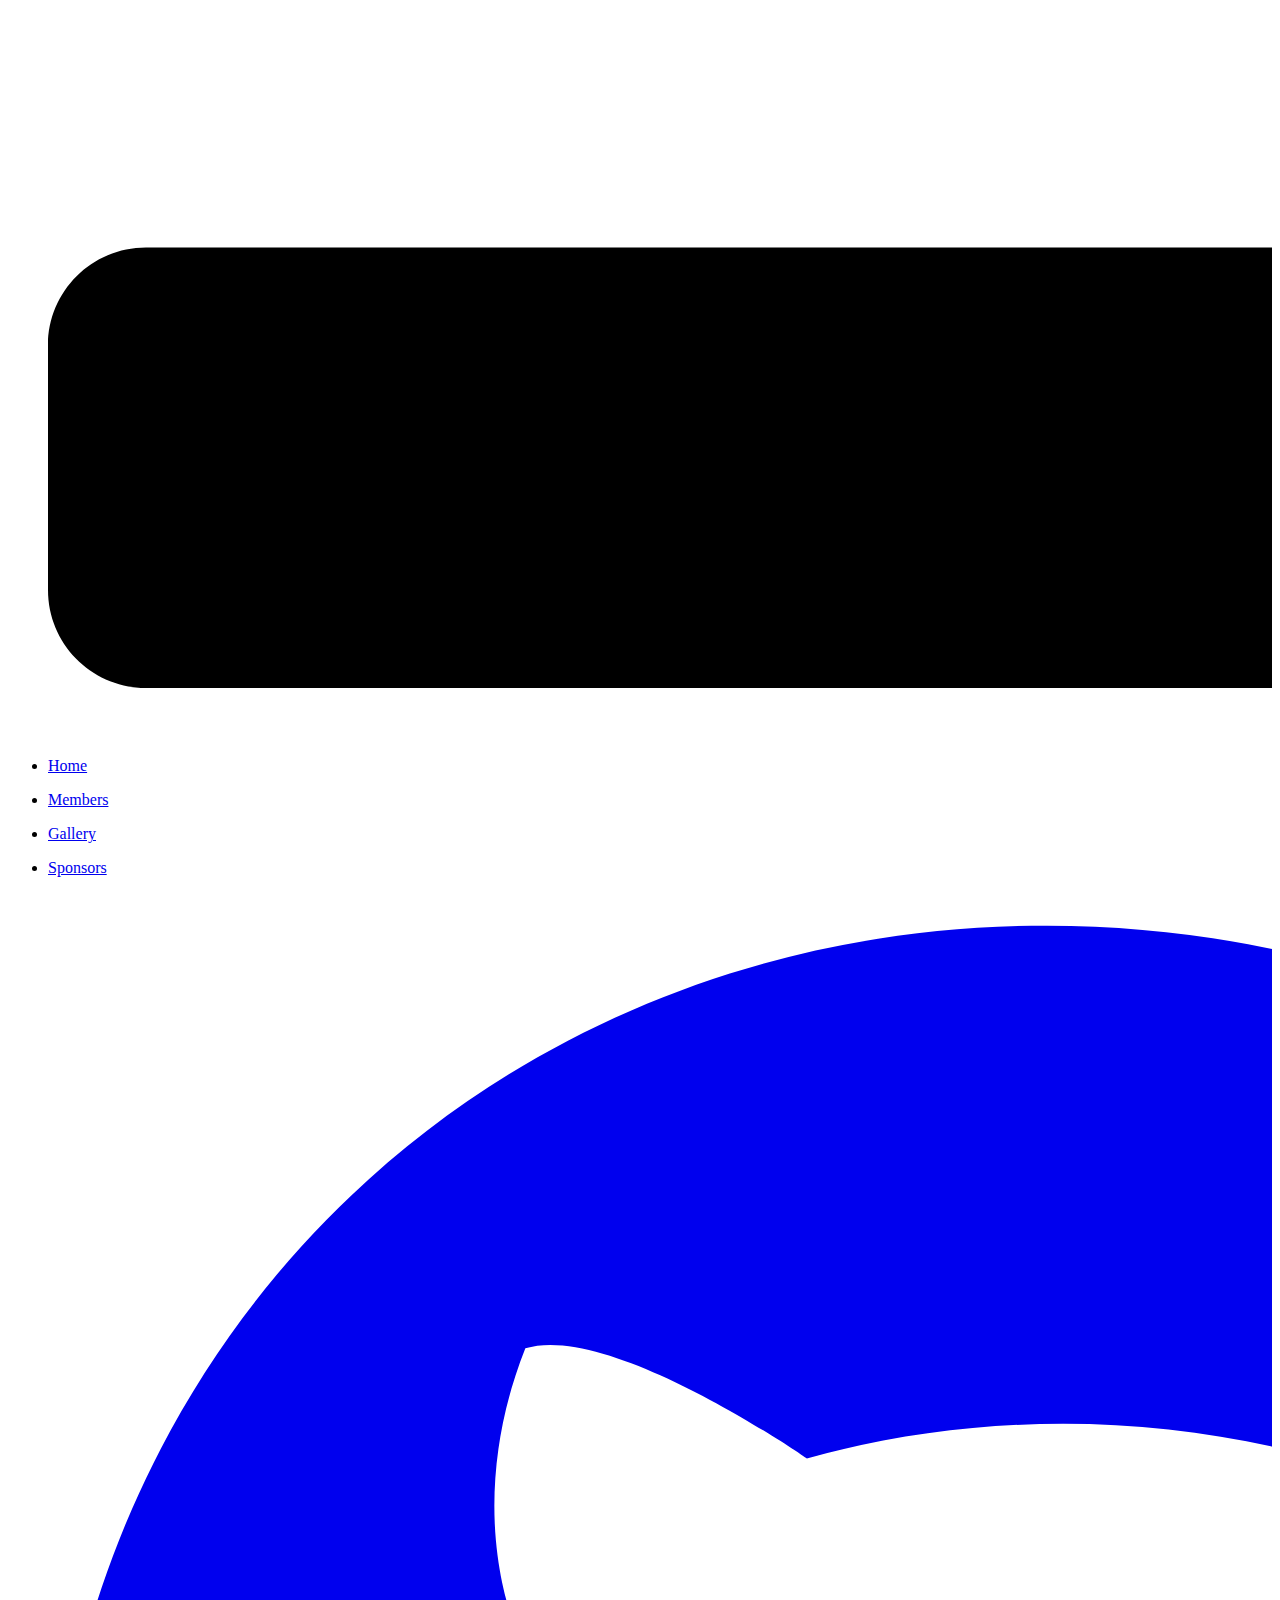
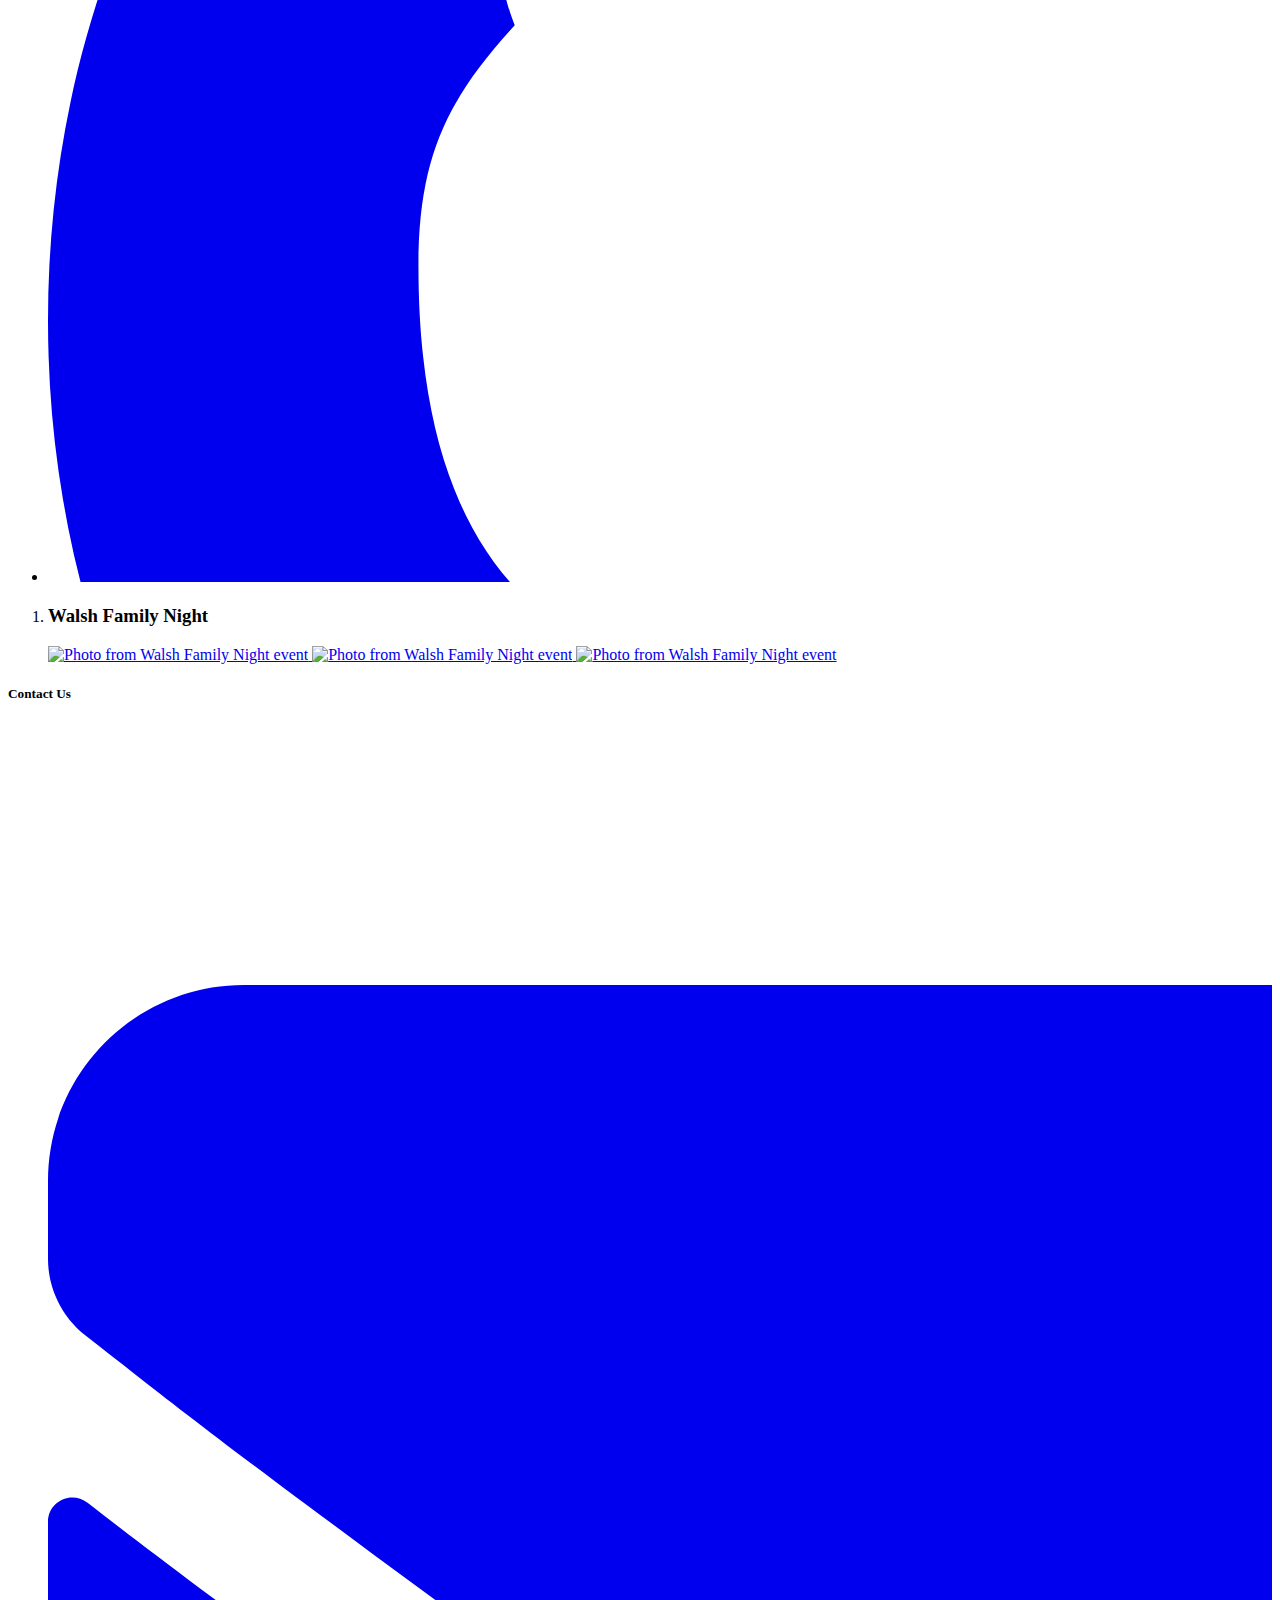
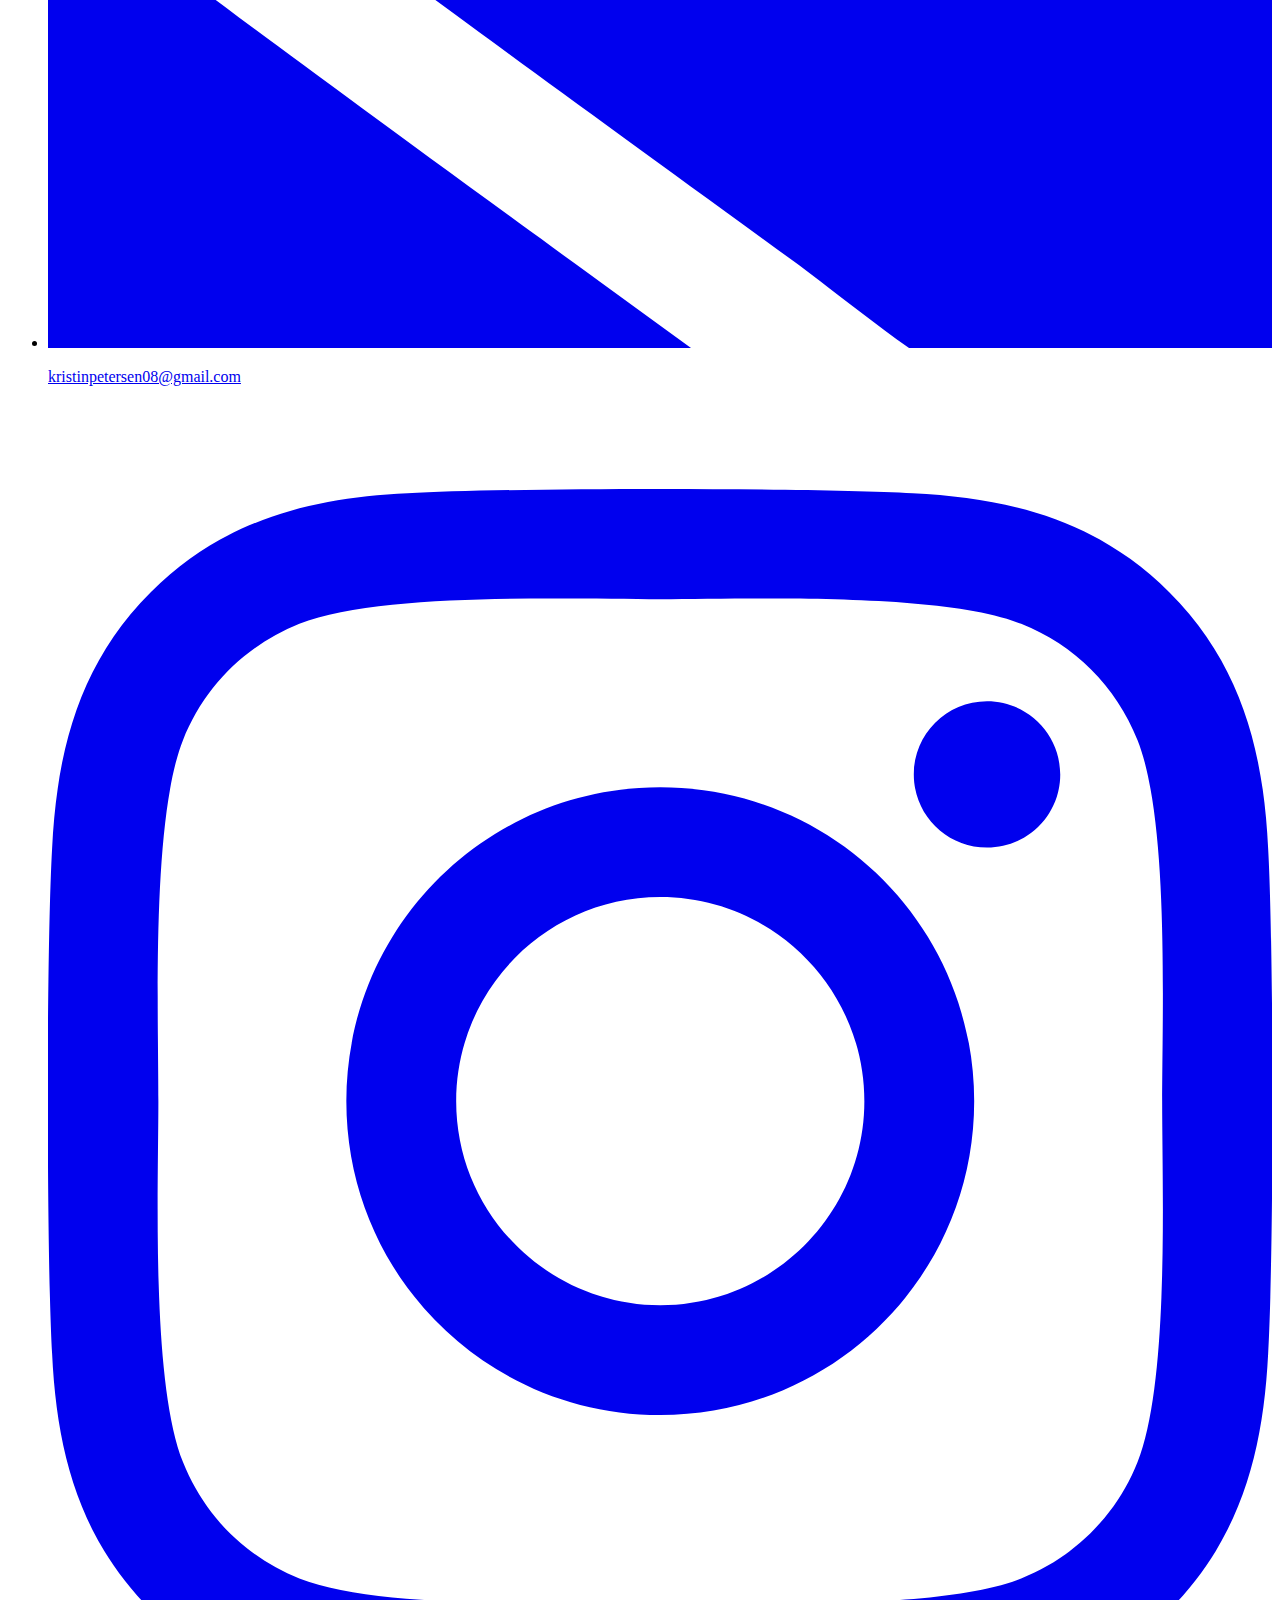
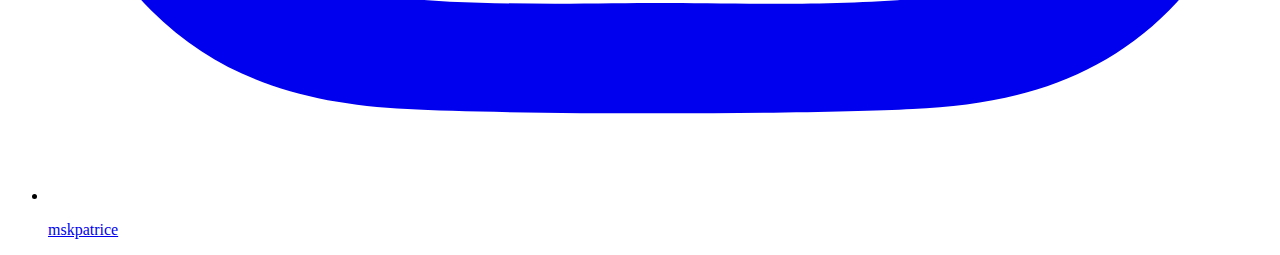
==== commit f647971a: "Update index.html" ====
--- a/gallery/index.html
+++ b/gallery/index.html
@@ -13,7 +13,7 @@
     <ul>
       <li id="navlogo-item">
         <img id="navlogo" src="/images/KristinPetersen.png" alt="Kristin Petersen logo" />
-        <svg id="menu-icon" aria-hidden="true" focusable="false" data-prefix="fas" data-icon="bars" role="img" xmlns="http://www.w3.org/2000/svg" viewBox="0 0 448 512"><path fill="currentColor" d="M16 132h416c8.837 0 16-7.163 16-16V76c0-8.837-7.163-16-16-16H16C7.163 60 0 67.163 0 76v40c0 8.837 7.163 16 16 16zm0 160h416c8.837 0 16-7.163 16-16v-40c0-8.837-7.163-16-16-16H16c-8.837 0-16 7.163-16 16v40c0 8.837 7.163 16 16 16zm0 160h416c8.837 0 16-7.163 16-16v-40c0-8.837-7.163-16-16-16H16c-8.837 0-16 7.163-16 16v40c0 8.837 7.163 16 16 16z"></path></svg>
+        <svg id="menu-icon" aria-hidden="true" focusable="false" data-prefix="fas" data-icon="bars" role="img" xmlns="http://www.w3.org/2000/svg" viewBox="0 0 200 300"><path fill="currentColor" d="M16 132h416c8.837 0 16-7.163 16-16V76c0-8.837-7.163-16-16-16H16C7.163 60 0 67.163 0 76v40c0 8.837 7.163 16 16 16zm0 160h416c8.837 0 16-7.163 16-16v-40c0-8.837-7.163-16-16-16H16c-8.837 0-16 7.163-16 16v40c0 8.837 7.163 16 16 16zm0 160h416c8.837 0 16-7.163 16-16v-40c0-8.837-7.163-16-16-16H16c-8.837 0-16 7.163-16 16v40c0 8.837 7.163 16 16 16z"></path></svg>
       </li>
       <li id="homeButton">
         <a class="nav-button" href="/">
@@ -80,7 +80,8 @@
         </li>
       </ul>
     </section>
-    <section class="home-footer links">
+    
+   <!-- <section class="home-footer links">
       <h5><a href="/">Home</a></h5>
       <ol>
         <li>
@@ -90,8 +91,9 @@
           <a href="/#competition">Our Competition</a>
         </li>
       </ol>
-    </section>
-    <section class="members-footer links">
+    </section> -->
+    
+    <!--<section class="members-footer links">
       <h5><a href="/members">Members</a></h5>
       <ol>
         <li>
@@ -104,21 +106,20 @@
           <a href="/members/#mechanical-team">Mechanical Team</a>
         </li>
       </ol>
-    </section>
-    <section class="gallery-footer links">
+    </section> -->
+    
+    <!--<section class="gallery-footer links">
       <h5><a href="/gallery">Gallery</a></h5>
       <ol>
-        <!-- Will add gallery links when page completed -->
       </ol>
-    </section>
-
-
-    <section class="sponsor-footer links">
+    </section>-->
+    
+    <!-- <section class="sponsor-footer links">
       <h5><a href="/sponsors">Sponsors</a></h5>
       <ol>
-        <!-- Will add sponsor links when page completed -->
       </ol>
-    </section>
+    </section> -->
+    
   </footer>
 </body>
 </html>
